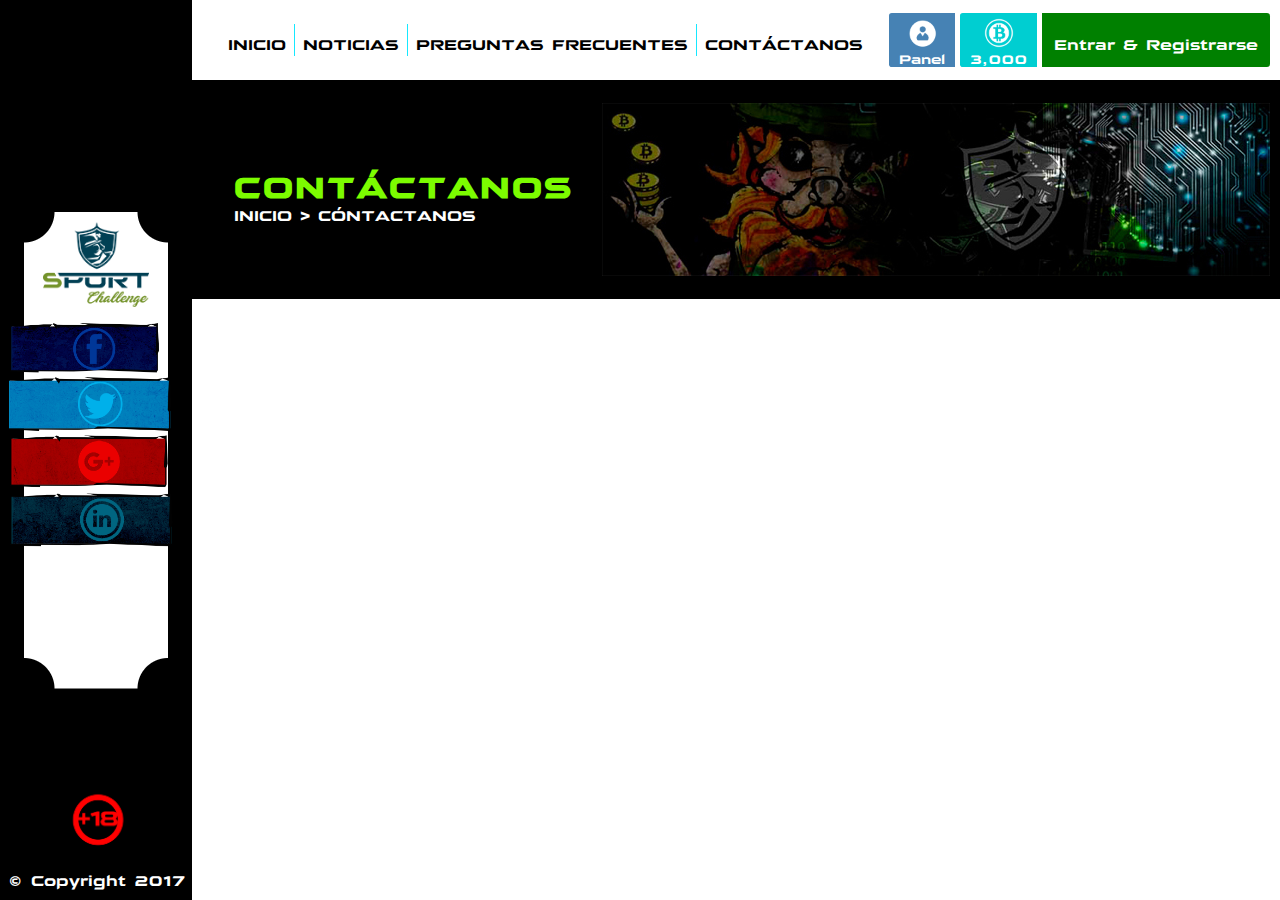
==== contact.html @ 0193a9b0 "SportChallenge v1" ====
<!DOCTYPE html>
<html lang="en">

<head>
    <meta charset="UTF-8">
    <meta name="viewport" content="width=device-width, initial-scale=1.0">
    <meta http-equiv="X-UA-Compatible" content="ie=edge">
    <link rel="stylesheet" href="css/style.css">
    <title>Sport Challenge</title>
</head>

<body>
    <aside class="sidebar">
        <div class="container">
            <a href="#" class="logo">
                <img src="img/general/logo-2.png" alt="">
            </a>
            <div class="social">
                <a href="#">
                    <img src="img/social/facebook.png" alt="">
                </a>
                <a href="#">
                    <img src="img/social/twitter.png" alt="">
                </a>
                <a href="#">
                    <img src="img/social/googleplus.png" alt="">
                </a>
                <a href="#">
                    <img src="img/social/in.png" alt="">
                </a>
            </div>
        </div>
        <div class="copyright">
            <img src="img/general/18.png" alt="">
            <p>&copy; Copyright 2017</p>
        </div>
    </aside>
    <nav class="wrapper primaryNav">
        <ul>
            <li>
                <a href="index.html">inicio</a>
            </li>
            <li>
                <a href="#">noticias</a>
                <ul class="submenu">
                    <li>
                        <a href="#">fútbol</a>
                    </li>
                    <li>
                        <a href="#">básquetbol</a>
                    </li>
                    <li>
                        <a href="#">béisbol</a>
                    </li>
                    <li>
                        <a href="#">box</a>
                    </li>
                    <li>
                        <a href="#">más deportes</a>
                    </li>
                </ul>
            </li>
            <li>
                <a href="#">preguntas frecuentes</a>
            </li>
            <li>
                <a href="#">contáctanos</a>
            </li>
        </ul>
        <a href="contact.html" class="button button--profile">
            <img src="img/general/user.png" alt="profile">Panel
        </a>
        <div class="button button--wallet">
            <img src="img/general/coin.png" alt="bitcoin"> 3,000
        </div>
        <a href="contact.html" class="button">
            Entrar & Registrarse
        </a>
    </nav>
    <div class="backg">
        <section class="wrapper content">
            <div class="bannerTree">
                <h1>CONTÁCTANOS</h1>
                <p>
                    <a href="index.html">INICIO</a>
                    < CÓNTACTANOS </p>
            </div>
            <div class="terminos">
                TÉRMINOS Y CONDICIONES
                <div id="myBtn">Leer</div>
            </div>
            <!-- The Modal -->
            <div id="myModal" class="modal">

                <!-- Modal content -->
                <div class="modal-content">
                    <span class="close">
                        <i class="btnClose"></i>
                    </span>
                    <h1>TÉRMINOS Y CONDICIONES</h1>
                    <p>Estos términos y condiciones entran en vigor en el momento en que usted crea un usuario.
                        <ol>
                            <li>Usted acepta que es mayor de 18 años de edad o la edad mínima legal como estipula la jurisdicción
                                de su país de residencia.</li>
                            <li>Los residentes de cualquier país pueden abrir una cuenta en THESPORTCHALLENGE.</li>
                            <li>Usted es el único responsable de sus pérdidas o ganancias obtenidas en THESPORTCHALLENGE.</li>
                            <li>Los retiros de fondos desde THESPORTCHALLENGE serán transferidos al número de cuenta que se proporcione.</li>
                            <li>El monto mínimo de retiro son 5,000 (cinco mil) bits con una comisión por transferencia de 500
                                (quinientos) bits.
                            </li>
                            <li>La transferencia de fondos serán realizadas en un horario de lunes a viernes 8:00am a 15:00pm
                                GMT-5.
                            </li>
                            <li>Los depósitos realizados para comenzar a jugar serán validados por nuestro personal.</li>
                            <li>Para que usted pueda jugar primero deberá tener una cuenta verificada y con fondos suficientes.</li>
                            <li>Debe introducir una dirección de correo valida durante el proceso de registro. Si no introduce
                                una dirección de correo valida, no podríamos brindarle asistencia técnica ante cualquier
                                error. Usted es el único responsable que garantiza que la información que proporciona es
                                verdadera, correcta y completa.</li>
                            <li>Como parte del proceso de registro. Es implícito elegir nombre de usuario y contraseña. Es su
                                única y exclusiva responsabilidad asegurar que sus datos son correctos. No debe compartir
                                sus datos a terceros.</li>
                            <li>Se recomienda utilizar nombres con números, letras y sin espacio: ejemplo SPORT567</li>
                            <li>THESPORTCHALLENGE no se hace responsable de cualquier abuso o mal uso de su cuenta por terceros.</li>
                            <li>THESPORTCHALLENGE prohíbe estrictamente jugar con cualquier software que proporcione ayuda de
                                métodos, bots y/o robots. Por la presente nos reservamos el derecho a bloquear cualquier
                                cuenta que se vea involucrada con estos hechos.</li>
                        </ol>
                    </p>
                </div>
            </div>
        </section>
    </div>
    <script src="js/custom.js"></script>
</body>

</html>
---- css/style.css ----
/* Sport Challenge
    1. HTML Reset
    2. Nav Menu
     2.1. Login Button
    3. Social Sidebar
    4. Contenido Central
     4.1 Modal

*/
@font-face {
  font-family: AlpacaScarlett;
  src: url(../assets/fonts/Alpaca-Scarlett-Demo.otf) format("opentype"); }

@font-face {
  font-family: QarantaBold;
  src: url(../assets/fonts/Qaranta-Bold.otf) format("opentype"); }

:root {
  -webkit-box-sizing: border-box;
  box-sizing: border-box; }

html,
body {
  font-family: QarantaBold, sans-serif;
  margin: 0;
  font-size: 16px;
  line-height: 1;
  height: 100%;
  overflow: hidden;
  color: #fff; }

/* 1. HTML Reset */
html,
body,
div,
span,
object,
iframe,
h1,
h2,
h3,
h4,
h5,
h6,
p,
blockquote,
pre,
abbr,
address,
cite,
code,
del,
dfn,
em,
img,
ins,
kbd,
q,
samp,
small,
strong,
sub,
sup,
var,
b,
i,
dl,
dt,
dd,
ol,
ul,
li,
fieldset,
form,
label,
legend,
table,
caption,
tbody,
tfoot,
thead,
tr,
th,
td,
article,
aside,
canvas,
details,
figcaption,
figure,
footer,
header,
hgroup,
menu,
nav,
section,
summary,
time,
mark,
audio,
video {
  margin: 0;
  padding: 0;
  border: 0;
  outline: 0;
  vertical-align: baseline;
  background: transparent; }

img {
  width: 100%;
  display: block; }

ul,
li {
  list-style: none; }

article,
aside,
details,
figcaption,
figure,
footer,
header,
hgroup,
menu,
nav,
section {
  display: block; }

blockquote,
q {
  quotes: none; }

blockquote:before,
blockquote:after,
q:before,
q:after {
  content: '';
  content: none; }

a {
  margin: 0;
  padding: 0;
  vertical-align: baseline;
  background: transparent;
  text-decoration: none; }

/* change colours to suit your needs */
ins {
  background-color: #ff9;
  color: #000;
  text-decoration: none; }

/* change colours to suit your needs */
mark {
  background-color: #ff9;
  color: #000;
  font-style: italic;
  font-weight: bold; }

del {
  text-decoration: line-through; }

abbr[title],
dfn[title] {
  border-bottom: 1px dotted;
  cursor: help; }

table {
  border-collapse: collapse;
  border-spacing: 0; }

/* change border colour to suit your needs */
hr {
  display: block;
  height: 1px;
  border: 0;
  border-top: 1px solid #cccccc;
  margin: 1em 0;
  padding: 0; }

input,
select {
  vertical-align: middle; }

.wrapper {
  margin-right: auto;
  /* 1 */
  margin-left: 15%;
  /* 1 */
  max-width: 1440px;
  /* 2 */
  padding-right: 10px;
  /* 3 */
  padding-left: 10px;
  /* 3 */ }

/* 2. Nav Menu */
.primaryNav {
  height: 5em;
  display: -webkit-box;
  display: -webkit-flex;
  display: -ms-flexbox;
  display: flex;
  -webkit-box-align: center;
  -webkit-align-items: center;
  -ms-flex-align: center;
  align-items: center;
  -webkit-align-content: center;
  -ms-flex-line-pack: center;
  align-content: center;
  -webkit-box-pack: center;
  -webkit-justify-content: center;
  -ms-flex-pack: center;
  justify-content: center;
  /*Propiedades del Nav en el juego*/ }
  .primaryNav > ul {
    display: -webkit-box;
    display: -webkit-flex;
    display: -ms-flexbox;
    display: flex;
    position: relative;
    -webkit-box-pack: center;
    -webkit-justify-content: center;
    -ms-flex-pack: center;
    justify-content: center;
    text-transform: uppercase;
    -webkit-box-flex: 1;
    -webkit-flex: 1;
    -ms-flex: 1;
    flex: 1; }
    .primaryNav > ul > li {
      margin: 0;
      position: relative;
      text-align: center; }
      .primaryNav > ul > li:not(:last-child) {
        border-right: 1.3px solid #16e8ff; }
      .primaryNav > ul > li:hover {
        background: #000; }
        .primaryNav > ul > li:hover a {
          color: #fff; }
        .primaryNav > ul > li:hover ul {
          display: block; }
    .primaryNav > ul a {
      display: block;
      margin: 0;
      padding: .5em;
      text-decoration: none;
      color: #000; }
  .primaryNav--game {
    background-color: #000; }
    .primaryNav--game > ul > li:hover {
      background: #131313; }
    .primaryNav--game > ul a {
      color: #fff; }
    .primaryNav--game > ul ul {
      background-color: #131313; }

.submenu {
  display: none;
  position: absolute;
  top: 100%;
  left: 0;
  font-size: 14px;
  background-color: #fff;
  font-family: AlpacaScarlett;
  text-align: center;
  color: #000; }
  .submenu li a {
    color: #000 !important; }
  .submenu li :hover {
    background-color: rgba(19, 19, 19, 0.25); }
  .submenu li:not(:last-child) {
    border-bottom: 1px solid #666; }
  .submenu--game li a {
    color: #fff !important; }

/* Login Button */
.button {
  padding: 19px 12px;
  color: white;
  background-color: green;
  border-radius: 0 .2em .2em 0;
  display: -webkit-box;
  display: -webkit-flex;
  display: -ms-flexbox;
  display: flex;
  -webkit-box-orient: vertical;
  -webkit-box-direction: normal;
  -webkit-flex-direction: column;
  -ms-flex-direction: column;
  flex-direction: column;
  -webkit-box-align: center;
  -webkit-align-items: center;
  -ms-flex-align: center;
  align-items: center; }
  .button:hover {
    background-color: #009900; }
  .button--profile {
    background-color: steelblue;
    border-radius: .2em 0 0 .2em;
    margin-right: 5px;
    padding: 5px 10px;
    font-size: 14px; }
    .button--profile:hover {
      background-color: #47a1eb; }
  .button--wallet {
    background-color: darkturquoise;
    border-radius: .2em 0 0 .2em;
    margin-right: 5px;
    padding: 5px 10px;
    font-size: 14px; }
    .button--wallet:hover {
      cursor: pointer;
      background-color: #12e9ed; }
  .button img {
    width: 30px; }

/* 3. Social SideBar */
.sidebar {
  height: 100%;
  width: 15%;
  position: fixed;
  z-index: 1;
  overflow: auto;
  display: -webkit-box;
  display: -webkit-flex;
  display: -ms-flexbox;
  display: flex;
  -webkit-box-orient: vertical;
  -webkit-box-direction: normal;
  -webkit-flex-direction: column;
  -ms-flex-direction: column;
  flex-direction: column;
  -webkit-box-align: center;
  -webkit-align-items: center;
  -ms-flex-align: center;
  align-items: center;
  -webkit-box-pack: center;
  -webkit-justify-content: center;
  -ms-flex-pack: center;
  justify-content: center;
  background-color: #000; }
  .sidebar .container {
    height: 53%;
    /*Bordes del contenedor*/
    background: -webkit-radial-gradient(0 100%, circle, rgba(204, 0, 0, 0) 30px, #fff 31px), -webkit-radial-gradient(100% 100%, circle, rgba(204, 0, 0, 0) 30px, #fff 31px), -webkit-radial-gradient(100% 0, circle, rgba(204, 0, 0, 0) 30px, #fff 31px), -webkit-radial-gradient(0 0, circle, rgba(204, 0, 0, 0) 30px, #fff 31px);
    background: -o-radial-gradient(0 100%, circle, rgba(204, 0, 0, 0) 30px, #fff 31px), -o-radial-gradient(100% 100%, circle, rgba(204, 0, 0, 0) 30px, #fff 31px), -o-radial-gradient(100% 0, circle, rgba(204, 0, 0, 0) 30px, #fff 31px), -o-radial-gradient(0 0, circle, rgba(204, 0, 0, 0) 30px, #fff 31px);
    background: radial-gradient(0 100%, circle, rgba(204, 0, 0, 0) 30px, #fff 31px), radial-gradient(100% 100%, circle, rgba(204, 0, 0, 0) 30px, #fff 31px), radial-gradient(100% 0, circle, rgba(204, 0, 0, 0) 30px, #fff 31px), radial-gradient(0 0, circle, rgba(204, 0, 0, 0) 30px, #fff 31px);
    background-position: bottom left, bottom right, top right, top left;
    background-size: 50% 50%;
    background-repeat: no-repeat;
    width: 75%; }

.logo img {
  width: calc(80% - 10px);
  margin: 10px auto; }

.social img {
  width: 115%;
  position: relative;
  left: -15px; }

.copyright {
  position: absolute;
  bottom: 0;
  text-align: center;
  margin: 1em 0; }
  .copyright img {
    width: calc(50% - 10px);
    margin: auto; }

/* 4. Contenido Central */
.backg {
  background: #000; }

.content {
  overflow: hidden;
  min-height: 93%;
  z-index: -1; }
  .content--game {
    background: -webkit-radial-gradient(40vw, circle cover, #555A5F 0%, #000 30%);
    background: -o-radial-gradient(40vw, circle cover, #555A5F 0%, #000 30%);
    background: radial-gradient(40vw, circle cover, #555A5F 0%, #000 30%);
    background-color: #000; }

.terminos {
  font-family: AlpacaScarlett;
  position: absolute;
  font-size: 12px;
  left: 50%;
  bottom: 2em;
  text-align: center; }

.bannerTree {
  height: 219px;
  background: url(../img/general/bannerTree.jpg) no-repeat center right;
  background-color: #000;
  display: -webkit-box;
  display: -webkit-flex;
  display: -ms-flexbox;
  display: flex;
  -webkit-box-orient: vertical;
  -webkit-box-direction: normal;
  -webkit-flex-direction: column;
  -ms-flex-direction: column;
  flex-direction: column;
  -webkit-box-pack: center;
  -webkit-justify-content: center;
  -ms-flex-pack: center;
  justify-content: center;
  margin-left: 2em; }
  .bannerTree h1 {
    font-size: 32px;
    letter-spacing: 2px;
    color: lawngreen;
    margin-bottom: 10px; }
  .bannerTree a,
  .bannerTree a:visited {
    color: #fff; }
  .bannerTree a:hover {
    color: lawngreen; }

/*Modal*/
/* The Modal (background) */
.modal {
  display: none;
  /* Hidden by default */
  position: fixed;
  /* Stay in place */
  z-index: 1;
  /* Sit on top */
  left: 0;
  top: 0;
  width: 100%;
  /* Full width */
  height: 100%;
  /* Full height */
  overflow: hidden;
  /* Enable scroll if needed */
  background-color: black;
  /* Fallback color */
  background-color: rgba(0, 0, 0, 0.4);
  /* Black w/ opacity */ }

/* Modal Content/Box */
.modal-content {
  background-color: #424242;
  color: #a0a0a0;
  position: relative;
  margin: 8%;
  margin-left: 15%;
  letter-spacing: 1px;
  line-height: 105%;
  /* 15% from the top and centered */
  padding: 3em;
  border: 1px solid #888;
  width: 70%;
  border-radius: 10px;
  /* Could be more or less, depending on screen size */ }
  .modal-content h1 {
    color: #a4e800;
    text-align: center;
    margin-bottom: 1em; }
  .modal-content ol {
    font-size: 14px; }
    .modal-content ol li {
      list-style-type: decimal; }

#myBtn {
  cursor: pointer; }

/* The Close Button */
.close {
  position: absolute;
  display: block;
  width: 50px;
  height: 50px;
  left: 93%;
  top: 10px;
  border-radius: 100%;
  background: -webkit-gradient(linear, left bottom, right top, color-stop(65%, #0e0e0e), color-stop(90%, white));
  background: -webkit-linear-gradient(left bottom, #0e0e0e 65%, white 90%);
  background: -o-linear-gradient(left bottom, #0e0e0e 65%, white 90%);
  background: linear-gradient(to right top, #0e0e0e 65%, white 90%); }
  .close:hover {
    background: -webkit-gradient(linear, left bottom, right top, color-stop(65%, #1d1a1a), color-stop(90%, white));
    background: -webkit-linear-gradient(left bottom, #1d1a1a 65%, white 90%);
    background: -o-linear-gradient(left bottom, #1d1a1a 65%, white 90%);
    background: linear-gradient(to right top, #1d1a1a 65%, white 90%);
    cursor: pointer; }
    .close:hover .btnClose {
      background-color: #444; }
    .close:hover .btnClose::after,
    .close:hover .btnClose::before {
      border-color: #ccc; }

.btnClose {
  position: absolute;
  display: block;
  width: 40px;
  height: 40px;
  left: 5px;
  top: 5px;
  border-radius: 100%;
  background: #333; }
  .btnClose::after, .btnClose::before {
    content: '';
    position: absolute;
    width: 17px;
    top: 16px;
    left: 7px;
    border: 4px solid #888;
    border-radius: 10px; }
  .btnClose::after {
    -webkit-transform: rotate(45deg);
    -ms-transform: rotate(45deg);
    transform: rotate(45deg); }
  .btnClose::before {
    -webkit-transform: rotate(-45deg);
    -ms-transform: rotate(-45deg);
    transform: rotate(-45deg); }
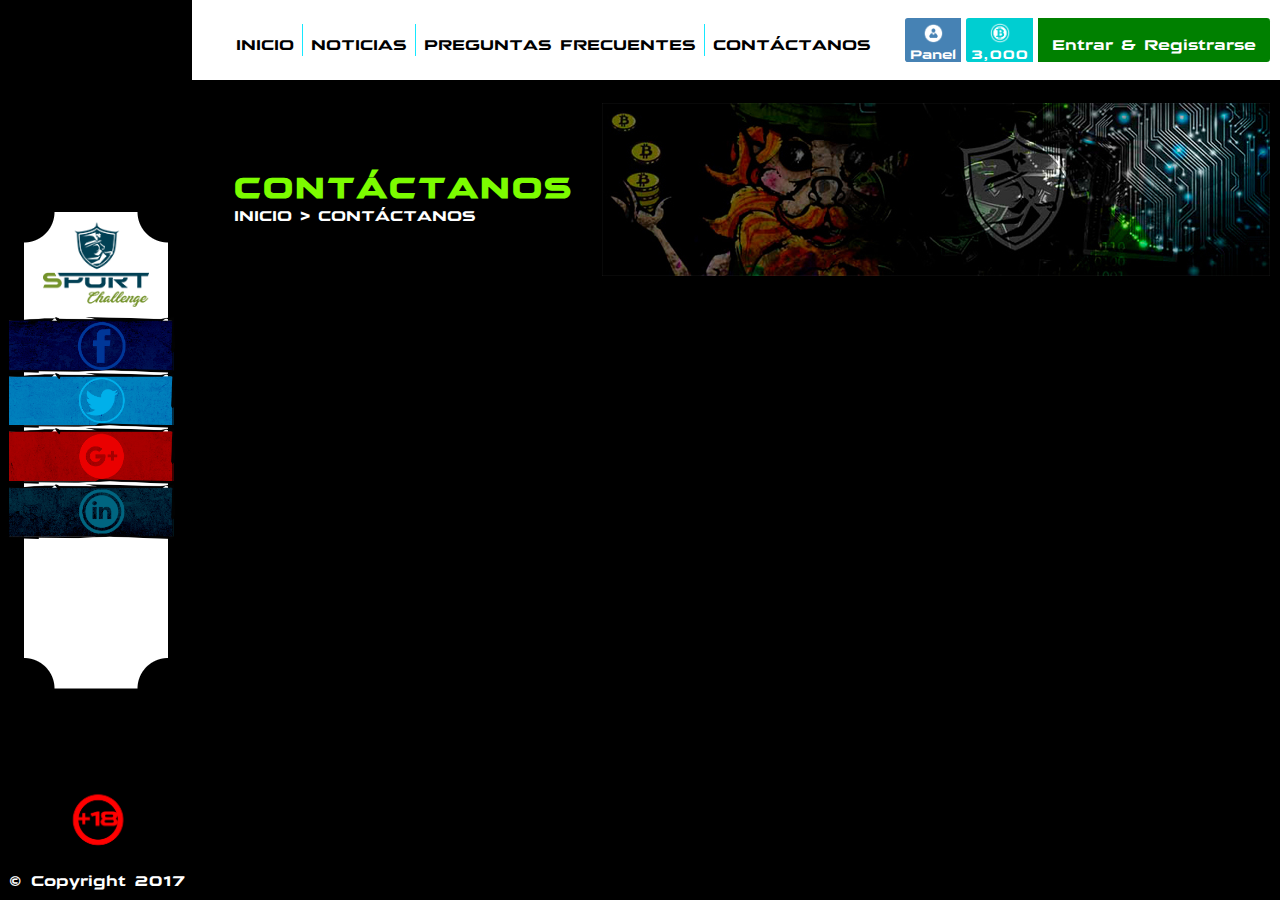
==== commit 6e736e82: "Global Container" ====
--- a/contact.html
+++ b/contact.html
@@ -10,126 +10,126 @@
 </head>
 
 <body>
-    <aside class="sidebar">
-        <div class="container">
-            <a href="#" class="logo">
-                <img src="img/general/logo-2.png" alt="">
+    <div class="globalcontainer">
+        <aside class="sidebar">
+            <div class="container">
+                <a href="#" class="logo">
+                    <img src="img/general/logo-2.png" alt="">
+                </a>
+                <div class="social">
+                    <a href="#">
+                        <img src="img/social/facebook.png" alt="">
+                    </a>
+                    <a href="#">
+                        <img src="img/social/twitter.png" alt="">
+                    </a>
+                    <a href="#">
+                        <img src="img/social/googleplus.png" alt="">
+                    </a>
+                    <a href="#">
+                        <img src="img/social/in.png" alt="">
+                    </a>
+                </div>
+            </div>
+            <div class="copyright">
+                <img src="img/general/18.png" alt="">
+                <p>&copy; Copyright 2017</p>
+            </div>
+        </aside>
+        <nav class="wrapper primaryNav">
+            <ul>
+                <li>
+                    <a href="index.html">inicio</a>
+                </li>
+                <li>
+                    <a href="#">noticias</a>
+                    <ul class="submenu">
+                        <li>
+                            <a href="#">fútbol</a>
+                        </li>
+                        <li>
+                            <a href="#">básquetbol</a>
+                        </li>
+                        <li>
+                            <a href="#">béisbol</a>
+                        </li>
+                        <li>
+                            <a href="#">box</a>
+                        </li>
+                        <li>
+                            <a href="#">más deportes</a>
+                        </li>
+                    </ul>
+                </li>
+                <li>
+                    <a href="#">preguntas frecuentes</a>
+                </li>
+                <li>
+                    <a href="#">contáctanos</a>
+                </li>
+            </ul>
+            <a href="contact.html" class="button button--profile">
+                <img src="img/general/user.png" alt="profile">Panel
             </a>
-            <div class="social">
-                <a href="#">
-                    <img src="img/social/facebook.png" alt="">
-                </a>
-                <a href="#">
-                    <img src="img/social/twitter.png" alt="">
-                </a>
-                <a href="#">
-                    <img src="img/social/googleplus.png" alt="">
-                </a>
-                <a href="#">
-                    <img src="img/social/in.png" alt="">
-                </a>
+            <div class="button button--wallet">
+                <img src="img/general/coin.png" alt="bitcoin"> 3,000
             </div>
-        </div>
-        <div class="copyright">
-            <img src="img/general/18.png" alt="">
-            <p>&copy; Copyright 2017</p>
-        </div>
-    </aside>
-    <nav class="wrapper primaryNav">
-        <ul>
-            <li>
-                <a href="index.html">inicio</a>
-            </li>
-            <li>
-                <a href="#">noticias</a>
-                <ul class="submenu">
-                    <li>
-                        <a href="#">fútbol</a>
-                    </li>
-                    <li>
-                        <a href="#">básquetbol</a>
-                    </li>
-                    <li>
-                        <a href="#">béisbol</a>
-                    </li>
-                    <li>
-                        <a href="#">box</a>
-                    </li>
-                    <li>
-                        <a href="#">más deportes</a>
-                    </li>
-                </ul>
-            </li>
-            <li>
-                <a href="#">preguntas frecuentes</a>
-            </li>
-            <li>
-                <a href="#">contáctanos</a>
-            </li>
-        </ul>
-        <a href="contact.html" class="button button--profile">
-            <img src="img/general/user.png" alt="profile">Panel
-        </a>
-        <div class="button button--wallet">
-            <img src="img/general/coin.png" alt="bitcoin"> 3,000
-        </div>
-        <a href="contact.html" class="button">
-            Entrar & Registrarse
-        </a>
-    </nav>
-    <div class="backg">
+            <a href="contact.html" class="button">
+                Entrar & Registrarse
+            </a>
+        </nav>
         <section class="wrapper content">
             <div class="bannerTree">
                 <h1>CONTÁCTANOS</h1>
                 <p>
                     <a href="index.html">INICIO</a>
-                    < CÓNTACTANOS </p>
+                    < CONTÁCTANOS </p>
+        </div>
+        </section>
+        <footer class="wrapper terminos">
+                    TÉRMINOS Y CONDICIONES
+                    <div id="myBtn">Leer</div>
+        </footer>
+        <!-- The Modal -->
+        <div id="myModal" class="modal">
+
+            <!-- Modal content -->
+            <div class="modal-content">
+                <span class="close">
+                    <i class="btnClose"></i>
+                </span>
+                <h1>TÉRMINOS Y CONDICIONES</h1>
+                <p>Estos términos y condiciones entran en vigor en el momento en que usted crea un usuario.
+                    <ol>
+                        <li>Usted acepta que es mayor de 18 años de edad o la edad mínima legal como estipula la jurisdicción
+                            de su país de residencia.</li>
+                        <li>Los residentes de cualquier país pueden abrir una cuenta en THESPORTCHALLENGE.</li>
+                        <li>Usted es el único responsable de sus pérdidas o ganancias obtenidas en THESPORTCHALLENGE.</li>
+                        <li>Los retiros de fondos desde THESPORTCHALLENGE serán transferidos al número de cuenta que se proporcione.</li>
+                        <li>El monto mínimo de retiro son 5,000 (cinco mil) bits con una comisión por transferencia de 500
+                            (quinientos) bits.
+                        </li>
+                        <li>La transferencia de fondos serán realizadas en un horario de lunes a viernes 8:00am a 15:00pm
+                            GMT-5.
+                        </li>
+                        <li>Los depósitos realizados para comenzar a jugar serán validados por nuestro personal.</li>
+                        <li>Para que usted pueda jugar primero deberá tener una cuenta verificada y con fondos suficientes.</li>
+                        <li>Debe introducir una dirección de correo valida durante el proceso de registro. Si no introduce
+                            una dirección de correo valida, no podríamos brindarle asistencia técnica ante cualquier
+                            error. Usted es el único responsable que garantiza que la información que proporciona es
+                            verdadera, correcta y completa.</li>
+                        <li>Como parte del proceso de registro. Es implícito elegir nombre de usuario y contraseña. Es su
+                            única y exclusiva responsabilidad asegurar que sus datos son correctos. No debe compartir
+                            sus datos a terceros.</li>
+                        <li>Se recomienda utilizar nombres con números, letras y sin espacio: ejemplo SPORT567</li>
+                        <li>THESPORTCHALLENGE no se hace responsable de cualquier abuso o mal uso de su cuenta por terceros.</li>
+                        <li>THESPORTCHALLENGE prohíbe estrictamente jugar con cualquier software que proporcione ayuda de
+                            métodos, bots y/o robots. Por la presente nos reservamos el derecho a bloquear cualquier
+                            cuenta que se vea involucrada con estos hechos.</li>
+                    </ol>
+                </p>
             </div>
-            <div class="terminos">
-                TÉRMINOS Y CONDICIONES
-                <div id="myBtn">Leer</div>
-            </div>
-            <!-- The Modal -->
-            <div id="myModal" class="modal">
-
-                <!-- Modal content -->
-                <div class="modal-content">
-                    <span class="close">
-                        <i class="btnClose"></i>
-                    </span>
-                    <h1>TÉRMINOS Y CONDICIONES</h1>
-                    <p>Estos términos y condiciones entran en vigor en el momento en que usted crea un usuario.
-                        <ol>
-                            <li>Usted acepta que es mayor de 18 años de edad o la edad mínima legal como estipula la jurisdicción
-                                de su país de residencia.</li>
-                            <li>Los residentes de cualquier país pueden abrir una cuenta en THESPORTCHALLENGE.</li>
-                            <li>Usted es el único responsable de sus pérdidas o ganancias obtenidas en THESPORTCHALLENGE.</li>
-                            <li>Los retiros de fondos desde THESPORTCHALLENGE serán transferidos al número de cuenta que se proporcione.</li>
-                            <li>El monto mínimo de retiro son 5,000 (cinco mil) bits con una comisión por transferencia de 500
-                                (quinientos) bits.
-                            </li>
-                            <li>La transferencia de fondos serán realizadas en un horario de lunes a viernes 8:00am a 15:00pm
-                                GMT-5.
-                            </li>
-                            <li>Los depósitos realizados para comenzar a jugar serán validados por nuestro personal.</li>
-                            <li>Para que usted pueda jugar primero deberá tener una cuenta verificada y con fondos suficientes.</li>
-                            <li>Debe introducir una dirección de correo valida durante el proceso de registro. Si no introduce
-                                una dirección de correo valida, no podríamos brindarle asistencia técnica ante cualquier
-                                error. Usted es el único responsable que garantiza que la información que proporciona es
-                                verdadera, correcta y completa.</li>
-                            <li>Como parte del proceso de registro. Es implícito elegir nombre de usuario y contraseña. Es su
-                                única y exclusiva responsabilidad asegurar que sus datos son correctos. No debe compartir
-                                sus datos a terceros.</li>
-                            <li>Se recomienda utilizar nombres con números, letras y sin espacio: ejemplo SPORT567</li>
-                            <li>THESPORTCHALLENGE no se hace responsable de cualquier abuso o mal uso de su cuenta por terceros.</li>
-                            <li>THESPORTCHALLENGE prohíbe estrictamente jugar con cualquier software que proporcione ayuda de
-                                métodos, bots y/o robots. Por la presente nos reservamos el derecho a bloquear cualquier
-                                cuenta que se vea involucrada con estos hechos.</li>
-                        </ol>
-                    </p>
-                </div>
-            </div>
-        </section>
+        </div>
     </div>
     <script src="js/custom.js"></script>
 </body>
--- a/css/style.css
+++ b/css/style.css
@@ -1,4 +1,5 @@
 /* Sport Challenge
+    0. Variables
     1. HTML Reset
     2. Nav Menu
      2.1. Login Button
@@ -9,15 +10,16 @@
 */
 @font-face {
   font-family: AlpacaScarlett;
-  src: url(../assets/fonts/Alpaca-Scarlett-Demo.otf) format("opentype"); }
+  src: url(../fonts/Alpaca-Scarlett-Demo.otf) format("opentype"); }
 
 @font-face {
   font-family: QarantaBold;
-  src: url(../assets/fonts/Qaranta-Bold.otf) format("opentype"); }
+  src: url(../fonts/Qaranta-Bold.otf) format("opentype"); }
 
 :root {
   -webkit-box-sizing: border-box;
-  box-sizing: border-box; }
+  box-sizing: border-box;
+  background-color: #000; }
 
 html,
 body {
@@ -183,17 +185,23 @@
 select {
   vertical-align: middle; }
 
+.globalcontainer {
+  margin: auto;
+  max-width: 1440px; }
+
 .wrapper {
   margin-right: auto;
   /* 1 */
   margin-left: 15%;
   /* 1 */
-  max-width: 1440px;
   /* 2 */
   padding-right: 10px;
   /* 3 */
   padding-left: 10px;
   /* 3 */ }
+  @media screen and (min-width: 1441px) {
+    .wrapper {
+      margin-left: 25%; } }
 
 /* 2. Nav Menu */
 .primaryNav {
@@ -213,6 +221,7 @@
   -webkit-justify-content: center;
   -ms-flex-pack: center;
   justify-content: center;
+  background-color: #fff;
   /*Propiedades del Nav en el juego*/ }
   .primaryNav > ul {
     display: -webkit-box;
@@ -277,7 +286,7 @@
 
 /* Login Button */
 .button {
-  padding: 19px 12px;
+  padding: 14px;
   color: white;
   background-color: green;
   border-radius: 0 .2em .2em 0;
@@ -300,7 +309,7 @@
     background-color: steelblue;
     border-radius: .2em 0 0 .2em;
     margin-right: 5px;
-    padding: 5px 10px;
+    padding: 5px;
     font-size: 14px; }
     .button--profile:hover {
       background-color: #47a1eb; }
@@ -308,13 +317,13 @@
     background-color: darkturquoise;
     border-radius: .2em 0 0 .2em;
     margin-right: 5px;
-    padding: 5px 10px;
+    padding: 5px;
     font-size: 14px; }
     .button--wallet:hover {
       cursor: pointer;
       background-color: #12e9ed; }
   .button img {
-    width: 30px; }
+    width: 20px; }
 
 /* 3. Social SideBar */
 .sidebar {
@@ -374,11 +383,16 @@
 .backg {
   background: #000; }
 
+.score {
+  position: absolute;
+  z-index: -10; }
+
 .content {
-  overflow: hidden;
-  min-height: 93%;
-  z-index: -1; }
+  min-height: 100%;
+  z-index: -1;
+  position: relative; }
   .content--game {
+    top: -7%;
     background: -webkit-radial-gradient(40vw, circle cover, #555A5F 0%, #000 30%);
     background: -o-radial-gradient(40vw, circle cover, #555A5F 0%, #000 30%);
     background: radial-gradient(40vw, circle cover, #555A5F 0%, #000 30%);
@@ -386,11 +400,33 @@
 
 .terminos {
   font-family: AlpacaScarlett;
+  font-size: 12px;
+  display: -webkit-box;
+  display: -webkit-flex;
+  display: -ms-flexbox;
+  display: flex;
+  text-align: center;
+  -webkit-box-pack: center;
+  -webkit-justify-content: center;
+  -ms-flex-pack: center;
+  justify-content: center;
+  -webkit-box-orient: vertical;
+  -webkit-box-direction: normal;
+  -webkit-flex-direction: column;
+  -ms-flex-direction: column;
+  flex-direction: column;
+  -webkit-box-align: center;
+  -webkit-align-items: center;
+  -ms-flex-align: center;
+  align-items: center;
   position: absolute;
-  font-size: 12px;
-  left: 50%;
-  bottom: 2em;
-  text-align: center; }
+  bottom: 0;
+  color: #000;
+  background-color: #000;
+  height: 100px;
+  width: 85%; }
+  .terminos--game {
+    color: #fff; }
 
 .bannerTree {
   height: 219px;
@@ -409,7 +445,7 @@
   -webkit-justify-content: center;
   -ms-flex-pack: center;
   justify-content: center;
-  margin-left: 2em; }
+  padding-left: 2em; }
   .bannerTree h1 {
     font-size: 32px;
     letter-spacing: 2px;
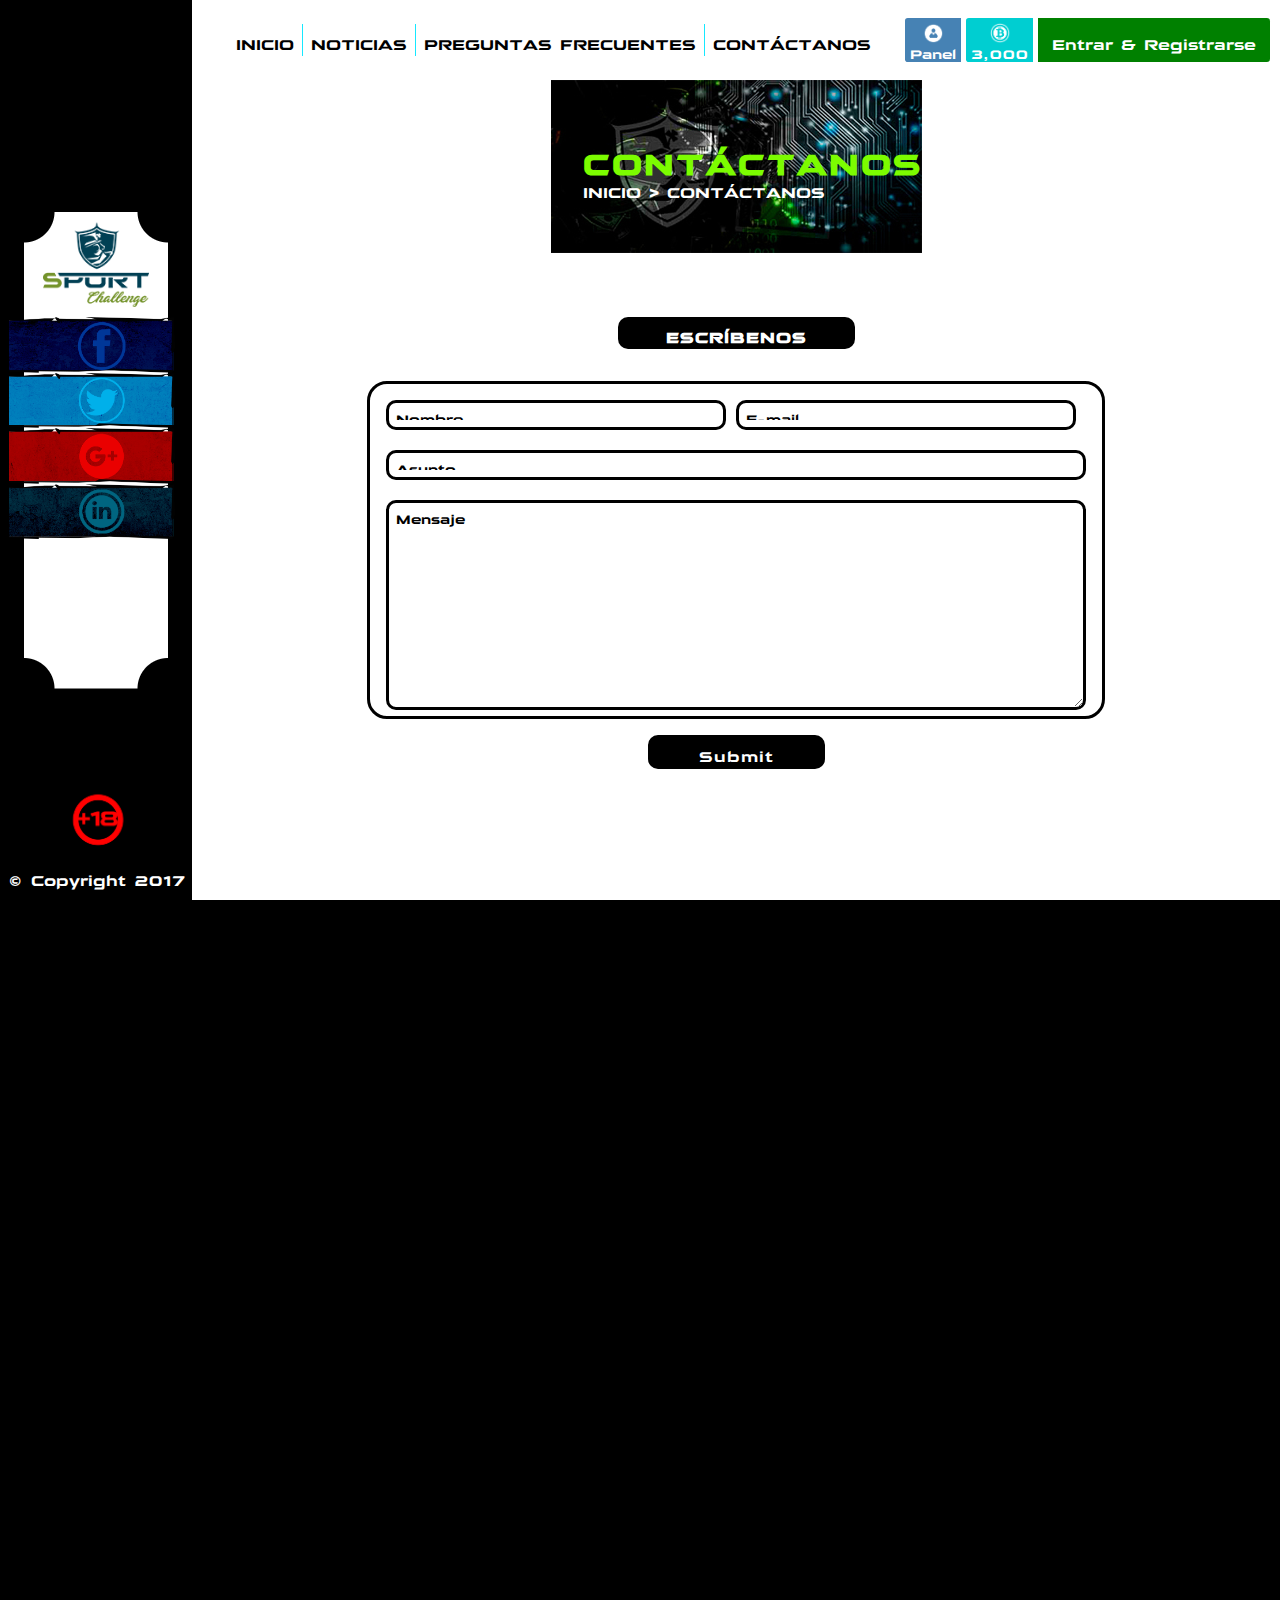
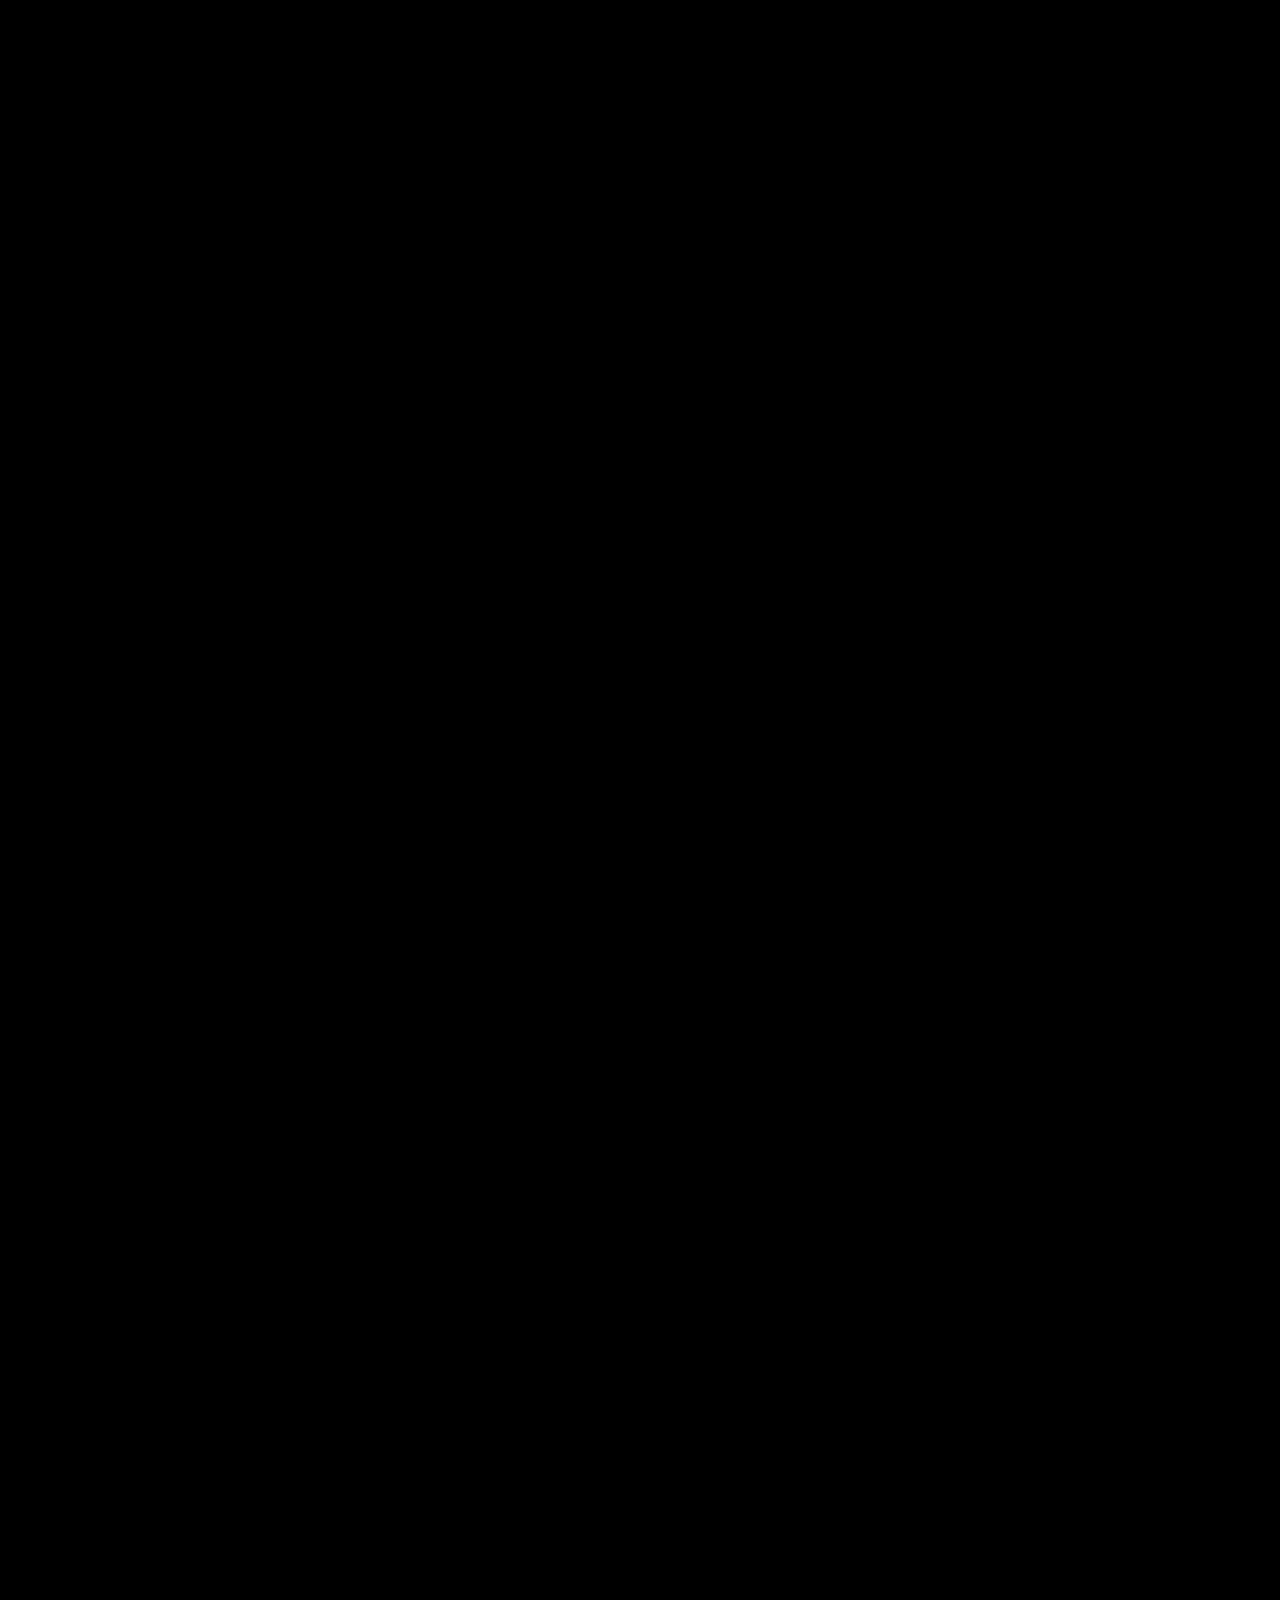
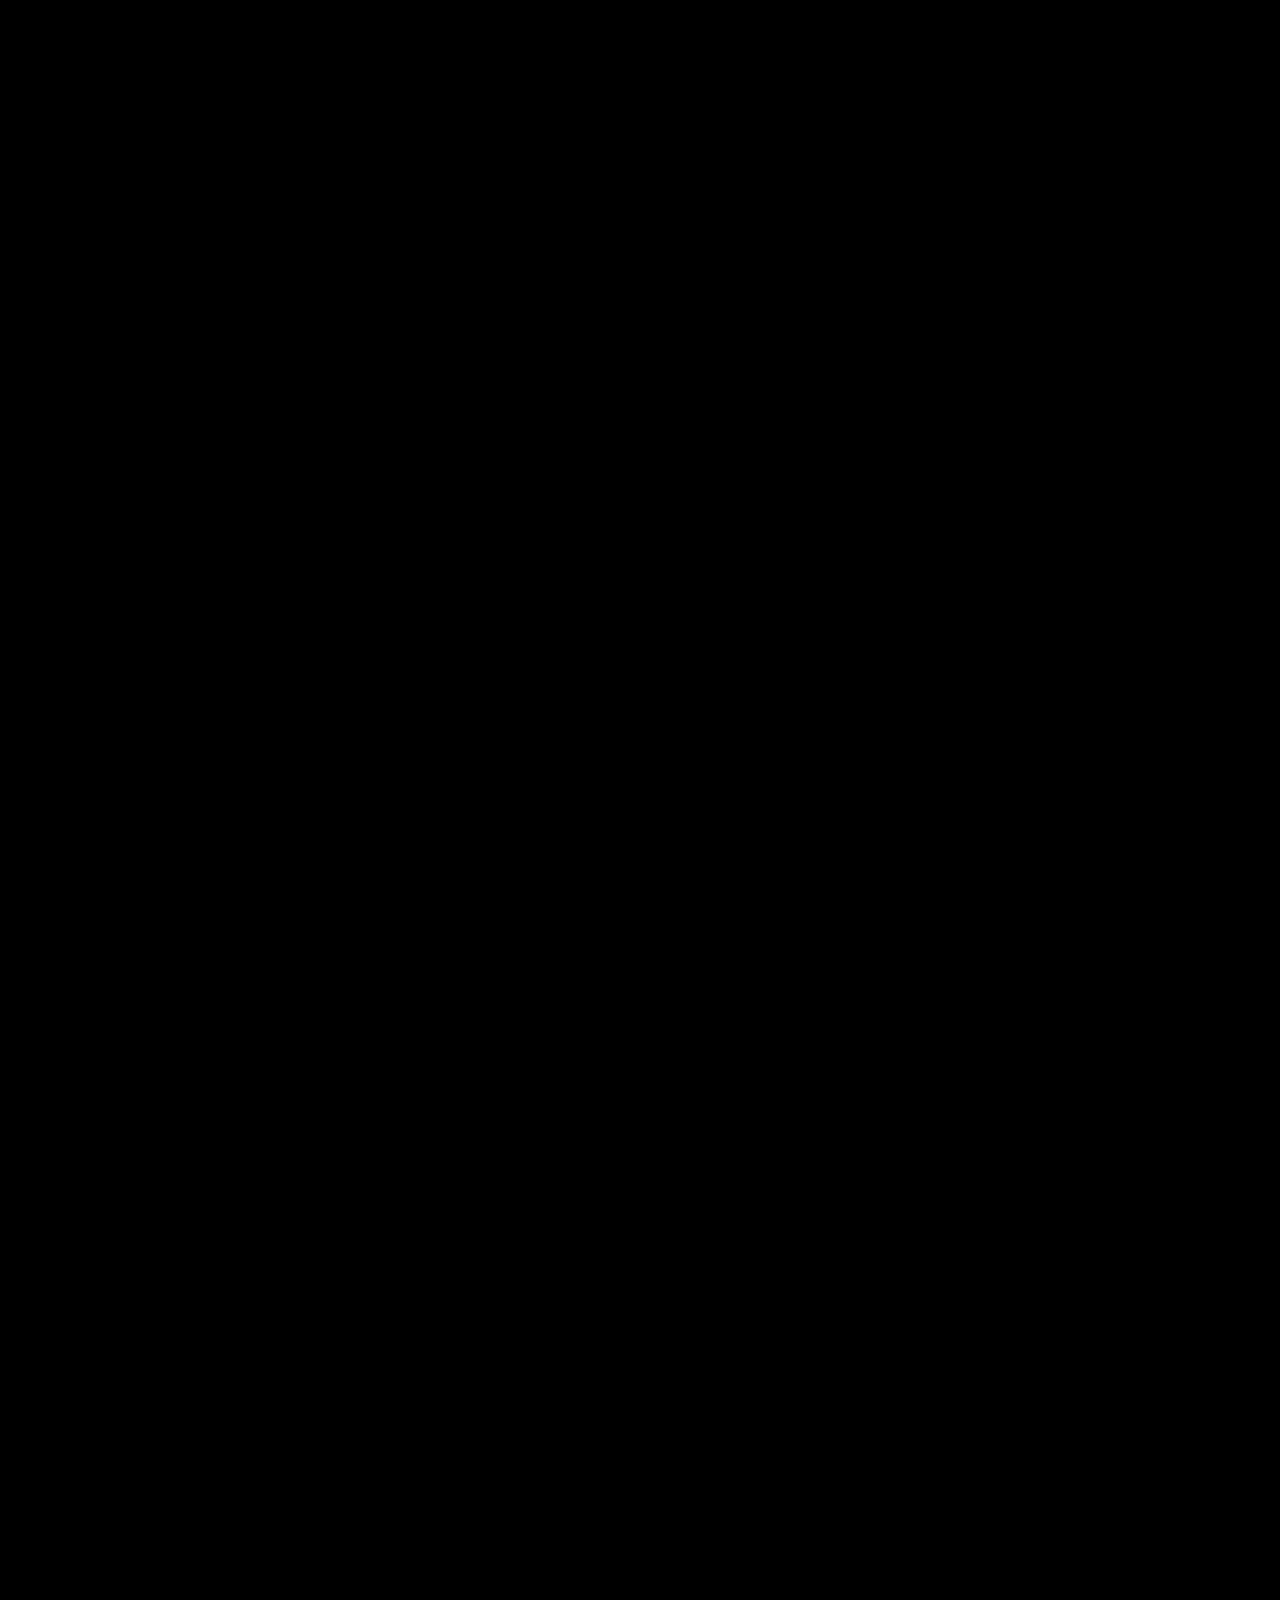
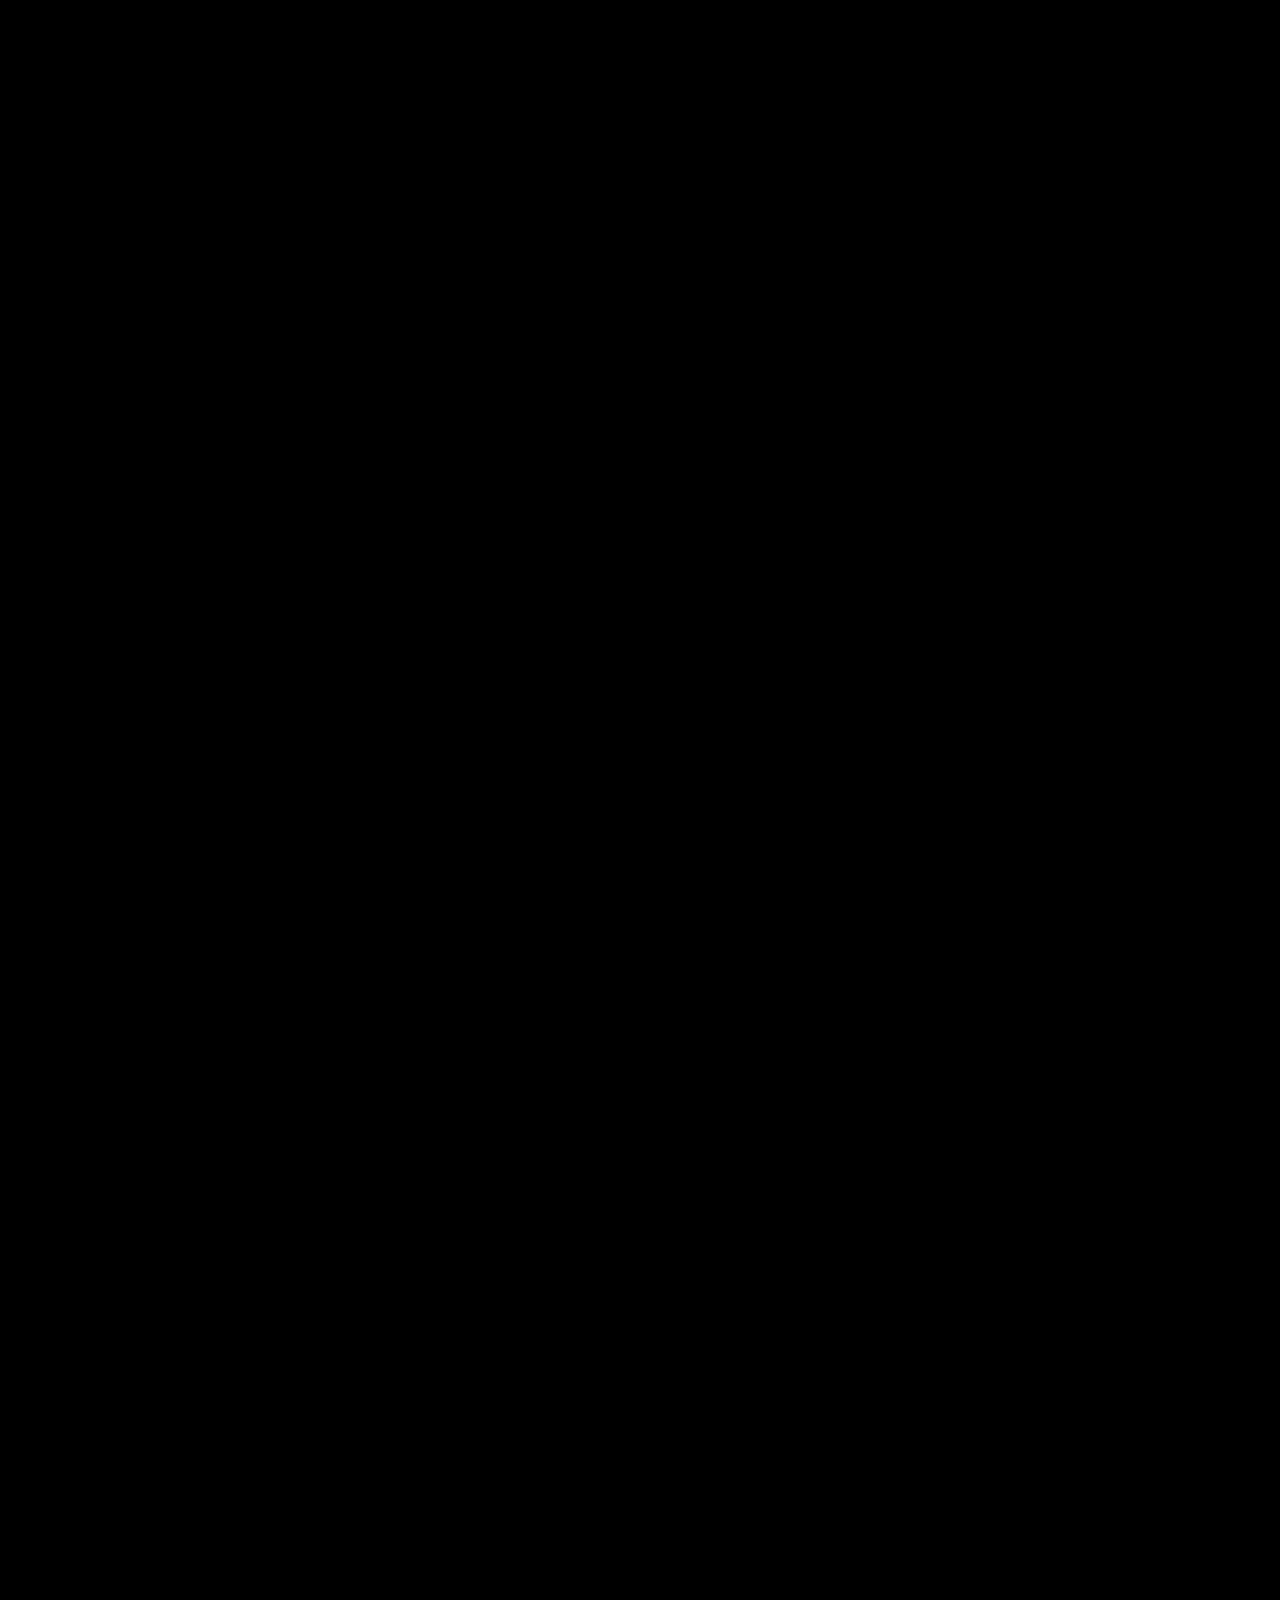
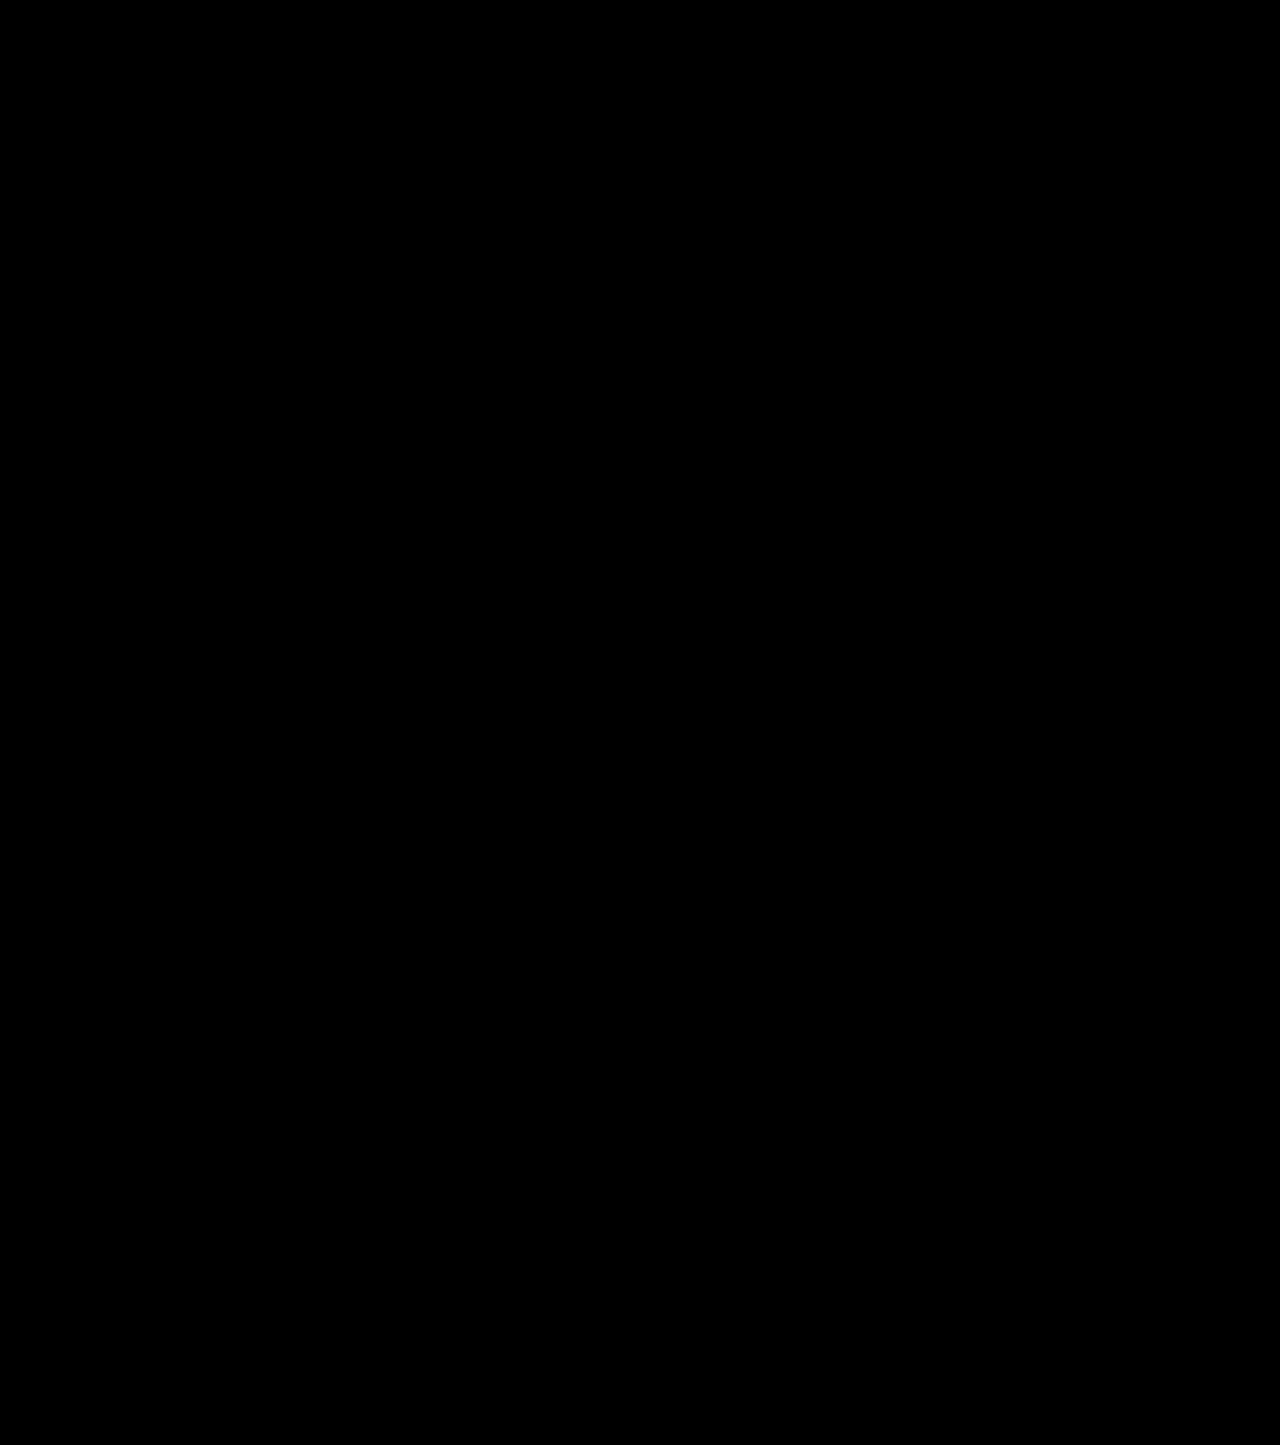
==== commit a234c317: "Contacto Checar" ====
--- a/contact.html
+++ b/contact.html
@@ -78,18 +78,236 @@
                 Entrar & Registrarse
             </a>
         </nav>
-        <section class="wrapper content">
+        <section class="content">
             <div class="bannerTree">
                 <h1>CONTÁCTANOS</h1>
                 <p>
                     <a href="index.html">INICIO</a>
                     < CONTÁCTANOS </p>
-        </div>
+                </div>
+                <!-- <div class="mainContent"> -->
+                <h2 class="tittle tittle--contact">ESCRÍBENOS</h2>
+
+                <!-- Formulario -->
+                <form action="#" method="get">
+                    <div class="contactForm">
+                    <input type="text" name="nombre" placeholder="Nombre" id="input-name">
+                    <input type="email" name="email" placeholder="E-mail" >
+                    <input type="text" name="asunto" placeholder="Asunto">
+                    <textarea name="message" type="text" id="input-message" placeholder="Mensaje"></textarea>                
+                </div>
+                    <input class="tittle" type="submit" value="Submit">
+                </form>
+                <div class="terminos">TÉRMINOS Y CONDICIONES
+                        <div id="myBtn">Leer</div>
+                </div>
+                Lorem ipsum dolor, sit amet consectetur adipisicing elit. Delectus iusto sit rerum deleniti iste deserunt, adipisci itaque quis eius quaerat expedita in? Itaque velit inventore mollitia, debitis atque alias vero?
+                Reprehenderit voluptate debitis, eos eum sequi fugiat unde? At praesentium tempora exercitationem ad adipisci sequi laudantium fugiat quasi qui, unde ipsam consequuntur facere deleniti perspiciatis fugit quod dolores totam enim!
+                Hic, omnis? Nostrum cupiditate cumque eaque at animi ex dicta! A inventore, aliquam vel sit temporibus, magni saepe quia non maiores cum sequi, sapiente voluptatem asperiores harum praesentium rem pariatur.
+                Expedita, aliquam consequatur ullam magni dicta delectus! Minus, quae tenetur hic ea expedita quam molestiae deserunt placeat impedit voluptas rerum assumenda enim dolor repellat vitae asperiores eum ullam ut! Saepe!
+                Provident quibusdam cupiditate mollitia quisquam eligendi placeat obcaecati aperiam quos, veritatis ad non molestiae animi illum rem odit ullam in doloremque dolores eum fuga architecto amet nobis voluptate saepe? Quisquam.
+                Saepe cum tenetur officia autem soluta, molestiae perferendis exercitationem magni eveniet hic deleniti rerum numquam earum corporis ducimus veniam aspernatur porro illum quae voluptates. Itaque nihil ipsam aut at ab.
+                Aliquam esse sunt id ipsam autem voluptatum eaque asperiores possimus excepturi magnam at ut quia, quibusdam alias nihil architecto debitis mollitia ea aut hic, impedit magni! Minus cupiditate ad error.
+                Optio nostrum earum soluta perspiciatis doloribus. Nisi quidem tempora beatae, natus alias sed. Quibusdam quis nam asperiores doloribus facere aut illum sequi maiores. Dolorum, porro voluptas iure laborum asperiores consequatur!
+                Aliquid ratione dolores architecto, soluta recusandae quia. Obcaecati, ratione cupiditate consequatur suscipit dolores provident, quas neque reprehenderit eligendi in architecto numquam corrupti vitae, ea tempora voluptas mollitia maxime consectetur doloribus!
+                Excepturi, ab quidem nobis distinctio ex id a quam voluptatem, nesciunt quisquam dolor repellendus delectus eligendi aperiam accusantium, reiciendis tempore autem totam in aut magni ratione labore odit corporis. Quasi.
+                Harum dolores, odio impedit, facilis est labore possimus atque necessitatibus cupiditate consequuntur fuga. Consectetur hic veritatis, quisquam rerum veniam iure dolore totam minima quod, tempore perspiciatis ipsa laudantium nostrum dignissimos?
+                Dicta accusantium iste officiis iusto modi perspiciatis minima reprehenderit incidunt ad possimus quidem id illum, suscipit totam eveniet nulla! Eaque dolorem quos nam eligendi dolor nihil ad soluta optio vel.
+                Magni doloremque sunt quibusdam officiis nobis a iste voluptatum quidem illum facilis dolor id ex excepturi, quis sit provident! At a placeat soluta, temporibus animi quos libero sapiente odio? Ratione!
+                Laborum, accusamus necessitatibus! Nostrum quidem ut labore odio quae, minus reprehenderit soluta facere non nihil? Inventore voluptas assumenda excepturi maxime consequatur soluta sequi dolorem non voluptatum dicta blanditiis, accusamus fugiat!
+                Accusantium mollitia repellendus ut vel reiciendis blanditiis ullam nesciunt perspiciatis quis sit dicta atque sapiente quos, voluptas saepe veritatis repudiandae harum voluptate, fugit nobis aut! Voluptates nemo illum in velit?
+                Tempore ab fuga eum repellendus assumenda rem earum ut consequuntur ad omnis vero beatae, officiis est aspernatur repudiandae. Distinctio quae in dicta ullam voluptatum culpa quo nam fugiat aliquid aliquam.
+                Animi labore eveniet nulla sint ipsam dicta! Cum autem, labore nam eveniet quis error quod facere exercitationem aspernatur pariatur quaerat laborum aliquam fugit ut ipsam ad nemo cumque placeat inventore.
+                Assumenda voluptas voluptatibus dolore in quidem repudiandae, ratione voluptatum quas possimus inventore laboriosam magni minima doloremque quam animi optio? Repellat, saepe sunt tenetur blanditiis fugit autem maxime tempora optio et!
+                Ut quos odit sequi tenetur repellendus minus modi corrupti? Animi unde commodi exercitationem sapiente distinctio, optio expedita facilis quos harum earum voluptatibus dolore veniam dolorem, eos inventore, deserunt magni aperiam.
+                Dolor sapiente, qui odit aliquid expedita neque sit similique molestias alias aperiam, laudantium ipsam quod incidunt iure? Deleniti, qui suscipit quod aperiam rem ea nostrum tenetur excepturi assumenda iste ex!
+                Ipsam, ratione facere rem atque dolores consectetur id modi, ducimus eum blanditiis repudiandae natus minima doloremque unde! Quod perferendis, quisquam ipsam et fuga, quam ipsa, placeat assumenda in ab accusantium.
+                Consequatur illo aliquam quia sequi. Vel ex similique ipsam a fuga dicta eaque atque minima, delectus vero commodi asperiores temporibus deleniti, cumque amet aliquid? Voluptatibus eligendi illo nam nesciunt qui?
+                Tempora veritatis laborum id suscipit voluptatem? At ipsa totam ex quia accusantium quidem fugiat nihil excepturi provident quae aperiam, optio eligendi nesciunt aut sapiente facilis voluptatibus, laudantium, ducimus ea aliquam!
+                Hic distinctio, labore voluptas laudantium dolor totam quod commodi? Facilis dolorem aliquid doloribus officia suscipit praesentium repellendus excepturi fugiat alias quam sint, consequuntur distinctio voluptatum ipsam laudantium voluptate totam ex!
+                Error ipsum sapiente maiores qui ipsa harum officia dolorum saepe sit similique ipsam soluta illo, in totam sequi? Et nobis doloremque voluptatem distinctio sint exercitationem minus placeat quibusdam reprehenderit officiis?
+                Officiis dolores laudantium maxime maiores nemo soluta voluptates voluptatibus quisquam voluptas ut est praesentium eveniet, quis voluptatem? Vero in, amet numquam sequi voluptatem ad cupiditate quo nesciunt optio quos animi?
+                Ad quia praesentium corporis illum et quas dolorum voluptatibus similique, officia repellat. Ipsa exercitationem quia harum voluptatum eveniet labore voluptatibus, ut reprehenderit magni omnis obcaecati corrupti consequuntur accusantium asperiores culpa?
+                Saepe numquam aliquam cupiditate dignissimos, pariatur consequatur temporibus? Voluptatibus impedit quibusdam blanditiis, magnam repellendus sit porro adipisci a accusamus quos molestias nemo voluptate doloribus, voluptates magni ad nostrum in tempore.
+                Pariatur voluptatum dicta incidunt nisi possimus eligendi dolor suscipit vitae esse cumque hic labore sit necessitatibus culpa fuga optio, beatae quas quasi sunt nostrum placeat atque odio. Commodi, ipsa molestiae?
+                Iusto enim quia deserunt ab consequuntur explicabo, blanditiis nulla. Sed totam obcaecati rerum, cumque fugit in quaerat beatae quasi, laborum aliquam laudantium libero nam aut iste sequi pariatur, ut officia.
+                Ex tempore sed facere cum neque sequi ipsa omnis similique eligendi, veritatis nihil enim quam provident, aut adipisci repellat assumenda? Ducimus natus, quasi amet neque libero aliquid ullam soluta molestias.
+                In, atque rerum ipsum porro sint obcaecati non voluptate excepturi cumque inventore veniam maxime quis dolorem accusantium cupiditate! Illo consequuntur porro quo repudiandae error culpa, quia provident aliquam dolorem optio!
+                Sunt et rerum illum aliquid officia perferendis soluta hic ipsa eligendi eaque similique assumenda quisquam inventore enim dolorum dolores, deserunt ut pariatur esse ipsam error provident! Optio alias sit esse!
+                Et aliquid voluptatibus nulla fuga tenetur, necessitatibus tempora ex quia odio. Atque molestias commodi deserunt nam, totam delectus dignissimos reprehenderit ex, hic harum minus repellat illo exercitationem error quia veritatis.
+                Ullam hic velit doloribus id distinctio, iusto inventore nostrum debitis minima itaque eum quia tempora ex. Ducimus nobis eos molestias animi odit alias quis at, maiores iste adipisci ipsam dicta.
+                Totam culpa veritatis cum sunt alias commodi facere tempore, exercitationem eius eaque repudiandae, expedita ipsum id impedit nam eligendi fugiat dicta, itaque earum cumque inventore dolorem placeat molestias fuga. Amet.
+                Quod totam alias quidem doloremque, dolorum facere unde veritatis reiciendis laborum nulla eum iste laudantium non excepturi, cupiditate quia. Laudantium, quisquam labore ex veniam dolorum aliquid atque magnam at eligendi?
+                Sed obcaecati iste, neque inventore dolorem nisi nostrum nemo! Perspiciatis at quo, unde culpa sunt obcaecati consequuntur accusantium temporibus eum molestias cum, tempore nesciunt vero accusamus assumenda iure omnis id?
+                A earum aperiam ut facere culpa voluptas voluptates aliquid necessitatibus eius. Quae iusto amet incidunt quisquam quibusdam eligendi doloribus qui quis ullam ad optio molestias, quas voluptatem dignissimos ducimus debitis.
+                Sequi, dignissimos rerum? Voluptatibus neque nihil doloribus atque nulla, impedit fugit repellat mollitia exercitationem at pariatur. Dolores ad nemo quis error nihil, aliquid vitae maxime! Hic error reiciendis dolorem veniam.
+                Repellendus eum, rerum culpa quia et dignissimos atque illo laborum suscipit. Maxime assumenda voluptates fugit non, perferendis, consectetur nisi officiis optio ipsa rem commodi, repellat provident? Autem voluptatum illum perferendis.
+                Voluptates similique, veniam modi dolorum recusandae odio reprehenderit eaque magnam atque id nihil magni quos placeat. Voluptates laboriosam optio debitis deserunt fugit magni necessitatibus asperiores nisi explicabo? Hic, tempore praesentium.
+                Vel, consectetur natus iusto placeat maxime veniam corporis quisquam saepe reprehenderit beatae voluptas libero, adipisci asperiores necessitatibus nihil atque vero nesciunt repellendus? Vitae dicta nemo possimus sed placeat aliquam impedit?
+                Cumque dolores sunt quasi error quibusdam corporis quisquam corrupti natus iste. Nobis delectus libero ea, culpa commodi alias officiis perferendis, perspiciatis consequuntur expedita minima molestias neque eaque. Quas, iste repellendus!
+                Maxime fuga sequi optio impedit, doloribus totam odio id quidem, laudantium aut exercitationem molestias quo praesentium est consequuntur. Cumque adipisci exercitationem ducimus culpa ut deleniti facilis cupiditate commodi deserunt consequuntur.
+                Adipisci aperiam amet labore eum, consequuntur aut repellat itaque doloremque iusto ipsum! Architecto exercitationem, soluta facere molestiae repellendus magnam consequuntur odit optio quisquam et impedit porro officiis itaque recusandae provident.
+                Architecto adipisci nesciunt quisquam cum nam! Recusandae excepturi, aperiam corporis voluptatum et quas praesentium. Officia dolor minus fuga error ipsum deserunt harum? Commodi distinctio expedita dolorem nemo excepturi aspernatur explicabo?
+                Id doloribus vero laudantium voluptatem a rem nisi aperiam vel. Voluptas commodi mollitia qui deleniti doloribus labore. Suscipit vero laudantium illum ab, provident tenetur soluta dolore quasi itaque, mollitia aliquam.
+                Earum in nulla doloribus repellendus soluta nisi corporis laborum fugit ea quod, impedit iusto maxime libero quis ducimus ratione quos eligendi quaerat quo? Corrupti nemo nihil error quam inventore aut?
+                Ex itaque maxime ut est laboriosam eveniet repudiandae officia et atque porro amet ullam eaque autem nobis, excepturi sunt soluta, iure perferendis quo ipsum quam natus vitae. Animi, voluptatem aut?
+                Numquam quis, aut porro commodi rerum, a atque, quam animi amet adipisci reprehenderit suscipit ab laboriosam non quo nulla inventore facilis qui illum! At veritatis repellat iure aspernatur recusandae deleniti!
+                Quisquam deserunt eius consequuntur sequi quis ipsum accusamus saepe nisi sint totam eaque asperiores obcaecati, blanditiis maxime enim praesentium, aliquid corrupti corporis nulla non? Porro omnis maxime tempore veniam consequuntur.
+                Error dignissimos nulla deserunt sed harum corporis aperiam tempora, officia quam, totam voluptas? Nostrum magni, delectus autem distinctio, minima molestiae laudantium quae sint accusamus veritatis itaque? Aspernatur suscipit laboriosam vel.
+                Odit odio porro ea obcaecati, provident repudiandae quo velit, esse enim doloribus perspiciatis perferendis molestias exercitationem dicta id, repellat excepturi dolorem nam sequi cumque. Quod quibusdam voluptatem nemo veritatis animi.
+                Voluptatum sint ipsam quia enim aliquam eligendi. Aspernatur quos cupiditate, dolor praesentium architecto id explicabo tempore voluptatem numquam voluptate repellendus aliquid error consequatur cum facilis mollitia corporis repudiandae debitis voluptas!
+                Ipsum, dolorum nulla est fuga eius deserunt vitae voluptate optio. Delectus, architecto laboriosam. Maxime eveniet consequuntur soluta ad magni a, ex impedit inventore praesentium! Voluptatem optio sed eos debitis at.
+                Suscipit dolor, repudiandae id facilis eveniet laudantium libero molestias quis dicta? Possimus qui quasi molestiae esse perferendis eum laboriosam quae commodi ut, quidem eligendi obcaecati, cumque error veritatis. Illo, at!
+                Earum et nulla magni adipisci quasi obcaecati quos recusandae quia repellat? Voluptatum accusantium delectus illum quam eaque quibusdam eius maxime quaerat, hic magni nemo ipsa quos iure? Commodi, hic fuga?
+                Ab corporis nihil at excepturi et sapiente neque fugit atque in. Dicta ullam illum unde repellat voluptatem. At quas natus expedita commodi quidem illo, repudiandae nulla voluptatem beatae, maxime sit.
+                Odit, voluptates aperiam molestias maxime culpa voluptas saepe deleniti suscipit nam minus, fuga maiores et esse labore explicabo obcaecati earum! Nesciunt ipsum harum praesentium voluptatibus alias voluptate nostrum error rerum?
+                Ratione, ea accusantium. Error dolorum mollitia eius, nihil voluptatibus enim sequi provident iste neque maxime itaque veniam dolores in molestias similique veritatis voluptas, nesciunt possimus commodi nobis ab. Voluptas, corporis?
+                Natus unde quaerat tempora earum minima amet laborum mollitia id dolor aspernatur beatae quibusdam nesciunt itaque eius, illo exercitationem similique quis nostrum optio numquam eveniet eligendi. Animi cum ipsa magni?
+                Cumque expedita molestiae consequatur sapiente adipisci dolorem aliquam possimus porro earum est, facere obcaecati fuga error! Natus, tenetur provident. Ducimus aut blanditiis quod iusto, sint ratione eius placeat officiis libero.
+                A earum sit deleniti tempora illo, explicabo aliquam voluptatibus! Sit perspiciatis nulla, aut maiores numquam harum qui debitis! Voluptate vero corporis assumenda veritatis saepe aspernatur, provident nulla illo quod dignissimos?
+                Cupiditate quia eum accusantium repellat cumque voluptas. Sint commodi accusamus eveniet fuga adipisci ducimus repudiandae pariatur corporis. A ullam velit quisquam quos accusantium et blanditiis voluptates optio! Voluptatum, delectus aliquam.
+                Voluptatum unde provident minus obcaecati at eligendi voluptas quasi odio velit dolore? Veritatis voluptas provident quia? Deleniti, provident? Ad cupiditate eligendi incidunt dolore assumenda eaque reiciendis aliquam tenetur, facere rem?
+                Dolor incidunt aut numquam illum error nulla quod nesciunt. Iusto, est quibusdam! Esse, deserunt rem! Quod aliquam amet, voluptas doloremque repellendus commodi deleniti facere dolor iusto ut. Ut, modi quia.
+                Atque, iste optio dolor hic reprehenderit placeat porro ullam fugit sequi maiores, perferendis ad veniam consequatur dolore omnis ea fugiat! Corrupti distinctio fugiat odio minus expedita sapiente praesentium quas officiis.
+                Unde voluptate minus temporibus at placeat reiciendis doloremque mollitia adipisci ullam, deserunt eligendi exercitationem, repudiandae harum quisquam odio. Expedita assumenda magnam eius tenetur vitae quam laborum quisquam nobis veniam autem.
+                Possimus delectus modi officia totam vero iusto non corrupti obcaecati reprehenderit voluptatum doloribus cumque, eum ab aliquam neque libero ratione. Voluptatem et cupiditate nobis! Ratione ipsa aspernatur nobis rerum corporis.
+                Enim deserunt necessitatibus hic magni corrupti debitis velit, reprehenderit sapiente et molestias architecto inventore, ad eaque impedit! Dicta, molestias eaque cum ullam ex suscipit nisi dolore. Recusandae, assumenda enim? Itaque?
+                Dicta quisquam commodi harum assumenda necessitatibus culpa ab eum in quam excepturi modi mollitia molestias, quia repellendus recusandae omnis ipsa cumque repudiandae vel asperiores enim? Sapiente quod harum dolorem? Obcaecati.
+                Fuga enim minus excepturi omnis ut, laudantium sed qui. Voluptatum impedit iure, quia, quas facere, et soluta tempora eum incidunt labore necessitatibus voluptas numquam cumque voluptatibus officia! Voluptas, cumque eum.
+                Quibusdam laborum eaque asperiores rerum earum velit, ipsa dolorum culpa perspiciatis quaerat vitae magni, laboriosam amet iure corrupti assumenda architecto dolore. Sed amet ipsam at nisi ratione magnam quaerat adipisci.
+                Architecto id dolorum fugiat enim numquam quibusdam ut velit eligendi! Blanditiis eveniet nam veritatis. Sint enim, inventore ab obcaecati id quia optio ullam est? Necessitatibus eligendi eum expedita harum perferendis.
+                Repellendus ducimus maiores earum hic ea, ut perferendis sint atque placeat autem dolor enim optio delectus obcaecati. Laboriosam laborum, adipisci non expedita a placeat culpa vitae dolor fugit autem iste?
+                Quasi debitis neque unde fugiat velit? Debitis officiis rem nesciunt repellat dicta voluptate at laborum delectus corporis quos, vitae, nemo adipisci accusantium eligendi repudiandae itaque cum doloribus sapiente tempora molestiae.
+                Dolore distinctio repellat quo, itaque tenetur nemo rem id inventore aut nam labore fugiat illo fugit et quibusdam omnis magni quasi, saepe eius harum aspernatur porro? Porro soluta nam error.
+                Asperiores molestiae nostrum quisquam pariatur reprehenderit officia voluptate atque ex repellendus quasi accusamus dignissimos adipisci, dolore accusantium culpa minus incidunt nobis? Vel, unde aspernatur maiores vero corporis qui voluptatibus maxime?
+                A distinctio, nesciunt alias aspernatur, provident inventore, harum minima tempora facilis ea recusandae commodi unde quia accusantium officiis eveniet similique facere neque sint praesentium quidem maiores itaque exercitationem ex. Nemo!
+                Ad consequatur assumenda maiores enim rem sunt saepe, in quo excepturi eligendi at molestiae eveniet est, sint corrupti vitae fuga ex deleniti cum ratione illo quia voluptatibus? Libero, iste dignissimos!
+                Cupiditate totam necessitatibus vero fugiat harum. Adipisci, maiores tempora doloribus aspernatur possimus fuga neque ipsum eaque ullam incidunt numquam, dolore ab facilis soluta asperiores nam omnis beatae rem vero cupiditate.
+                At, rerum consequatur cumque voluptas aut adipisci commodi delectus rem maxime labore cupiditate natus saepe assumenda earum tenetur placeat, incidunt pariatur fuga consequuntur nesciunt sapiente exercitationem, cum modi! Nostrum, rem?
+                Officia molestias quasi, sit iusto corporis similique voluptates explicabo, cupiditate, placeat omnis assumenda recusandae optio facilis sint animi eum? Totam minima quam molestiae accusamus recusandae, rerum eius cum ut pariatur!
+                Id debitis iusto minima magnam officiis. Omnis quisquam ab delectus culpa repellat, accusamus harum neque illo voluptatibus perferendis suscipit iure voluptatum sunt nulla voluptates optio praesentium excepturi officiis cupiditate facilis?
+                Ullam illo aliquam sapiente dolorum. Necessitatibus commodi itaque excepturi similique, blanditiis ipsa hic eos libero quia? Culpa, ratione maiores non exercitationem animi voluptatum totam unde in rem voluptatem ipsam nesciunt!
+                Laudantium tempora id voluptatum nostrum officiis placeat, qui, unde reiciendis doloribus modi, soluta iure repellendus impedit. Quam quibusdam aliquam dolorum esse exercitationem? Vitae sed ab consequatur cum odio? Repellat, laboriosam.
+                Cumque blanditiis esse atque excepturi est architecto non repudiandae, provident odit. Sit consequatur sunt dignissimos a aliquam doloribus non ullam, optio, iusto ducimus vel dolore, quia dolorem porro deserunt quisquam.
+                Dicta temporibus eos consectetur sunt. Magnam reprehenderit tempora cumque, molestiae architecto tenetur dignissimos atque placeat aspernatur odio sapiente eos, magni a nulla? Amet fugiat iusto tempore suscipit blanditiis deleniti vitae?
+                Omnis, vel fugiat sed voluptatum exercitationem at veritatis aliquam et beatae ducimus minus, doloremque dolores suscipit eveniet amet, qui officia tempora odit tempore repellendus? Laboriosam porro autem natus molestias eius?
+                Impedit tenetur esse similique atque beatae quibusdam inventore, earum, soluta sint eveniet adipisci recusandae ducimus sapiente explicabo nam blanditiis minus tempora voluptas expedita quo perferendis dignissimos animi! Facilis, odit sint.
+                Modi repellendus ea voluptates iusto autem sequi! Tempore recusandae exercitationem nobis obcaecati numquam officia aperiam esse beatae pariatur quaerat alias culpa itaque vitae commodi, perspiciatis corrupti nihil sint non eos!
+                Et magnam libero quasi, autem in itaque cumque blanditiis culpa nisi, minus quae, accusantium porro tempora a corporis asperiores aperiam explicabo quo suscipit architecto labore. Necessitatibus possimus natus mollitia facere!
+                Enim vel, aperiam fugit modi ut similique in magnam repudiandae molestiae deserunt repellendus voluptatibus esse soluta corporis dolor nemo recusandae quas odio atque sint laudantium veritatis iste tempora. Labore, at!
+                Ad, laboriosam itaque sapiente eligendi corporis, doloremque perspiciatis exercitationem, minima voluptate accusantium voluptas sint veniam molestiae! Beatae eveniet nam quod sapiente magni rerum harum mollitia voluptas. Cupiditate iste qui consequatur?
+                Placeat accusantium consequuntur facilis aspernatur deleniti, doloribus commodi, asperiores reiciendis labore nesciunt quo possimus illum vel iusto soluta, ipsa harum quibusdam eius alias at omnis earum. Quis cumque alias totam.
+                Ipsa magnam libero ad fuga deserunt reiciendis facere ex! Animi nobis facere nihil consectetur cumque! Dignissimos voluptate, dolorem commodi, deserunt blanditiis, molestiae beatae laudantium totam id obcaecati deleniti pariatur consequuntur.
+                Laboriosam qui quo tempora similique! Consequatur aperiam alias ipsam labore tempora eligendi. Dicta ullam magnam unde facilis laudantium tenetur omnis, reiciendis dolor numquam quas totam, aspernatur maxime delectus error nobis.
+                Cumque vel quaerat dolorum. Eum magnam debitis libero praesentium fugit? Totam beatae odio cumque omnis, voluptas quas error in recusandae non ut ullam, magnam asperiores nobis ipsam cupiditate illum itaque.
+                Quae est odio consectetur sint commodi? Quidem, eum quae id illo facilis aperiam obcaecati iste at possimus dolores esse, nostrum odio? Hic vitae eius enim nulla consectetur itaque repellendus minima.
+                Ea placeat quia ratione laboriosam, obcaecati repellat aperiam cum. Magni vitae esse dolor est cum repellendus cupiditate pariatur ex nostrum, molestias saepe, animi consequatur culpa incidunt unde dignissimos doloribus expedita.
+                Aperiam mollitia consequatur maiores doloribus! Ipsam laudantium magnam repellendus nam iure odit eos quibusdam aliquam sunt, velit modi maiores voluptates tenetur dolorum itaque rem sed alias. Labore numquam nostrum facere.
+                Unde labore reprehenderit pariatur explicabo sed dolore adipisci at, molestias maiores amet nam qui impedit dolor aut ratione, cum officia corporis nisi laborum recusandae. Nostrum rem excepturi deserunt velit sequi.
+                Est eos doloremque similique ratione doloribus eaque facere ut maxime perspiciatis eum, debitis quam. Est, vel voluptate illo perferendis modi laudantium nesciunt? Ipsa sequi, omnis in provident quae et sed?
+                Dolores sapiente magnam consectetur. Debitis aliquam culpa voluptatibus a maiores accusamus dolores esse labore praesentium quasi molestias consequatur rem pariatur, doloribus sequi possimus inventore eum unde! Voluptatem possimus nostrum nam.
+                Alias dolores molestiae, cumque laborum sed officiis porro magni repellat temporibus aliquam in odio, architecto omnis, cum magnam blanditiis enim earum autem nulla. Repellendus iure incidunt quo, vero numquam ea!
+                Tenetur est quas, officiis sequi ipsam quia ratione voluptas aliquid? Maxime itaque dolore sunt aliquid repellendus corrupti praesentium nam ipsum iste at? Nesciunt quas explicabo temporibus nostrum? Sed, expedita quisquam.
+                Aliquam maxime aut perspiciatis repellendus molestiae deserunt at odit. Deleniti alias modi suscipit voluptatem assumenda possimus illo a pariatur voluptatum temporibus ea, quis sunt aut consequatur eligendi recusandae earum minima.
+                Eligendi natus quia commodi! Saepe corporis cupiditate, dolores dolorum sunt hic veniam blanditiis quam adipisci. Fugiat suscipit dolores voluptates distinctio voluptatum atque, molestiae obcaecati sit et, quae sunt facere autem?
+                Maxime, reiciendis iusto incidunt eaque fuga asperiores, aperiam numquam temporibus nemo tempore praesentium cupiditate neque. Dolor quaerat accusantium blanditiis, odit quis soluta vitae iusto. Quasi, officiis placeat. Qui, architecto quod.
+                Voluptatibus, officia explicabo. Unde culpa optio, id, ad ratione fuga pariatur quae vero ut nesciunt accusantium totam doloribus illo quidem aspernatur dolor laudantium porro, rem numquam dolores odit! Temporibus, facilis.
+                Dicta repellat accusamus, reiciendis nostrum libero maxime nesciunt aperiam modi culpa rem cupiditate voluptate natus, cum illo. Corporis labore delectus accusantium maiores alias libero vitae facere nemo id odio! Architecto?
+                Cupiditate dignissimos doloremque necessitatibus delectus eos. Molestias id pariatur suscipit atque nam ipsum est eveniet dolore impedit perspiciatis dicta asperiores sed sapiente minus sequi iure enim, ad autem? Nemo, quos!
+                In consectetur, illo consequatur dolorum corporis non neque distinctio autem ut omnis obcaecati itaque ea maxime. Labore quisquam obcaecati impedit reprehenderit, voluptatum praesentium doloribus dolores placeat ex! Dolore, provident laudantium?
+                Velit quae excepturi dolorum ratione voluptas mollitia vero cumque sapiente similique temporibus exercitationem nobis ducimus consequuntur veniam necessitatibus natus laborum enim sequi dolores quisquam, maxime architecto ipsam vel consectetur! Natus?
+                Nihil exercitationem qui dicta debitis. Eum distinctio minus aspernatur neque iusto. Eaque, quos! Libero, error autem hic illo vero labore voluptates tenetur, ipsam rem ab culpa cumque amet, aspernatur perspiciatis?
+                Unde maxime nesciunt dolore asperiores assumenda perspiciatis aut, deserunt totam quibusdam cumque debitis. Ipsam at unde ut impedit iure, expedita rerum eveniet sint nam eligendi, iste magnam error est inventore?
+                Temporibus, nam cupiditate. In molestias quae aspernatur harum dolorem, asperiores error beatae corporis quas incidunt? Exercitationem, autem eum, vero hic similique beatae omnis rerum minima voluptatibus quaerat accusantium maxime nemo.
+                Iste esse dolore voluptas! Nemo earum provident accusamus neque consequatur quos, quas quidem doloremque temporibus amet. Quisquam quos explicabo voluptatem placeat tenetur debitis asperiores cumque quasi alias, totam accusamus aspernatur?
+                Quaerat quas iusto ab officiis labore totam esse rem sit necessitatibus beatae distinctio laborum, eligendi ipsam fuga magni quae delectus enim quia suscipit quis. Vel explicabo labore dicta ea soluta?
+                Quisquam doloremque, odit hic error cum aut praesentium eligendi iure eum dicta amet repellendus! Ipsa magni perspiciatis, reprehenderit pariatur ipsum atque iste facilis eos molestiae magnam libero veniam repudiandae. Quidem?
+                Ratione, ad. Nisi, eum? Repellendus magni distinctio iure veniam est, quis non libero consequuntur quas corrupti fugit ipsa totam deleniti, debitis ducimus qui nostrum provident earum velit. Exercitationem, totam suscipit.
+                Dolore dolorem optio id doloremque omnis deleniti, commodi nulla repellat consectetur perferendis, aliquam cupiditate totam impedit ullam ut facilis! Facilis, quas corporis veniam magni quidem beatae accusantium. Atque, quidem doloremque?
+                Fugiat ut asperiores deserunt aperiam itaque explicabo cupiditate iusto, natus beatae sit dolor voluptatem id doloremque quod magni distinctio nobis, recusandae harum? Quod, quo earum culpa non repellat molestias ut?
+                Velit alias tempore magnam, numquam suscipit vero iusto dolor doloremque. Deserunt cum, laboriosam odit doloribus velit laborum quis quos necessitatibus! Fuga deserunt eveniet ad debitis officia voluptate dolorem laboriosam et!
+                Iure distinctio maiores dolorum error corrupti, quos, quia non veniam odio, quae eius iusto eligendi. Ipsum iusto ratione quo quasi inventore dicta aperiam at laudantium earum, tempore consectetur cupiditate unde.
+                Aspernatur laudantium porro quae labore, ex rerum eos, ipsa ea nesciunt alias quaerat, impedit atque necessitatibus. Magnam ad alias deserunt deleniti aperiam ex animi. Quaerat sapiente dolorum enim? Nesciunt, beatae.
+                Eveniet architecto sint veritatis soluta fuga corporis provident distinctio, impedit, officiis sunt natus ad laborum. Placeat natus sint, nihil officiis magni laborum in, repellat, modi architecto iusto quis molestias obcaecati.
+                Aspernatur beatae dolores, quibusdam corporis iste vel sequi voluptates ex tempora perferendis cumque voluptatem, optio, delectus in repudiandae debitis sed! Laboriosam neque a dolorum velit explicabo ullam dolorem perferendis libero.
+                Nesciunt, at delectus perspiciatis, nihil modi sunt quos voluptate natus ea harum nulla non reprehenderit perferendis adipisci error ipsum excepturi doloribus tempora. Beatae debitis et sapiente, rem sit inventore illo.
+                Vero, magni eaque ab voluptatibus possimus minima, voluptate iste odit ratione necessitatibus debitis consectetur. Harum sint reprehenderit est sit minima voluptas distinctio asperiores placeat laborum? Molestiae non hic nam distinctio.
+                Doloribus, consequuntur! Totam ullam libero et accusamus, est blanditiis fuga debitis. Nemo porro ullam cum sunt cumque! Illum maiores nam ratione porro hic repudiandae, sunt, deserunt nisi excepturi, explicabo omnis.
+                Quo magni laudantium incidunt enim voluptatem sequi. Eligendi soluta minima eaque possimus a hic molestiae reiciendis consequuntur beatae est non enim deserunt, itaque consequatur tempore accusamus dolore esse quia distinctio.
+                Possimus eaque nobis esse ad asperiores veritatis nulla obcaecati. Aliquid nulla numquam quae blanditiis, corrupti ratione doloremque sit minus temporibus repellendus quo optio mollitia unde tenetur, iste amet eius quod.
+                Magni vitae, beatae maiores repellendus perferendis, recusandae nobis suscipit deserunt nostrum officiis sit officia reiciendis laudantium dolorem assumenda, eveniet quisquam provident ratione similique. Beatae placeat, quisquam blanditiis ad pariatur quae.
+                Fuga cupiditate dolorem asperiores totam ipsa, voluptatibus voluptatum, obcaecati non sapiente vitae eligendi. Assumenda asperiores odio facere voluptates, nihil sapiente fugiat eius placeat porro veniam exercitationem quidem corrupti! Dolorem, quisquam.
+                Nobis quia laudantium minima quas labore soluta modi esse reiciendis libero sint, expedita odio, asperiores quod ipsa repudiandae quasi voluptate facere officia nesciunt. Tempora adipisci distinctio ut, natus nihil fuga!
+                Dolore iusto facere vitae nisi nihil necessitatibus quam molestiae. Dolorem incidunt sit tenetur repellendus natus illum, ratione ex molestias. Aliquid obcaecati ut fugit quae officiis doloremque quos aliquam hic provident.
+                Possimus corporis eveniet, numquam, voluptatibus cum hic officiis odio illum consequatur suscipit harum accusamus sequi, nemo necessitatibus molestias rerum corrupti minima? Obcaecati consectetur et nemo veniam laboriosam beatae tenetur magnam.
+                Dolorum ut consequuntur culpa veniam laudantium, iste sapiente est ullam pariatur nobis excepturi. Molestiae doloribus perspiciatis suscipit omnis dignissimos odit similique, accusamus id laborum blanditiis repudiandae tempora hic doloremque mollitia!
+                Doloribus suscipit a ullam, esse eum vitae quae, voluptatum accusamus repudiandae nulla dolorum voluptates quaerat, culpa architecto soluta? Vitae assumenda libero ipsam ratione. Ea adipisci quae quia ducimus necessitatibus harum!
+                Similique voluptatem libero itaque repellat porro alias a nam ea natus. Facere obcaecati quae, ipsam fugiat nulla quaerat similique. Tempora maiores modi pariatur assumenda dolore natus repellendus illum exercitationem obcaecati!
+                Aut numquam velit, rerum quia itaque porro? Provident eum laudantium sapiente natus voluptates optio esse labore cumque quis nesciunt dignissimos inventore odit repudiandae voluptate, deserunt excepturi ducimus ea. Iure, veniam?
+                Autem voluptatem possimus non, sequi rerum quis, laboriosam fugiat aspernatur ratione totam pariatur debitis corrupti cumque impedit earum itaque voluptatibus natus tenetur, officiis temporibus nam maiores officia! Doloribus, voluptates maiores?
+                Voluptate earum et culpa assumenda illo quos eveniet vitae quod atque, repellendus facere debitis esse. Exercitationem voluptas, veniam laudantium expedita architecto ipsum iste, cupiditate voluptatum, id rem nulla debitis quaerat?
+                Tempore nihil iure, asperiores architecto recusandae eius culpa harum quo incidunt maxime, nisi magnam impedit saepe consequatur laborum amet temporibus explicabo provident consectetur hic ipsa blanditiis itaque? Tempore, dignissimos numquam!
+                Accusamus deserunt eum consequatur commodi a beatae facere dolore, mollitia, facilis reprehenderit, nobis nihil excepturi hic adipisci corporis iste repellendus voluptates molestiae dolores consequuntur voluptate officia. Cum odit blanditiis ut!
+                Quae laborum fugit explicabo aliquid aut aspernatur quas recusandae itaque maiores perferendis neque qui a eaque voluptates minus consequatur ad, error totam illo nulla alias nostrum! Laudantium a provident harum.
+                Iste necessitatibus odio est doloremque suscipit saepe aliquam sequi totam error laboriosam id voluptatem natus dolor, explicabo nobis itaque illum fuga nulla eligendi magnam fugiat ipsa ducimus. Illo, repellat dolorum.
+                Expedita quo harum sint ex quas sit possimus earum quisquam molestias commodi incidunt, odio magnam aliquid quia exercitationem soluta sed consequuntur. Iure numquam dignissimos fuga dolore accusamus eveniet animi maiores.
+                Quae similique ullam natus ea cupiditate vero nam sunt quas ad excepturi eum, suscipit magnam quis impedit. Voluptatibus fuga omnis quo praesentium corporis nemo, delectus architecto id iusto eius neque!
+                Doloremque deserunt, odit a aut molestiae quod dolorem veniam sequi accusamus hic explicabo non pariatur, officiis totam? Ipsam explicabo illo asperiores quis illum vero possimus, vitae repellendus! Reiciendis, perspiciatis distinctio!
+                Id illum quidem amet deserunt labore magnam aliquam voluptate necessitatibus fugiat quam molestias facilis quae nobis ad, sunt natus temporibus quasi. Id consequatur a ex architecto vitae placeat deserunt fugiat.
+                Adipisci tenetur molestias, aliquid voluptatibus illum aliquam delectus harum ipsam nobis facere quos reiciendis deleniti ea ipsum, fugit corporis repudiandae. Quis sequi ullam deserunt architecto placeat optio quos vero! Culpa!
+                Dicta veritatis ipsa aliquid voluptates minima minus aliquam, totam provident eum et facere adipisci excepturi quam pariatur, vero illum possimus ea accusantium blanditiis hic iure corrupti maiores odit. Illo, quas!
+                Fuga repellendus id inventore harum odio totam, architecto animi nihil voluptates blanditiis, omnis necessitatibus eum illum laborum a vero cum laudantium nisi? Similique omnis distinctio ea totam dicta rem sequi.
+                Vero necessitatibus dolor maxime tempore corporis temporibus aspernatur neque eius nihil quis, ad eveniet nemo quidem, cupiditate voluptatum corrupti accusamus doloribus aperiam. Iste consequatur, fugiat expedita a deleniti saepe porro.
+                Ipsam eligendi praesentium ab in dignissimos fugit totam pariatur, eaque vero, odio accusamus earum fuga esse nostrum suscipit cupiditate, nobis voluptatibus officia commodi consequuntur quaerat placeat? Culpa et iste repellat!
+                Quas pariatur sequi repellendus in quod temporibus itaque quos expedita magnam, nulla voluptatum voluptatem iste! Libero cupiditate minus a ut, excepturi tempore voluptatibus tenetur sequi incidunt facere nostrum enim. Exercitationem?
+                Voluptate, velit laudantium eum vero repudiandae commodi deserunt blanditiis aut ab, possimus quisquam ad maiores adipisci veritatis sapiente maxime in. Autem voluptates deleniti natus libero dolore expedita obcaecati at aperiam!
+                Non alias iusto officia consequatur perspiciatis neque eaque dolor qui ipsam nam necessitatibus maiores at mollitia quibusdam labore, quisquam facilis aliquid repellendus expedita nobis ducimus a? Commodi nostrum sunt nulla.
+                Repellat tempora sequi aliquam quam corporis excepturi, vel ad laborum, laudantium delectus quia porro! Tenetur quos, consequuntur culpa vitae, error pariatur doloremque porro suscipit alias, quam impedit reiciendis consectetur beatae.
+                Adipisci explicabo, voluptatibus assumenda eveniet unde accusantium excepturi aspernatur quod voluptas asperiores ullam voluptatem quos maxime nam, animi omnis, modi tempora iusto corporis. Nesciunt explicabo fugit, odit molestiae reiciendis voluptatum?
+                Rem recusandae fuga, aspernatur ad possimus officia molestias quisquam voluptas similique ipsam excepturi nihil error eius soluta sunt. Animi dolores dolore cupiditate assumenda dignissimos consequuntur perspiciatis veniam vel placeat similique.
+                Quo aliquam maiores dolorem doloremque dolores earum, voluptatum voluptate praesentium delectus officia, esse magni minima suscipit illum reprehenderit tempora quisquam laudantium soluta nihil culpa? Eligendi veritatis ullam consequuntur obcaecati numquam.
+                Temporibus enim tenetur ea praesentium quasi vitae quod repellendus modi nemo nulla! Temporibus repellendus voluptate dolor autem culpa sed inventore laborum nemo adipisci obcaecati consequuntur et vel, iste deserunt facere?
+                Ad exercitationem sed error modi blanditiis esse ex maxime praesentium facere, dolores hic itaque commodi nisi, accusamus mollitia excepturi earum tempore ducimus. Quaerat voluptate quam aliquid delectus voluptatum esse facilis.
+                Esse similique dolorem officia natus, dolor hic porro iste? Minus cumque reiciendis, voluptatibus, nam laudantium consectetur adipisci eaque inventore, dolore aperiam porro veniam repudiandae provident dolorum unde voluptate doloremque beatae?
+                Dolor magnam sunt soluta rem inventore quisquam porro quae illo cum, nam in totam officia necessitatibus quibusdam, consectetur ducimus eum voluptatibus tenetur a hic voluptatum atque vel. Quidem, eius. Alias?
+                Odio molestias maxime debitis, vel ipsum temporibus error cumque asperiores modi eum? Quisquam quasi, id molestiae voluptatum dolore laudantium eius soluta iusto nisi pariatur earum, delectus, deleniti saepe natus odit?
+                Dolores minus quod inventore eum corrupti dolorem dicta, amet est nesciunt officia perferendis. Nulla, explicabo commodi totam eligendi laudantium iusto repellendus aperiam magnam animi praesentium magni quibusdam iure maxime! Nobis.
+                Necessitatibus eligendi error perspiciatis? Et praesentium blanditiis officiis deleniti distinctio alias maiores mollitia illum neque sapiente placeat recusandae, assumenda omnis reiciendis aliquid fugit consequatur inventore earum explicabo doloremque voluptatum cumque.
+                Repellendus consequatur dolorum cum ducimus ex beatae nulla quos quod placeat corrupti. Quasi quidem delectus rem ex earum vitae modi cum ipsum. Amet eum illo magni, distinctio aut maxime in.
+                Ad corporis quis tenetur est reprehenderit non fuga facere voluptates perferendis. Delectus quidem voluptate ea, iusto inventore natus. Velit magni quisquam neque fuga architecto, culpa nisi dolor cumque eveniet explicabo!
+                Sint sunt, exercitationem temporibus nihil dicta quis ad dolorum itaque deserunt, repellat quisquam qui totam pariatur minus ab sit, eaque dolorem delectus enim cumque atque! Quibusdam quas non ullam porro.
+                Dignissimos sint, ad laboriosam porro aut voluptates neque officiis magni error, eum quidem fugit, tempora eveniet ab itaque magnam molestiae provident. Ut iste voluptates atque temporibus similique cum id tempore!
+                Mollitia, laudantium. Voluptatem minima cupiditate nulla odit, nam at cumque culpa iure officia dolores eligendi vitae soluta necessitatibus similique asperiores quia dolore doloribus ad perspiciatis. Perspiciatis magni quo blanditiis illum.
+                Tempora, labore, modi hic fuga facere sapiente dolor nisi reiciendis deserunt delectus voluptates, totam iste veritatis autem. Nobis quibusdam maxime atque. Voluptates accusantium modi adipisci laudantium numquam nesciunt fugiat voluptatibus!
+                Delectus velit enim eveniet, dolore quisquam fugit, aliquid sequi quaerat beatae dolor, natus accusantium quas? Laborum sequi voluptate quibusdam aut corporis quod illum, pariatur exercitationem voluptatibus sed hic assumenda enim?
+                Cumque id tenetur veniam rerum dolor, doloribus quaerat magnam iste cum, eveniet, animi earum alias autem perspiciatis dolorem molestiae dignissimos harum? Consectetur optio corporis, ratione expedita rerum quos! Pariatur, asperiores.
+                Dolore nam error esse neque ex quos nobis provident enim architecto corrupti similique optio corporis sed fuga cumque, doloremque quia nemo asperiores quo quis explicabo molestias id praesentium voluptatem! Ducimus?
+                Obcaecati perferendis officia nobis alias eveniet enim quas nemo dolorum deserunt ducimus, nulla laudantium minus voluptatem cupiditate quisquam nisi repudiandae architecto quia quibusdam expedita nesciunt eum recusandae? Quaerat, molestiae asperiores!
+                Provident tempora aliquam eaque consequatur eius aspernatur explicabo eveniet cupiditate sint, mollitia facere quam quas velit magni perspiciatis vero delectus quaerat! Tempore laborum, eum temporibus nesciunt adipisci ratione quaerat omnis?
+                Molestias voluptas dolorem expedita alias ipsum sunt ullam soluta exercitationem, aliquid, dolorum nulla facere perspiciatis ducimus. Facere minima, enim esse, deserunt nesciunt, quas adipisci officia perspiciatis eligendi veritatis numquam voluptate!
+                Recusandae deleniti, optio quasi minus nobis minima, eveniet animi iure officia voluptatem quisquam dolores nisi mollitia corporis! Voluptates rerum possimus asperiores suscipit voluptas at fugit eos. Et totam animi excepturi.
+                Culpa esse facilis excepturi quaerat temporibus consectetur voluptate reprehenderit doloremque cumque earum ipsam itaque officia, illo ducimus. Aspernatur perferendis cumque vitae at excepturi dolore doloribus, doloremque mollitia dignissimos culpa! Vel!
+                Eligendi repellat nostrum sed asperiores dignissimos animi quos beatae ipsa molestiae atque aperiam, quae hic dolore earum excepturi reprehenderit sunt voluptatum vitae assumenda consequatur enim praesentium alias eveniet? Dolorum, assumenda!
+                Similique ipsum illum maiores magni, qui accusantium doloribus repellat aut pariatur, nulla obcaecati! Cumque atque facere vero consequatur hic suscipit modi, facilis ea reprehenderit harum sequi blanditiis quam quibusdam asperiores.
+                Corrupti, assumenda? Ex tempora magni amet laudantium quod perspiciatis aliquid libero voluptatibus recusandae architecto incidunt vero nisi, repellendus harum nemo minus qui assumenda repellat doloremque commodi consequatur sed hic excepturi!
+                Praesentium sed repellendus modi ex, eaque quasi eveniet cupiditate aperiam. Itaque nihil autem, minus aperiam similique voluptatibus necessitatibus enim at quam veritatis accusantium asperiores magnam natus tempora ducimus corrupti quis.
+                Enim eum ipsam ullam iste ipsa assumenda ex minima. Veritatis accusamus dolorum impedit odit nobis eum aspernatur! Laboriosam, pariatur sed illum deserunt et quibusdam perferendis iure explicabo nobis, soluta earum.
+                Numquam illo, porro, vero suscipit nulla voluptatibus voluptatem eius reiciendis laborum cupiditate expedita enim blanditiis soluta necessitatibus ducimus quas doloribus nobis unde, qui odit? Impedit nemo accusantium iure esse architecto?
+                Sequi totam optio similique accusamus facere, corrupti ab deleniti fuga, exercitationem officia explicabo quod impedit quasi modi cumque aperiam recusandae maxime mollitia iusto culpa adipisci commodi? Impedit vitae tempora vero!
+                Adipisci expedita cum similique ullam eos blanditiis ex eius modi ducimus mollitia atque facilis quos quis odio nulla asperiores dolores, non ipsa magnam omnis voluptatibus illum dicta! Maiores, laboriosam nobis?
+                Placeat dolor nobis iusto dolorem hic sed vitae libero rem? Odio laboriosam perferendis sunt recusandae, officiis aspernatur! Commodi vero pariatur aperiam? Alias, blanditiis culpa ut fugit optio consequatur magni mollitia?
+                Maxime libero fuga error nostrum soluta quas quia, ad non totam veritatis, pariatur, exercitationem beatae! Quis impedit voluptas iusto vel aliquid natus, facilis cumque pariatur quos libero labore rerum provident?
+                Magni delectus non magnam consectetur nihil eos assumenda vero aliquam, nostrum incidunt voluptates? In vitae explicabo dolorem fuga beatae asperiores molestias quibusdam sint aut. Dolore, fugiat! Est saepe dignissimos eius.
+                Architecto tempore corrupti fugiat quia facilis amet, rerum dignissimos asperiores nostrum ea ipsa consequatur perferendis alias quis mollitia error porro ad sequi doloribus dolorem officiis iste deleniti? Placeat, modi aliquam.
+                Eligendi placeat eum incidunt dolorum blanditiis tempore corrupti suscipit distinctio itaque inventore ullam atque fugit quas officia voluptates molestias, eaque eius minima explicabo reprehenderit non a cum! Animi, adipisci hic.
+                Sed necessitatibus quidem earum doloremque fugit eaque ipsa quaerat consectetur facilis fugiat voluptates commodi sint quasi quos nemo nihil animi distinctio maiores sit corrupti, possimus perspiciatis vel! Rem, dicta ea!
+            <!-- </div> -->
         </section>
-        <footer class="wrapper terminos">
-                    TÉRMINOS Y CONDICIONES
-                    <div id="myBtn">Leer</div>
-        </footer>
+        
+        <!-- <footer class="wrapper">
+                   <div class="terminos">TÉRMINOS Y CONDICIONES
+                    <div id="myBtn">Leer</div></div>
+        </footer> -->
         <!-- The Modal -->
         <div id="myModal" class="modal">
 
--- a/css/style.css
+++ b/css/style.css
@@ -5,7 +5,10 @@
      2.1. Login Button
     3. Social Sidebar
     4. Contenido Central
-     4.1 Modal
+     4.1. Formulario
+     4.2 Modal
+    5. Footer
+     Terminos
 
 */
 @font-face {
@@ -388,48 +391,35 @@
   z-index: -10; }
 
 .content {
-  min-height: 100%;
-  z-index: -1;
-  position: relative; }
+  height: 100%;
+  margin-left: 15%;
+  display: -webkit-box;
+  display: -webkit-flex;
+  display: -ms-flexbox;
+  display: flex;
+  -webkit-box-orient: vertical;
+  -webkit-box-direction: normal;
+  -webkit-flex-direction: column;
+  -ms-flex-direction: column;
+  flex-direction: column;
+  overflow: scroll;
+  background-color: #fff;
+  -webkit-box-align: center;
+  -webkit-align-items: center;
+  -ms-flex-align: center;
+  align-items: center; }
   .content--game {
     top: -7%;
     background: -webkit-radial-gradient(40vw, circle cover, #555A5F 0%, #000 30%);
     background: -o-radial-gradient(40vw, circle cover, #555A5F 0%, #000 30%);
     background: radial-gradient(40vw, circle cover, #555A5F 0%, #000 30%);
     background-color: #000; }
-
-.terminos {
-  font-family: AlpacaScarlett;
-  font-size: 12px;
-  display: -webkit-box;
-  display: -webkit-flex;
-  display: -ms-flexbox;
-  display: flex;
-  text-align: center;
-  -webkit-box-pack: center;
-  -webkit-justify-content: center;
-  -ms-flex-pack: center;
-  justify-content: center;
-  -webkit-box-orient: vertical;
-  -webkit-box-direction: normal;
-  -webkit-flex-direction: column;
-  -ms-flex-direction: column;
-  flex-direction: column;
-  -webkit-box-align: center;
-  -webkit-align-items: center;
-  -ms-flex-align: center;
-  align-items: center;
-  position: absolute;
-  bottom: 0;
-  color: #000;
-  background-color: #000;
-  height: 100px;
-  width: 85%; }
-  .terminos--game {
-    color: #fff; }
+  @media screen and (min-width: 1441px) {
+    .content {
+      margin-left: 25%; } }
 
 .bannerTree {
-  height: 219px;
+  height: 173px;
   background: url(../img/general/bannerTree.jpg) no-repeat center right;
   background-color: #000;
   display: -webkit-box;
@@ -456,6 +446,94 @@
     color: #fff; }
   .bannerTree a:hover {
     color: lawngreen; }
+
+.mainContent {
+  background-color: #fff;
+  color: #000;
+  height: 100vh;
+  overflow-x: scroll;
+  padding: 0 10px;
+  display: -webkit-box;
+  display: -webkit-flex;
+  display: -ms-flexbox;
+  display: flex;
+  -webkit-box-orient: vertical;
+  -webkit-box-direction: normal;
+  -webkit-flex-direction: column;
+  -ms-flex-direction: column;
+  flex-direction: column;
+  -webkit-box-align: center;
+  -webkit-align-items: center;
+  -ms-flex-align: center;
+  align-items: center; }
+
+.tittle {
+  background-color: #000;
+  color: #fff;
+  border-radius: 10px;
+  font-size: 16px;
+  padding: .5em 3em;
+  letter-spacing: 1px;
+  margin-top: 1em; }
+  .tittle--contact {
+    margin: 4em 0 2em; }
+
+/* Formulario */
+form {
+  text-align: center; }
+
+.contactForm {
+  width: 700px;
+  height: 300px;
+  border: 3px solid #000;
+  border-radius: 20px;
+  padding: 1em;
+  display: -webkit-box;
+  display: -webkit-flex;
+  display: -ms-flexbox;
+  display: flex;
+  -webkit-flex-wrap: wrap;
+  -ms-flex-wrap: wrap;
+  flex-wrap: wrap;
+  -webkit-box-align: start;
+  -webkit-align-items: flex-start;
+  -ms-flex-align: start;
+  align-items: flex-start; }
+  .contactForm input {
+    -webkit-box-flex: 1;
+    -webkit-flex: 1;
+    -ms-flex: 1;
+    flex: 1; }
+    .contactForm input:not(:last-of-type) {
+      margin-right: 10px; }
+  .contactForm textarea {
+    height: 190px;
+    width: 100%;
+    margin-bottom: 0; }
+
+input[type="submit"] {
+  cursor: pointer; }
+
+input,
+textarea {
+  border: 3px solid black;
+  font-size: 14px;
+  font-family: QarantaBold;
+  padding: .5em;
+  border-radius: 10px;
+  margin-bottom: 20px; }
+  input::-webkit-input-placeholder,
+  textarea::-webkit-input-placeholder {
+    font-size: 14px;
+    color: #000; }
+  input:-ms-input-placeholder,
+  textarea:-ms-input-placeholder {
+    font-size: 14px;
+    color: #000; }
+  input::placeholder,
+  textarea::placeholder {
+    font-size: 14px;
+    color: #000; }
 
 /*Modal*/
 /* The Modal (background) */
@@ -556,3 +634,39 @@
     -webkit-transform: rotate(-45deg);
     -ms-transform: rotate(-45deg);
     transform: rotate(-45deg); }
+
+/*Terminos y Condiciones */
+footer {
+  -webkit-box-align: center;
+  -webkit-align-items: center;
+  -ms-flex-align: center;
+  align-items: center;
+  background: url(../img/general/mancha.png) no-repeat center bottom;
+  background-size: contain;
+  bottom: 0;
+  color: #fff;
+  display: -webkit-box;
+  display: -webkit-flex;
+  display: -ms-flexbox;
+  display: flex;
+  font-family: AlpacaScarlett;
+  font-size: 12px;
+  -webkit-box-orient: vertical;
+  -webkit-box-direction: normal;
+  -webkit-flex-direction: column;
+  -ms-flex-direction: column;
+  flex-direction: column;
+  -webkit-box-pack: center;
+  -webkit-justify-content: center;
+  -ms-flex-pack: center;
+  justify-content: center;
+  position: absolute;
+  padding-top: 1em;
+  text-align: center;
+  height: 130px;
+  width: 85%; }
+  footer--game {
+    color: #fff; }
+  footer .terminos {
+    position: absolute;
+    top: 60%; }
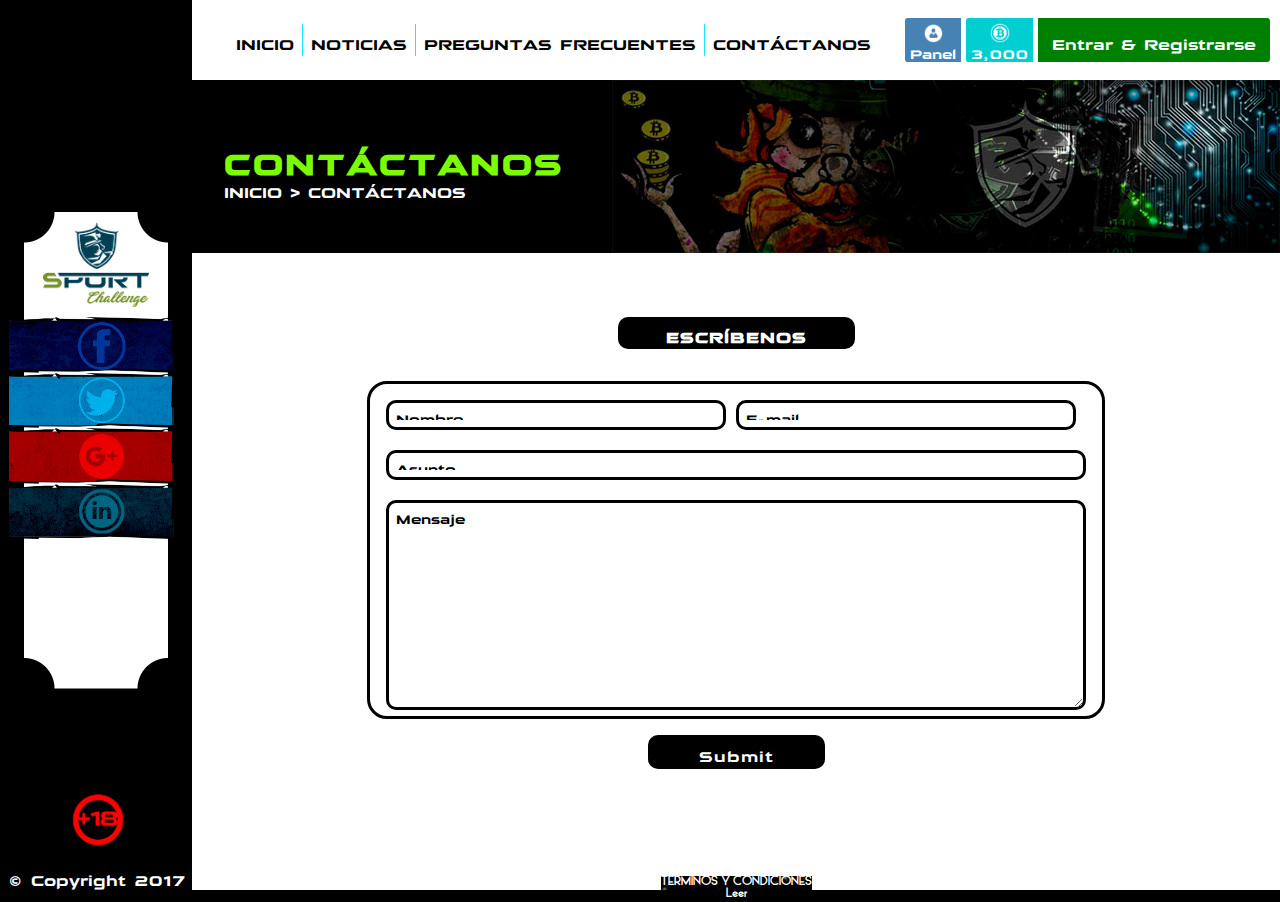
==== commit ce9d3a35: "Contacto Checar v2" ====
--- a/contact.html
+++ b/contact.html
@@ -101,206 +101,7 @@
                 <div class="terminos">TÉRMINOS Y CONDICIONES
                         <div id="myBtn">Leer</div>
                 </div>
-                Lorem ipsum dolor, sit amet consectetur adipisicing elit. Delectus iusto sit rerum deleniti iste deserunt, adipisci itaque quis eius quaerat expedita in? Itaque velit inventore mollitia, debitis atque alias vero?
-                Reprehenderit voluptate debitis, eos eum sequi fugiat unde? At praesentium tempora exercitationem ad adipisci sequi laudantium fugiat quasi qui, unde ipsam consequuntur facere deleniti perspiciatis fugit quod dolores totam enim!
-                Hic, omnis? Nostrum cupiditate cumque eaque at animi ex dicta! A inventore, aliquam vel sit temporibus, magni saepe quia non maiores cum sequi, sapiente voluptatem asperiores harum praesentium rem pariatur.
-                Expedita, aliquam consequatur ullam magni dicta delectus! Minus, quae tenetur hic ea expedita quam molestiae deserunt placeat impedit voluptas rerum assumenda enim dolor repellat vitae asperiores eum ullam ut! Saepe!
-                Provident quibusdam cupiditate mollitia quisquam eligendi placeat obcaecati aperiam quos, veritatis ad non molestiae animi illum rem odit ullam in doloremque dolores eum fuga architecto amet nobis voluptate saepe? Quisquam.
-                Saepe cum tenetur officia autem soluta, molestiae perferendis exercitationem magni eveniet hic deleniti rerum numquam earum corporis ducimus veniam aspernatur porro illum quae voluptates. Itaque nihil ipsam aut at ab.
-                Aliquam esse sunt id ipsam autem voluptatum eaque asperiores possimus excepturi magnam at ut quia, quibusdam alias nihil architecto debitis mollitia ea aut hic, impedit magni! Minus cupiditate ad error.
-                Optio nostrum earum soluta perspiciatis doloribus. Nisi quidem tempora beatae, natus alias sed. Quibusdam quis nam asperiores doloribus facere aut illum sequi maiores. Dolorum, porro voluptas iure laborum asperiores consequatur!
-                Aliquid ratione dolores architecto, soluta recusandae quia. Obcaecati, ratione cupiditate consequatur suscipit dolores provident, quas neque reprehenderit eligendi in architecto numquam corrupti vitae, ea tempora voluptas mollitia maxime consectetur doloribus!
-                Excepturi, ab quidem nobis distinctio ex id a quam voluptatem, nesciunt quisquam dolor repellendus delectus eligendi aperiam accusantium, reiciendis tempore autem totam in aut magni ratione labore odit corporis. Quasi.
-                Harum dolores, odio impedit, facilis est labore possimus atque necessitatibus cupiditate consequuntur fuga. Consectetur hic veritatis, quisquam rerum veniam iure dolore totam minima quod, tempore perspiciatis ipsa laudantium nostrum dignissimos?
-                Dicta accusantium iste officiis iusto modi perspiciatis minima reprehenderit incidunt ad possimus quidem id illum, suscipit totam eveniet nulla! Eaque dolorem quos nam eligendi dolor nihil ad soluta optio vel.
-                Magni doloremque sunt quibusdam officiis nobis a iste voluptatum quidem illum facilis dolor id ex excepturi, quis sit provident! At a placeat soluta, temporibus animi quos libero sapiente odio? Ratione!
-                Laborum, accusamus necessitatibus! Nostrum quidem ut labore odio quae, minus reprehenderit soluta facere non nihil? Inventore voluptas assumenda excepturi maxime consequatur soluta sequi dolorem non voluptatum dicta blanditiis, accusamus fugiat!
-                Accusantium mollitia repellendus ut vel reiciendis blanditiis ullam nesciunt perspiciatis quis sit dicta atque sapiente quos, voluptas saepe veritatis repudiandae harum voluptate, fugit nobis aut! Voluptates nemo illum in velit?
-                Tempore ab fuga eum repellendus assumenda rem earum ut consequuntur ad omnis vero beatae, officiis est aspernatur repudiandae. Distinctio quae in dicta ullam voluptatum culpa quo nam fugiat aliquid aliquam.
-                Animi labore eveniet nulla sint ipsam dicta! Cum autem, labore nam eveniet quis error quod facere exercitationem aspernatur pariatur quaerat laborum aliquam fugit ut ipsam ad nemo cumque placeat inventore.
-                Assumenda voluptas voluptatibus dolore in quidem repudiandae, ratione voluptatum quas possimus inventore laboriosam magni minima doloremque quam animi optio? Repellat, saepe sunt tenetur blanditiis fugit autem maxime tempora optio et!
-                Ut quos odit sequi tenetur repellendus minus modi corrupti? Animi unde commodi exercitationem sapiente distinctio, optio expedita facilis quos harum earum voluptatibus dolore veniam dolorem, eos inventore, deserunt magni aperiam.
-                Dolor sapiente, qui odit aliquid expedita neque sit similique molestias alias aperiam, laudantium ipsam quod incidunt iure? Deleniti, qui suscipit quod aperiam rem ea nostrum tenetur excepturi assumenda iste ex!
-                Ipsam, ratione facere rem atque dolores consectetur id modi, ducimus eum blanditiis repudiandae natus minima doloremque unde! Quod perferendis, quisquam ipsam et fuga, quam ipsa, placeat assumenda in ab accusantium.
-                Consequatur illo aliquam quia sequi. Vel ex similique ipsam a fuga dicta eaque atque minima, delectus vero commodi asperiores temporibus deleniti, cumque amet aliquid? Voluptatibus eligendi illo nam nesciunt qui?
-                Tempora veritatis laborum id suscipit voluptatem? At ipsa totam ex quia accusantium quidem fugiat nihil excepturi provident quae aperiam, optio eligendi nesciunt aut sapiente facilis voluptatibus, laudantium, ducimus ea aliquam!
-                Hic distinctio, labore voluptas laudantium dolor totam quod commodi? Facilis dolorem aliquid doloribus officia suscipit praesentium repellendus excepturi fugiat alias quam sint, consequuntur distinctio voluptatum ipsam laudantium voluptate totam ex!
-                Error ipsum sapiente maiores qui ipsa harum officia dolorum saepe sit similique ipsam soluta illo, in totam sequi? Et nobis doloremque voluptatem distinctio sint exercitationem minus placeat quibusdam reprehenderit officiis?
-                Officiis dolores laudantium maxime maiores nemo soluta voluptates voluptatibus quisquam voluptas ut est praesentium eveniet, quis voluptatem? Vero in, amet numquam sequi voluptatem ad cupiditate quo nesciunt optio quos animi?
-                Ad quia praesentium corporis illum et quas dolorum voluptatibus similique, officia repellat. Ipsa exercitationem quia harum voluptatum eveniet labore voluptatibus, ut reprehenderit magni omnis obcaecati corrupti consequuntur accusantium asperiores culpa?
-                Saepe numquam aliquam cupiditate dignissimos, pariatur consequatur temporibus? Voluptatibus impedit quibusdam blanditiis, magnam repellendus sit porro adipisci a accusamus quos molestias nemo voluptate doloribus, voluptates magni ad nostrum in tempore.
-                Pariatur voluptatum dicta incidunt nisi possimus eligendi dolor suscipit vitae esse cumque hic labore sit necessitatibus culpa fuga optio, beatae quas quasi sunt nostrum placeat atque odio. Commodi, ipsa molestiae?
-                Iusto enim quia deserunt ab consequuntur explicabo, blanditiis nulla. Sed totam obcaecati rerum, cumque fugit in quaerat beatae quasi, laborum aliquam laudantium libero nam aut iste sequi pariatur, ut officia.
-                Ex tempore sed facere cum neque sequi ipsa omnis similique eligendi, veritatis nihil enim quam provident, aut adipisci repellat assumenda? Ducimus natus, quasi amet neque libero aliquid ullam soluta molestias.
-                In, atque rerum ipsum porro sint obcaecati non voluptate excepturi cumque inventore veniam maxime quis dolorem accusantium cupiditate! Illo consequuntur porro quo repudiandae error culpa, quia provident aliquam dolorem optio!
-                Sunt et rerum illum aliquid officia perferendis soluta hic ipsa eligendi eaque similique assumenda quisquam inventore enim dolorum dolores, deserunt ut pariatur esse ipsam error provident! Optio alias sit esse!
-                Et aliquid voluptatibus nulla fuga tenetur, necessitatibus tempora ex quia odio. Atque molestias commodi deserunt nam, totam delectus dignissimos reprehenderit ex, hic harum minus repellat illo exercitationem error quia veritatis.
-                Ullam hic velit doloribus id distinctio, iusto inventore nostrum debitis minima itaque eum quia tempora ex. Ducimus nobis eos molestias animi odit alias quis at, maiores iste adipisci ipsam dicta.
-                Totam culpa veritatis cum sunt alias commodi facere tempore, exercitationem eius eaque repudiandae, expedita ipsum id impedit nam eligendi fugiat dicta, itaque earum cumque inventore dolorem placeat molestias fuga. Amet.
-                Quod totam alias quidem doloremque, dolorum facere unde veritatis reiciendis laborum nulla eum iste laudantium non excepturi, cupiditate quia. Laudantium, quisquam labore ex veniam dolorum aliquid atque magnam at eligendi?
-                Sed obcaecati iste, neque inventore dolorem nisi nostrum nemo! Perspiciatis at quo, unde culpa sunt obcaecati consequuntur accusantium temporibus eum molestias cum, tempore nesciunt vero accusamus assumenda iure omnis id?
-                A earum aperiam ut facere culpa voluptas voluptates aliquid necessitatibus eius. Quae iusto amet incidunt quisquam quibusdam eligendi doloribus qui quis ullam ad optio molestias, quas voluptatem dignissimos ducimus debitis.
-                Sequi, dignissimos rerum? Voluptatibus neque nihil doloribus atque nulla, impedit fugit repellat mollitia exercitationem at pariatur. Dolores ad nemo quis error nihil, aliquid vitae maxime! Hic error reiciendis dolorem veniam.
-                Repellendus eum, rerum culpa quia et dignissimos atque illo laborum suscipit. Maxime assumenda voluptates fugit non, perferendis, consectetur nisi officiis optio ipsa rem commodi, repellat provident? Autem voluptatum illum perferendis.
-                Voluptates similique, veniam modi dolorum recusandae odio reprehenderit eaque magnam atque id nihil magni quos placeat. Voluptates laboriosam optio debitis deserunt fugit magni necessitatibus asperiores nisi explicabo? Hic, tempore praesentium.
-                Vel, consectetur natus iusto placeat maxime veniam corporis quisquam saepe reprehenderit beatae voluptas libero, adipisci asperiores necessitatibus nihil atque vero nesciunt repellendus? Vitae dicta nemo possimus sed placeat aliquam impedit?
-                Cumque dolores sunt quasi error quibusdam corporis quisquam corrupti natus iste. Nobis delectus libero ea, culpa commodi alias officiis perferendis, perspiciatis consequuntur expedita minima molestias neque eaque. Quas, iste repellendus!
-                Maxime fuga sequi optio impedit, doloribus totam odio id quidem, laudantium aut exercitationem molestias quo praesentium est consequuntur. Cumque adipisci exercitationem ducimus culpa ut deleniti facilis cupiditate commodi deserunt consequuntur.
-                Adipisci aperiam amet labore eum, consequuntur aut repellat itaque doloremque iusto ipsum! Architecto exercitationem, soluta facere molestiae repellendus magnam consequuntur odit optio quisquam et impedit porro officiis itaque recusandae provident.
-                Architecto adipisci nesciunt quisquam cum nam! Recusandae excepturi, aperiam corporis voluptatum et quas praesentium. Officia dolor minus fuga error ipsum deserunt harum? Commodi distinctio expedita dolorem nemo excepturi aspernatur explicabo?
-                Id doloribus vero laudantium voluptatem a rem nisi aperiam vel. Voluptas commodi mollitia qui deleniti doloribus labore. Suscipit vero laudantium illum ab, provident tenetur soluta dolore quasi itaque, mollitia aliquam.
-                Earum in nulla doloribus repellendus soluta nisi corporis laborum fugit ea quod, impedit iusto maxime libero quis ducimus ratione quos eligendi quaerat quo? Corrupti nemo nihil error quam inventore aut?
-                Ex itaque maxime ut est laboriosam eveniet repudiandae officia et atque porro amet ullam eaque autem nobis, excepturi sunt soluta, iure perferendis quo ipsum quam natus vitae. Animi, voluptatem aut?
-                Numquam quis, aut porro commodi rerum, a atque, quam animi amet adipisci reprehenderit suscipit ab laboriosam non quo nulla inventore facilis qui illum! At veritatis repellat iure aspernatur recusandae deleniti!
-                Quisquam deserunt eius consequuntur sequi quis ipsum accusamus saepe nisi sint totam eaque asperiores obcaecati, blanditiis maxime enim praesentium, aliquid corrupti corporis nulla non? Porro omnis maxime tempore veniam consequuntur.
-                Error dignissimos nulla deserunt sed harum corporis aperiam tempora, officia quam, totam voluptas? Nostrum magni, delectus autem distinctio, minima molestiae laudantium quae sint accusamus veritatis itaque? Aspernatur suscipit laboriosam vel.
-                Odit odio porro ea obcaecati, provident repudiandae quo velit, esse enim doloribus perspiciatis perferendis molestias exercitationem dicta id, repellat excepturi dolorem nam sequi cumque. Quod quibusdam voluptatem nemo veritatis animi.
-                Voluptatum sint ipsam quia enim aliquam eligendi. Aspernatur quos cupiditate, dolor praesentium architecto id explicabo tempore voluptatem numquam voluptate repellendus aliquid error consequatur cum facilis mollitia corporis repudiandae debitis voluptas!
-                Ipsum, dolorum nulla est fuga eius deserunt vitae voluptate optio. Delectus, architecto laboriosam. Maxime eveniet consequuntur soluta ad magni a, ex impedit inventore praesentium! Voluptatem optio sed eos debitis at.
-                Suscipit dolor, repudiandae id facilis eveniet laudantium libero molestias quis dicta? Possimus qui quasi molestiae esse perferendis eum laboriosam quae commodi ut, quidem eligendi obcaecati, cumque error veritatis. Illo, at!
-                Earum et nulla magni adipisci quasi obcaecati quos recusandae quia repellat? Voluptatum accusantium delectus illum quam eaque quibusdam eius maxime quaerat, hic magni nemo ipsa quos iure? Commodi, hic fuga?
-                Ab corporis nihil at excepturi et sapiente neque fugit atque in. Dicta ullam illum unde repellat voluptatem. At quas natus expedita commodi quidem illo, repudiandae nulla voluptatem beatae, maxime sit.
-                Odit, voluptates aperiam molestias maxime culpa voluptas saepe deleniti suscipit nam minus, fuga maiores et esse labore explicabo obcaecati earum! Nesciunt ipsum harum praesentium voluptatibus alias voluptate nostrum error rerum?
-                Ratione, ea accusantium. Error dolorum mollitia eius, nihil voluptatibus enim sequi provident iste neque maxime itaque veniam dolores in molestias similique veritatis voluptas, nesciunt possimus commodi nobis ab. Voluptas, corporis?
-                Natus unde quaerat tempora earum minima amet laborum mollitia id dolor aspernatur beatae quibusdam nesciunt itaque eius, illo exercitationem similique quis nostrum optio numquam eveniet eligendi. Animi cum ipsa magni?
-                Cumque expedita molestiae consequatur sapiente adipisci dolorem aliquam possimus porro earum est, facere obcaecati fuga error! Natus, tenetur provident. Ducimus aut blanditiis quod iusto, sint ratione eius placeat officiis libero.
-                A earum sit deleniti tempora illo, explicabo aliquam voluptatibus! Sit perspiciatis nulla, aut maiores numquam harum qui debitis! Voluptate vero corporis assumenda veritatis saepe aspernatur, provident nulla illo quod dignissimos?
-                Cupiditate quia eum accusantium repellat cumque voluptas. Sint commodi accusamus eveniet fuga adipisci ducimus repudiandae pariatur corporis. A ullam velit quisquam quos accusantium et blanditiis voluptates optio! Voluptatum, delectus aliquam.
-                Voluptatum unde provident minus obcaecati at eligendi voluptas quasi odio velit dolore? Veritatis voluptas provident quia? Deleniti, provident? Ad cupiditate eligendi incidunt dolore assumenda eaque reiciendis aliquam tenetur, facere rem?
-                Dolor incidunt aut numquam illum error nulla quod nesciunt. Iusto, est quibusdam! Esse, deserunt rem! Quod aliquam amet, voluptas doloremque repellendus commodi deleniti facere dolor iusto ut. Ut, modi quia.
-                Atque, iste optio dolor hic reprehenderit placeat porro ullam fugit sequi maiores, perferendis ad veniam consequatur dolore omnis ea fugiat! Corrupti distinctio fugiat odio minus expedita sapiente praesentium quas officiis.
-                Unde voluptate minus temporibus at placeat reiciendis doloremque mollitia adipisci ullam, deserunt eligendi exercitationem, repudiandae harum quisquam odio. Expedita assumenda magnam eius tenetur vitae quam laborum quisquam nobis veniam autem.
-                Possimus delectus modi officia totam vero iusto non corrupti obcaecati reprehenderit voluptatum doloribus cumque, eum ab aliquam neque libero ratione. Voluptatem et cupiditate nobis! Ratione ipsa aspernatur nobis rerum corporis.
-                Enim deserunt necessitatibus hic magni corrupti debitis velit, reprehenderit sapiente et molestias architecto inventore, ad eaque impedit! Dicta, molestias eaque cum ullam ex suscipit nisi dolore. Recusandae, assumenda enim? Itaque?
-                Dicta quisquam commodi harum assumenda necessitatibus culpa ab eum in quam excepturi modi mollitia molestias, quia repellendus recusandae omnis ipsa cumque repudiandae vel asperiores enim? Sapiente quod harum dolorem? Obcaecati.
-                Fuga enim minus excepturi omnis ut, laudantium sed qui. Voluptatum impedit iure, quia, quas facere, et soluta tempora eum incidunt labore necessitatibus voluptas numquam cumque voluptatibus officia! Voluptas, cumque eum.
-                Quibusdam laborum eaque asperiores rerum earum velit, ipsa dolorum culpa perspiciatis quaerat vitae magni, laboriosam amet iure corrupti assumenda architecto dolore. Sed amet ipsam at nisi ratione magnam quaerat adipisci.
-                Architecto id dolorum fugiat enim numquam quibusdam ut velit eligendi! Blanditiis eveniet nam veritatis. Sint enim, inventore ab obcaecati id quia optio ullam est? Necessitatibus eligendi eum expedita harum perferendis.
-                Repellendus ducimus maiores earum hic ea, ut perferendis sint atque placeat autem dolor enim optio delectus obcaecati. Laboriosam laborum, adipisci non expedita a placeat culpa vitae dolor fugit autem iste?
-                Quasi debitis neque unde fugiat velit? Debitis officiis rem nesciunt repellat dicta voluptate at laborum delectus corporis quos, vitae, nemo adipisci accusantium eligendi repudiandae itaque cum doloribus sapiente tempora molestiae.
-                Dolore distinctio repellat quo, itaque tenetur nemo rem id inventore aut nam labore fugiat illo fugit et quibusdam omnis magni quasi, saepe eius harum aspernatur porro? Porro soluta nam error.
-                Asperiores molestiae nostrum quisquam pariatur reprehenderit officia voluptate atque ex repellendus quasi accusamus dignissimos adipisci, dolore accusantium culpa minus incidunt nobis? Vel, unde aspernatur maiores vero corporis qui voluptatibus maxime?
-                A distinctio, nesciunt alias aspernatur, provident inventore, harum minima tempora facilis ea recusandae commodi unde quia accusantium officiis eveniet similique facere neque sint praesentium quidem maiores itaque exercitationem ex. Nemo!
-                Ad consequatur assumenda maiores enim rem sunt saepe, in quo excepturi eligendi at molestiae eveniet est, sint corrupti vitae fuga ex deleniti cum ratione illo quia voluptatibus? Libero, iste dignissimos!
-                Cupiditate totam necessitatibus vero fugiat harum. Adipisci, maiores tempora doloribus aspernatur possimus fuga neque ipsum eaque ullam incidunt numquam, dolore ab facilis soluta asperiores nam omnis beatae rem vero cupiditate.
-                At, rerum consequatur cumque voluptas aut adipisci commodi delectus rem maxime labore cupiditate natus saepe assumenda earum tenetur placeat, incidunt pariatur fuga consequuntur nesciunt sapiente exercitationem, cum modi! Nostrum, rem?
-                Officia molestias quasi, sit iusto corporis similique voluptates explicabo, cupiditate, placeat omnis assumenda recusandae optio facilis sint animi eum? Totam minima quam molestiae accusamus recusandae, rerum eius cum ut pariatur!
-                Id debitis iusto minima magnam officiis. Omnis quisquam ab delectus culpa repellat, accusamus harum neque illo voluptatibus perferendis suscipit iure voluptatum sunt nulla voluptates optio praesentium excepturi officiis cupiditate facilis?
-                Ullam illo aliquam sapiente dolorum. Necessitatibus commodi itaque excepturi similique, blanditiis ipsa hic eos libero quia? Culpa, ratione maiores non exercitationem animi voluptatum totam unde in rem voluptatem ipsam nesciunt!
-                Laudantium tempora id voluptatum nostrum officiis placeat, qui, unde reiciendis doloribus modi, soluta iure repellendus impedit. Quam quibusdam aliquam dolorum esse exercitationem? Vitae sed ab consequatur cum odio? Repellat, laboriosam.
-                Cumque blanditiis esse atque excepturi est architecto non repudiandae, provident odit. Sit consequatur sunt dignissimos a aliquam doloribus non ullam, optio, iusto ducimus vel dolore, quia dolorem porro deserunt quisquam.
-                Dicta temporibus eos consectetur sunt. Magnam reprehenderit tempora cumque, molestiae architecto tenetur dignissimos atque placeat aspernatur odio sapiente eos, magni a nulla? Amet fugiat iusto tempore suscipit blanditiis deleniti vitae?
-                Omnis, vel fugiat sed voluptatum exercitationem at veritatis aliquam et beatae ducimus minus, doloremque dolores suscipit eveniet amet, qui officia tempora odit tempore repellendus? Laboriosam porro autem natus molestias eius?
-                Impedit tenetur esse similique atque beatae quibusdam inventore, earum, soluta sint eveniet adipisci recusandae ducimus sapiente explicabo nam blanditiis minus tempora voluptas expedita quo perferendis dignissimos animi! Facilis, odit sint.
-                Modi repellendus ea voluptates iusto autem sequi! Tempore recusandae exercitationem nobis obcaecati numquam officia aperiam esse beatae pariatur quaerat alias culpa itaque vitae commodi, perspiciatis corrupti nihil sint non eos!
-                Et magnam libero quasi, autem in itaque cumque blanditiis culpa nisi, minus quae, accusantium porro tempora a corporis asperiores aperiam explicabo quo suscipit architecto labore. Necessitatibus possimus natus mollitia facere!
-                Enim vel, aperiam fugit modi ut similique in magnam repudiandae molestiae deserunt repellendus voluptatibus esse soluta corporis dolor nemo recusandae quas odio atque sint laudantium veritatis iste tempora. Labore, at!
-                Ad, laboriosam itaque sapiente eligendi corporis, doloremque perspiciatis exercitationem, minima voluptate accusantium voluptas sint veniam molestiae! Beatae eveniet nam quod sapiente magni rerum harum mollitia voluptas. Cupiditate iste qui consequatur?
-                Placeat accusantium consequuntur facilis aspernatur deleniti, doloribus commodi, asperiores reiciendis labore nesciunt quo possimus illum vel iusto soluta, ipsa harum quibusdam eius alias at omnis earum. Quis cumque alias totam.
-                Ipsa magnam libero ad fuga deserunt reiciendis facere ex! Animi nobis facere nihil consectetur cumque! Dignissimos voluptate, dolorem commodi, deserunt blanditiis, molestiae beatae laudantium totam id obcaecati deleniti pariatur consequuntur.
-                Laboriosam qui quo tempora similique! Consequatur aperiam alias ipsam labore tempora eligendi. Dicta ullam magnam unde facilis laudantium tenetur omnis, reiciendis dolor numquam quas totam, aspernatur maxime delectus error nobis.
-                Cumque vel quaerat dolorum. Eum magnam debitis libero praesentium fugit? Totam beatae odio cumque omnis, voluptas quas error in recusandae non ut ullam, magnam asperiores nobis ipsam cupiditate illum itaque.
-                Quae est odio consectetur sint commodi? Quidem, eum quae id illo facilis aperiam obcaecati iste at possimus dolores esse, nostrum odio? Hic vitae eius enim nulla consectetur itaque repellendus minima.
-                Ea placeat quia ratione laboriosam, obcaecati repellat aperiam cum. Magni vitae esse dolor est cum repellendus cupiditate pariatur ex nostrum, molestias saepe, animi consequatur culpa incidunt unde dignissimos doloribus expedita.
-                Aperiam mollitia consequatur maiores doloribus! Ipsam laudantium magnam repellendus nam iure odit eos quibusdam aliquam sunt, velit modi maiores voluptates tenetur dolorum itaque rem sed alias. Labore numquam nostrum facere.
-                Unde labore reprehenderit pariatur explicabo sed dolore adipisci at, molestias maiores amet nam qui impedit dolor aut ratione, cum officia corporis nisi laborum recusandae. Nostrum rem excepturi deserunt velit sequi.
-                Est eos doloremque similique ratione doloribus eaque facere ut maxime perspiciatis eum, debitis quam. Est, vel voluptate illo perferendis modi laudantium nesciunt? Ipsa sequi, omnis in provident quae et sed?
-                Dolores sapiente magnam consectetur. Debitis aliquam culpa voluptatibus a maiores accusamus dolores esse labore praesentium quasi molestias consequatur rem pariatur, doloribus sequi possimus inventore eum unde! Voluptatem possimus nostrum nam.
-                Alias dolores molestiae, cumque laborum sed officiis porro magni repellat temporibus aliquam in odio, architecto omnis, cum magnam blanditiis enim earum autem nulla. Repellendus iure incidunt quo, vero numquam ea!
-                Tenetur est quas, officiis sequi ipsam quia ratione voluptas aliquid? Maxime itaque dolore sunt aliquid repellendus corrupti praesentium nam ipsum iste at? Nesciunt quas explicabo temporibus nostrum? Sed, expedita quisquam.
-                Aliquam maxime aut perspiciatis repellendus molestiae deserunt at odit. Deleniti alias modi suscipit voluptatem assumenda possimus illo a pariatur voluptatum temporibus ea, quis sunt aut consequatur eligendi recusandae earum minima.
-                Eligendi natus quia commodi! Saepe corporis cupiditate, dolores dolorum sunt hic veniam blanditiis quam adipisci. Fugiat suscipit dolores voluptates distinctio voluptatum atque, molestiae obcaecati sit et, quae sunt facere autem?
-                Maxime, reiciendis iusto incidunt eaque fuga asperiores, aperiam numquam temporibus nemo tempore praesentium cupiditate neque. Dolor quaerat accusantium blanditiis, odit quis soluta vitae iusto. Quasi, officiis placeat. Qui, architecto quod.
-                Voluptatibus, officia explicabo. Unde culpa optio, id, ad ratione fuga pariatur quae vero ut nesciunt accusantium totam doloribus illo quidem aspernatur dolor laudantium porro, rem numquam dolores odit! Temporibus, facilis.
-                Dicta repellat accusamus, reiciendis nostrum libero maxime nesciunt aperiam modi culpa rem cupiditate voluptate natus, cum illo. Corporis labore delectus accusantium maiores alias libero vitae facere nemo id odio! Architecto?
-                Cupiditate dignissimos doloremque necessitatibus delectus eos. Molestias id pariatur suscipit atque nam ipsum est eveniet dolore impedit perspiciatis dicta asperiores sed sapiente minus sequi iure enim, ad autem? Nemo, quos!
-                In consectetur, illo consequatur dolorum corporis non neque distinctio autem ut omnis obcaecati itaque ea maxime. Labore quisquam obcaecati impedit reprehenderit, voluptatum praesentium doloribus dolores placeat ex! Dolore, provident laudantium?
-                Velit quae excepturi dolorum ratione voluptas mollitia vero cumque sapiente similique temporibus exercitationem nobis ducimus consequuntur veniam necessitatibus natus laborum enim sequi dolores quisquam, maxime architecto ipsam vel consectetur! Natus?
-                Nihil exercitationem qui dicta debitis. Eum distinctio minus aspernatur neque iusto. Eaque, quos! Libero, error autem hic illo vero labore voluptates tenetur, ipsam rem ab culpa cumque amet, aspernatur perspiciatis?
-                Unde maxime nesciunt dolore asperiores assumenda perspiciatis aut, deserunt totam quibusdam cumque debitis. Ipsam at unde ut impedit iure, expedita rerum eveniet sint nam eligendi, iste magnam error est inventore?
-                Temporibus, nam cupiditate. In molestias quae aspernatur harum dolorem, asperiores error beatae corporis quas incidunt? Exercitationem, autem eum, vero hic similique beatae omnis rerum minima voluptatibus quaerat accusantium maxime nemo.
-                Iste esse dolore voluptas! Nemo earum provident accusamus neque consequatur quos, quas quidem doloremque temporibus amet. Quisquam quos explicabo voluptatem placeat tenetur debitis asperiores cumque quasi alias, totam accusamus aspernatur?
-                Quaerat quas iusto ab officiis labore totam esse rem sit necessitatibus beatae distinctio laborum, eligendi ipsam fuga magni quae delectus enim quia suscipit quis. Vel explicabo labore dicta ea soluta?
-                Quisquam doloremque, odit hic error cum aut praesentium eligendi iure eum dicta amet repellendus! Ipsa magni perspiciatis, reprehenderit pariatur ipsum atque iste facilis eos molestiae magnam libero veniam repudiandae. Quidem?
-                Ratione, ad. Nisi, eum? Repellendus magni distinctio iure veniam est, quis non libero consequuntur quas corrupti fugit ipsa totam deleniti, debitis ducimus qui nostrum provident earum velit. Exercitationem, totam suscipit.
-                Dolore dolorem optio id doloremque omnis deleniti, commodi nulla repellat consectetur perferendis, aliquam cupiditate totam impedit ullam ut facilis! Facilis, quas corporis veniam magni quidem beatae accusantium. Atque, quidem doloremque?
-                Fugiat ut asperiores deserunt aperiam itaque explicabo cupiditate iusto, natus beatae sit dolor voluptatem id doloremque quod magni distinctio nobis, recusandae harum? Quod, quo earum culpa non repellat molestias ut?
-                Velit alias tempore magnam, numquam suscipit vero iusto dolor doloremque. Deserunt cum, laboriosam odit doloribus velit laborum quis quos necessitatibus! Fuga deserunt eveniet ad debitis officia voluptate dolorem laboriosam et!
-                Iure distinctio maiores dolorum error corrupti, quos, quia non veniam odio, quae eius iusto eligendi. Ipsum iusto ratione quo quasi inventore dicta aperiam at laudantium earum, tempore consectetur cupiditate unde.
-                Aspernatur laudantium porro quae labore, ex rerum eos, ipsa ea nesciunt alias quaerat, impedit atque necessitatibus. Magnam ad alias deserunt deleniti aperiam ex animi. Quaerat sapiente dolorum enim? Nesciunt, beatae.
-                Eveniet architecto sint veritatis soluta fuga corporis provident distinctio, impedit, officiis sunt natus ad laborum. Placeat natus sint, nihil officiis magni laborum in, repellat, modi architecto iusto quis molestias obcaecati.
-                Aspernatur beatae dolores, quibusdam corporis iste vel sequi voluptates ex tempora perferendis cumque voluptatem, optio, delectus in repudiandae debitis sed! Laboriosam neque a dolorum velit explicabo ullam dolorem perferendis libero.
-                Nesciunt, at delectus perspiciatis, nihil modi sunt quos voluptate natus ea harum nulla non reprehenderit perferendis adipisci error ipsum excepturi doloribus tempora. Beatae debitis et sapiente, rem sit inventore illo.
-                Vero, magni eaque ab voluptatibus possimus minima, voluptate iste odit ratione necessitatibus debitis consectetur. Harum sint reprehenderit est sit minima voluptas distinctio asperiores placeat laborum? Molestiae non hic nam distinctio.
-                Doloribus, consequuntur! Totam ullam libero et accusamus, est blanditiis fuga debitis. Nemo porro ullam cum sunt cumque! Illum maiores nam ratione porro hic repudiandae, sunt, deserunt nisi excepturi, explicabo omnis.
-                Quo magni laudantium incidunt enim voluptatem sequi. Eligendi soluta minima eaque possimus a hic molestiae reiciendis consequuntur beatae est non enim deserunt, itaque consequatur tempore accusamus dolore esse quia distinctio.
-                Possimus eaque nobis esse ad asperiores veritatis nulla obcaecati. Aliquid nulla numquam quae blanditiis, corrupti ratione doloremque sit minus temporibus repellendus quo optio mollitia unde tenetur, iste amet eius quod.
-                Magni vitae, beatae maiores repellendus perferendis, recusandae nobis suscipit deserunt nostrum officiis sit officia reiciendis laudantium dolorem assumenda, eveniet quisquam provident ratione similique. Beatae placeat, quisquam blanditiis ad pariatur quae.
-                Fuga cupiditate dolorem asperiores totam ipsa, voluptatibus voluptatum, obcaecati non sapiente vitae eligendi. Assumenda asperiores odio facere voluptates, nihil sapiente fugiat eius placeat porro veniam exercitationem quidem corrupti! Dolorem, quisquam.
-                Nobis quia laudantium minima quas labore soluta modi esse reiciendis libero sint, expedita odio, asperiores quod ipsa repudiandae quasi voluptate facere officia nesciunt. Tempora adipisci distinctio ut, natus nihil fuga!
-                Dolore iusto facere vitae nisi nihil necessitatibus quam molestiae. Dolorem incidunt sit tenetur repellendus natus illum, ratione ex molestias. Aliquid obcaecati ut fugit quae officiis doloremque quos aliquam hic provident.
-                Possimus corporis eveniet, numquam, voluptatibus cum hic officiis odio illum consequatur suscipit harum accusamus sequi, nemo necessitatibus molestias rerum corrupti minima? Obcaecati consectetur et nemo veniam laboriosam beatae tenetur magnam.
-                Dolorum ut consequuntur culpa veniam laudantium, iste sapiente est ullam pariatur nobis excepturi. Molestiae doloribus perspiciatis suscipit omnis dignissimos odit similique, accusamus id laborum blanditiis repudiandae tempora hic doloremque mollitia!
-                Doloribus suscipit a ullam, esse eum vitae quae, voluptatum accusamus repudiandae nulla dolorum voluptates quaerat, culpa architecto soluta? Vitae assumenda libero ipsam ratione. Ea adipisci quae quia ducimus necessitatibus harum!
-                Similique voluptatem libero itaque repellat porro alias a nam ea natus. Facere obcaecati quae, ipsam fugiat nulla quaerat similique. Tempora maiores modi pariatur assumenda dolore natus repellendus illum exercitationem obcaecati!
-                Aut numquam velit, rerum quia itaque porro? Provident eum laudantium sapiente natus voluptates optio esse labore cumque quis nesciunt dignissimos inventore odit repudiandae voluptate, deserunt excepturi ducimus ea. Iure, veniam?
-                Autem voluptatem possimus non, sequi rerum quis, laboriosam fugiat aspernatur ratione totam pariatur debitis corrupti cumque impedit earum itaque voluptatibus natus tenetur, officiis temporibus nam maiores officia! Doloribus, voluptates maiores?
-                Voluptate earum et culpa assumenda illo quos eveniet vitae quod atque, repellendus facere debitis esse. Exercitationem voluptas, veniam laudantium expedita architecto ipsum iste, cupiditate voluptatum, id rem nulla debitis quaerat?
-                Tempore nihil iure, asperiores architecto recusandae eius culpa harum quo incidunt maxime, nisi magnam impedit saepe consequatur laborum amet temporibus explicabo provident consectetur hic ipsa blanditiis itaque? Tempore, dignissimos numquam!
-                Accusamus deserunt eum consequatur commodi a beatae facere dolore, mollitia, facilis reprehenderit, nobis nihil excepturi hic adipisci corporis iste repellendus voluptates molestiae dolores consequuntur voluptate officia. Cum odit blanditiis ut!
-                Quae laborum fugit explicabo aliquid aut aspernatur quas recusandae itaque maiores perferendis neque qui a eaque voluptates minus consequatur ad, error totam illo nulla alias nostrum! Laudantium a provident harum.
-                Iste necessitatibus odio est doloremque suscipit saepe aliquam sequi totam error laboriosam id voluptatem natus dolor, explicabo nobis itaque illum fuga nulla eligendi magnam fugiat ipsa ducimus. Illo, repellat dolorum.
-                Expedita quo harum sint ex quas sit possimus earum quisquam molestias commodi incidunt, odio magnam aliquid quia exercitationem soluta sed consequuntur. Iure numquam dignissimos fuga dolore accusamus eveniet animi maiores.
-                Quae similique ullam natus ea cupiditate vero nam sunt quas ad excepturi eum, suscipit magnam quis impedit. Voluptatibus fuga omnis quo praesentium corporis nemo, delectus architecto id iusto eius neque!
-                Doloremque deserunt, odit a aut molestiae quod dolorem veniam sequi accusamus hic explicabo non pariatur, officiis totam? Ipsam explicabo illo asperiores quis illum vero possimus, vitae repellendus! Reiciendis, perspiciatis distinctio!
-                Id illum quidem amet deserunt labore magnam aliquam voluptate necessitatibus fugiat quam molestias facilis quae nobis ad, sunt natus temporibus quasi. Id consequatur a ex architecto vitae placeat deserunt fugiat.
-                Adipisci tenetur molestias, aliquid voluptatibus illum aliquam delectus harum ipsam nobis facere quos reiciendis deleniti ea ipsum, fugit corporis repudiandae. Quis sequi ullam deserunt architecto placeat optio quos vero! Culpa!
-                Dicta veritatis ipsa aliquid voluptates minima minus aliquam, totam provident eum et facere adipisci excepturi quam pariatur, vero illum possimus ea accusantium blanditiis hic iure corrupti maiores odit. Illo, quas!
-                Fuga repellendus id inventore harum odio totam, architecto animi nihil voluptates blanditiis, omnis necessitatibus eum illum laborum a vero cum laudantium nisi? Similique omnis distinctio ea totam dicta rem sequi.
-                Vero necessitatibus dolor maxime tempore corporis temporibus aspernatur neque eius nihil quis, ad eveniet nemo quidem, cupiditate voluptatum corrupti accusamus doloribus aperiam. Iste consequatur, fugiat expedita a deleniti saepe porro.
-                Ipsam eligendi praesentium ab in dignissimos fugit totam pariatur, eaque vero, odio accusamus earum fuga esse nostrum suscipit cupiditate, nobis voluptatibus officia commodi consequuntur quaerat placeat? Culpa et iste repellat!
-                Quas pariatur sequi repellendus in quod temporibus itaque quos expedita magnam, nulla voluptatum voluptatem iste! Libero cupiditate minus a ut, excepturi tempore voluptatibus tenetur sequi incidunt facere nostrum enim. Exercitationem?
-                Voluptate, velit laudantium eum vero repudiandae commodi deserunt blanditiis aut ab, possimus quisquam ad maiores adipisci veritatis sapiente maxime in. Autem voluptates deleniti natus libero dolore expedita obcaecati at aperiam!
-                Non alias iusto officia consequatur perspiciatis neque eaque dolor qui ipsam nam necessitatibus maiores at mollitia quibusdam labore, quisquam facilis aliquid repellendus expedita nobis ducimus a? Commodi nostrum sunt nulla.
-                Repellat tempora sequi aliquam quam corporis excepturi, vel ad laborum, laudantium delectus quia porro! Tenetur quos, consequuntur culpa vitae, error pariatur doloremque porro suscipit alias, quam impedit reiciendis consectetur beatae.
-                Adipisci explicabo, voluptatibus assumenda eveniet unde accusantium excepturi aspernatur quod voluptas asperiores ullam voluptatem quos maxime nam, animi omnis, modi tempora iusto corporis. Nesciunt explicabo fugit, odit molestiae reiciendis voluptatum?
-                Rem recusandae fuga, aspernatur ad possimus officia molestias quisquam voluptas similique ipsam excepturi nihil error eius soluta sunt. Animi dolores dolore cupiditate assumenda dignissimos consequuntur perspiciatis veniam vel placeat similique.
-                Quo aliquam maiores dolorem doloremque dolores earum, voluptatum voluptate praesentium delectus officia, esse magni minima suscipit illum reprehenderit tempora quisquam laudantium soluta nihil culpa? Eligendi veritatis ullam consequuntur obcaecati numquam.
-                Temporibus enim tenetur ea praesentium quasi vitae quod repellendus modi nemo nulla! Temporibus repellendus voluptate dolor autem culpa sed inventore laborum nemo adipisci obcaecati consequuntur et vel, iste deserunt facere?
-                Ad exercitationem sed error modi blanditiis esse ex maxime praesentium facere, dolores hic itaque commodi nisi, accusamus mollitia excepturi earum tempore ducimus. Quaerat voluptate quam aliquid delectus voluptatum esse facilis.
-                Esse similique dolorem officia natus, dolor hic porro iste? Minus cumque reiciendis, voluptatibus, nam laudantium consectetur adipisci eaque inventore, dolore aperiam porro veniam repudiandae provident dolorum unde voluptate doloremque beatae?
-                Dolor magnam sunt soluta rem inventore quisquam porro quae illo cum, nam in totam officia necessitatibus quibusdam, consectetur ducimus eum voluptatibus tenetur a hic voluptatum atque vel. Quidem, eius. Alias?
-                Odio molestias maxime debitis, vel ipsum temporibus error cumque asperiores modi eum? Quisquam quasi, id molestiae voluptatum dolore laudantium eius soluta iusto nisi pariatur earum, delectus, deleniti saepe natus odit?
-                Dolores minus quod inventore eum corrupti dolorem dicta, amet est nesciunt officia perferendis. Nulla, explicabo commodi totam eligendi laudantium iusto repellendus aperiam magnam animi praesentium magni quibusdam iure maxime! Nobis.
-                Necessitatibus eligendi error perspiciatis? Et praesentium blanditiis officiis deleniti distinctio alias maiores mollitia illum neque sapiente placeat recusandae, assumenda omnis reiciendis aliquid fugit consequatur inventore earum explicabo doloremque voluptatum cumque.
-                Repellendus consequatur dolorum cum ducimus ex beatae nulla quos quod placeat corrupti. Quasi quidem delectus rem ex earum vitae modi cum ipsum. Amet eum illo magni, distinctio aut maxime in.
-                Ad corporis quis tenetur est reprehenderit non fuga facere voluptates perferendis. Delectus quidem voluptate ea, iusto inventore natus. Velit magni quisquam neque fuga architecto, culpa nisi dolor cumque eveniet explicabo!
-                Sint sunt, exercitationem temporibus nihil dicta quis ad dolorum itaque deserunt, repellat quisquam qui totam pariatur minus ab sit, eaque dolorem delectus enim cumque atque! Quibusdam quas non ullam porro.
-                Dignissimos sint, ad laboriosam porro aut voluptates neque officiis magni error, eum quidem fugit, tempora eveniet ab itaque magnam molestiae provident. Ut iste voluptates atque temporibus similique cum id tempore!
-                Mollitia, laudantium. Voluptatem minima cupiditate nulla odit, nam at cumque culpa iure officia dolores eligendi vitae soluta necessitatibus similique asperiores quia dolore doloribus ad perspiciatis. Perspiciatis magni quo blanditiis illum.
-                Tempora, labore, modi hic fuga facere sapiente dolor nisi reiciendis deserunt delectus voluptates, totam iste veritatis autem. Nobis quibusdam maxime atque. Voluptates accusantium modi adipisci laudantium numquam nesciunt fugiat voluptatibus!
-                Delectus velit enim eveniet, dolore quisquam fugit, aliquid sequi quaerat beatae dolor, natus accusantium quas? Laborum sequi voluptate quibusdam aut corporis quod illum, pariatur exercitationem voluptatibus sed hic assumenda enim?
-                Cumque id tenetur veniam rerum dolor, doloribus quaerat magnam iste cum, eveniet, animi earum alias autem perspiciatis dolorem molestiae dignissimos harum? Consectetur optio corporis, ratione expedita rerum quos! Pariatur, asperiores.
-                Dolore nam error esse neque ex quos nobis provident enim architecto corrupti similique optio corporis sed fuga cumque, doloremque quia nemo asperiores quo quis explicabo molestias id praesentium voluptatem! Ducimus?
-                Obcaecati perferendis officia nobis alias eveniet enim quas nemo dolorum deserunt ducimus, nulla laudantium minus voluptatem cupiditate quisquam nisi repudiandae architecto quia quibusdam expedita nesciunt eum recusandae? Quaerat, molestiae asperiores!
-                Provident tempora aliquam eaque consequatur eius aspernatur explicabo eveniet cupiditate sint, mollitia facere quam quas velit magni perspiciatis vero delectus quaerat! Tempore laborum, eum temporibus nesciunt adipisci ratione quaerat omnis?
-                Molestias voluptas dolorem expedita alias ipsum sunt ullam soluta exercitationem, aliquid, dolorum nulla facere perspiciatis ducimus. Facere minima, enim esse, deserunt nesciunt, quas adipisci officia perspiciatis eligendi veritatis numquam voluptate!
-                Recusandae deleniti, optio quasi minus nobis minima, eveniet animi iure officia voluptatem quisquam dolores nisi mollitia corporis! Voluptates rerum possimus asperiores suscipit voluptas at fugit eos. Et totam animi excepturi.
-                Culpa esse facilis excepturi quaerat temporibus consectetur voluptate reprehenderit doloremque cumque earum ipsam itaque officia, illo ducimus. Aspernatur perferendis cumque vitae at excepturi dolore doloribus, doloremque mollitia dignissimos culpa! Vel!
-                Eligendi repellat nostrum sed asperiores dignissimos animi quos beatae ipsa molestiae atque aperiam, quae hic dolore earum excepturi reprehenderit sunt voluptatum vitae assumenda consequatur enim praesentium alias eveniet? Dolorum, assumenda!
-                Similique ipsum illum maiores magni, qui accusantium doloribus repellat aut pariatur, nulla obcaecati! Cumque atque facere vero consequatur hic suscipit modi, facilis ea reprehenderit harum sequi blanditiis quam quibusdam asperiores.
-                Corrupti, assumenda? Ex tempora magni amet laudantium quod perspiciatis aliquid libero voluptatibus recusandae architecto incidunt vero nisi, repellendus harum nemo minus qui assumenda repellat doloremque commodi consequatur sed hic excepturi!
-                Praesentium sed repellendus modi ex, eaque quasi eveniet cupiditate aperiam. Itaque nihil autem, minus aperiam similique voluptatibus necessitatibus enim at quam veritatis accusantium asperiores magnam natus tempora ducimus corrupti quis.
-                Enim eum ipsam ullam iste ipsa assumenda ex minima. Veritatis accusamus dolorum impedit odit nobis eum aspernatur! Laboriosam, pariatur sed illum deserunt et quibusdam perferendis iure explicabo nobis, soluta earum.
-                Numquam illo, porro, vero suscipit nulla voluptatibus voluptatem eius reiciendis laborum cupiditate expedita enim blanditiis soluta necessitatibus ducimus quas doloribus nobis unde, qui odit? Impedit nemo accusantium iure esse architecto?
-                Sequi totam optio similique accusamus facere, corrupti ab deleniti fuga, exercitationem officia explicabo quod impedit quasi modi cumque aperiam recusandae maxime mollitia iusto culpa adipisci commodi? Impedit vitae tempora vero!
-                Adipisci expedita cum similique ullam eos blanditiis ex eius modi ducimus mollitia atque facilis quos quis odio nulla asperiores dolores, non ipsa magnam omnis voluptatibus illum dicta! Maiores, laboriosam nobis?
-                Placeat dolor nobis iusto dolorem hic sed vitae libero rem? Odio laboriosam perferendis sunt recusandae, officiis aspernatur! Commodi vero pariatur aperiam? Alias, blanditiis culpa ut fugit optio consequatur magni mollitia?
-                Maxime libero fuga error nostrum soluta quas quia, ad non totam veritatis, pariatur, exercitationem beatae! Quis impedit voluptas iusto vel aliquid natus, facilis cumque pariatur quos libero labore rerum provident?
-                Magni delectus non magnam consectetur nihil eos assumenda vero aliquam, nostrum incidunt voluptates? In vitae explicabo dolorem fuga beatae asperiores molestias quibusdam sint aut. Dolore, fugiat! Est saepe dignissimos eius.
-                Architecto tempore corrupti fugiat quia facilis amet, rerum dignissimos asperiores nostrum ea ipsa consequatur perferendis alias quis mollitia error porro ad sequi doloribus dolorem officiis iste deleniti? Placeat, modi aliquam.
-                Eligendi placeat eum incidunt dolorum blanditiis tempore corrupti suscipit distinctio itaque inventore ullam atque fugit quas officia voluptates molestias, eaque eius minima explicabo reprehenderit non a cum! Animi, adipisci hic.
-                Sed necessitatibus quidem earum doloremque fugit eaque ipsa quaerat consectetur facilis fugiat voluptates commodi sint quasi quos nemo nihil animi distinctio maiores sit corrupti, possimus perspiciatis vel! Rem, dicta ea!
+                
             <!-- </div> -->
         </section>
         
--- a/css/style.css
+++ b/css/style.css
@@ -31,7 +31,6 @@
   font-size: 16px;
   line-height: 1;
   height: 100%;
-  overflow: hidden;
   color: #fff; }
 
 /* 1. HTML Reset */
@@ -391,7 +390,6 @@
   z-index: -10; }
 
 .content {
-  height: 100%;
   margin-left: 15%;
   display: -webkit-box;
   display: -webkit-flex;
@@ -402,12 +400,13 @@
   -webkit-flex-direction: column;
   -ms-flex-direction: column;
   flex-direction: column;
-  overflow: scroll;
+  min-height: 100%;
   background-color: #fff;
   -webkit-box-align: center;
   -webkit-align-items: center;
   -ms-flex-align: center;
-  align-items: center; }
+  align-items: center;
+  min-height: 90vh; }
   .content--game {
     top: -7%;
     background: -webkit-radial-gradient(40vw, circle cover, #555A5F 0%, #000 30%);
@@ -435,7 +434,8 @@
   -webkit-justify-content: center;
   -ms-flex-pack: center;
   justify-content: center;
-  padding-left: 2em; }
+  padding-left: 2em;
+  width: calc(100% - 2em); }
   .bannerTree h1 {
     font-size: 32px;
     letter-spacing: 2px;
@@ -641,32 +641,21 @@
   -webkit-align-items: center;
   -ms-flex-align: center;
   align-items: center;
-  background: url(../img/general/mancha.png) no-repeat center bottom;
-  background-size: contain;
-  bottom: 0;
-  color: #fff;
-  display: -webkit-box;
-  display: -webkit-flex;
-  display: -ms-flexbox;
-  display: flex;
-  font-family: AlpacaScarlett;
-  font-size: 12px;
-  -webkit-box-orient: vertical;
-  -webkit-box-direction: normal;
-  -webkit-flex-direction: column;
-  -ms-flex-direction: column;
-  flex-direction: column;
-  -webkit-box-pack: center;
-  -webkit-justify-content: center;
-  -ms-flex-pack: center;
-  justify-content: center;
-  position: absolute;
-  padding-top: 1em;
+  display: -webkit-box;
+  display: -webkit-flex;
+  display: -ms-flexbox;
+  display: flex;
   text-align: center;
   height: 130px;
   width: 85%; }
   footer--game {
     color: #fff; }
-  footer .terminos {
-    position: absolute;
-    top: 60%; }
+
+.terminos {
+  background-size: contain;
+  background: url(../img/general/mancha.png) no-repeat center bottom;
+  position: absolute;
+  font-family: AlpacaScarlett;
+  font-size: 12px;
+  bottom: 0;
+  text-align: center; }
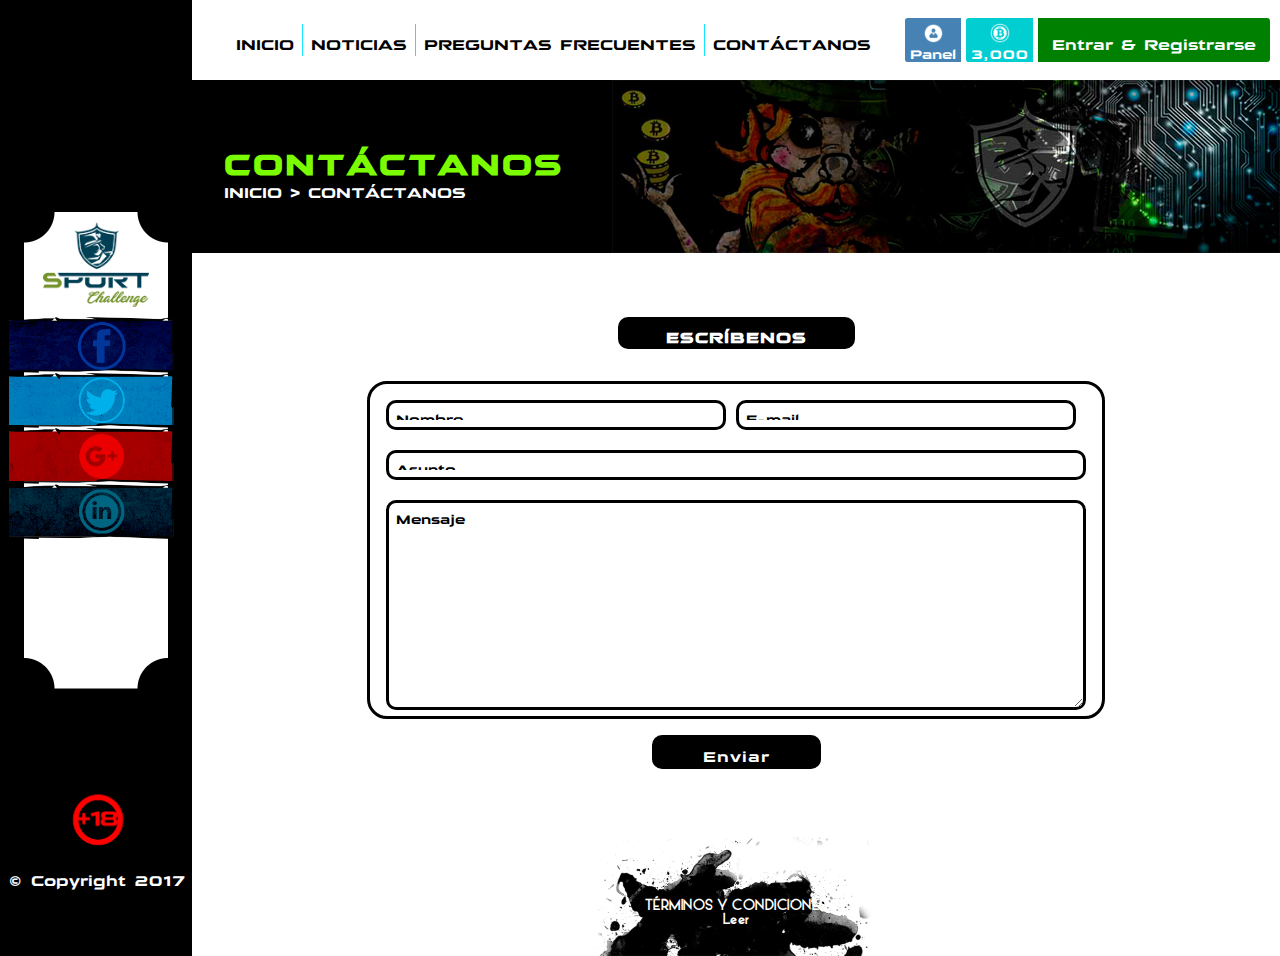
==== commit c2af5e6d: "Contacto v8000" ====
--- a/contact.html
+++ b/contact.html
@@ -84,27 +84,30 @@
                 <p>
                     <a href="index.html">INICIO</a>
                     < CONTÁCTANOS </p>
+            </div>
+            <!-- <div class="mainContent"> -->
+            <h2 class="tittle tittle--contact">ESCRÍBENOS</h2>
+
+            <!-- Formulario -->
+            <form action="#" method="get">
+                <div class="contactForm">
+                    <input type="text" name="nombre" placeholder="Nombre" id="input-name">
+                    <input type="email" name="email" placeholder="E-mail">
+                    <input type="text" name="asunto" placeholder="Asunto">
+                    <textarea name="message" type="text" id="input-message" placeholder="Mensaje"></textarea>
                 </div>
-                <!-- <div class="mainContent"> -->
-                <h2 class="tittle tittle--contact">ESCRÍBENOS</h2>
+                <input class="tittle" type="submit" value="Enviar">
+            </form>
+            <div class="prueba">
+                <img class="mancha" src="img/general/mancha.png" alt="#">
+                <div class="terminos">TÉRMINOS Y CONDICIONES
+                    <div id="myBtn">Leer</div>
+                </div>
+            </div>
 
-                <!-- Formulario -->
-                <form action="#" method="get">
-                    <div class="contactForm">
-                    <input type="text" name="nombre" placeholder="Nombre" id="input-name">
-                    <input type="email" name="email" placeholder="E-mail" >
-                    <input type="text" name="asunto" placeholder="Asunto">
-                    <textarea name="message" type="text" id="input-message" placeholder="Mensaje"></textarea>                
-                </div>
-                    <input class="tittle" type="submit" value="Submit">
-                </form>
-                <div class="terminos">TÉRMINOS Y CONDICIONES
-                        <div id="myBtn">Leer</div>
-                </div>
-                
             <!-- </div> -->
         </section>
-        
+
         <!-- <footer class="wrapper">
                    <div class="terminos">TÉRMINOS Y CONDICIONES
                     <div id="myBtn">Leer</div></div>
@@ -125,26 +128,25 @@
                         <li>Los residentes de cualquier país pueden abrir una cuenta en THESPORTCHALLENGE.</li>
                         <li>Usted es el único responsable de sus pérdidas o ganancias obtenidas en THESPORTCHALLENGE.</li>
                         <li>Los retiros de fondos desde THESPORTCHALLENGE serán transferidos al número de cuenta que se proporcione.</li>
-                        <li>El monto mínimo de retiro son 5,000 (cinco mil) bits con una comisión por transferencia de 500
-                            (quinientos) bits.
+                        <li>El monto mínimo de retiro son 5,000 (cinco mil) bits con una comisión por transferencia de 500 (quinientos)
+                            bits.
                         </li>
-                        <li>La transferencia de fondos serán realizadas en un horario de lunes a viernes 8:00am a 15:00pm
-                            GMT-5.
+                        <li>La transferencia de fondos serán realizadas en un horario de lunes a viernes 8:00am a 15:00pm GMT-5.
                         </li>
                         <li>Los depósitos realizados para comenzar a jugar serán validados por nuestro personal.</li>
                         <li>Para que usted pueda jugar primero deberá tener una cuenta verificada y con fondos suficientes.</li>
-                        <li>Debe introducir una dirección de correo valida durante el proceso de registro. Si no introduce
-                            una dirección de correo valida, no podríamos brindarle asistencia técnica ante cualquier
-                            error. Usted es el único responsable que garantiza que la información que proporciona es
-                            verdadera, correcta y completa.</li>
-                        <li>Como parte del proceso de registro. Es implícito elegir nombre de usuario y contraseña. Es su
-                            única y exclusiva responsabilidad asegurar que sus datos son correctos. No debe compartir
-                            sus datos a terceros.</li>
+                        <li>Debe introducir una dirección de correo valida durante el proceso de registro. Si no introduce una
+                            dirección de correo valida, no podríamos brindarle asistencia técnica ante cualquier error. Usted
+                            es el único responsable que garantiza que la información que proporciona es verdadera, correcta
+                            y completa.</li>
+                        <li>Como parte del proceso de registro. Es implícito elegir nombre de usuario y contraseña. Es su única
+                            y exclusiva responsabilidad asegurar que sus datos son correctos. No debe compartir sus datos
+                            a terceros.</li>
                         <li>Se recomienda utilizar nombres con números, letras y sin espacio: ejemplo SPORT567</li>
                         <li>THESPORTCHALLENGE no se hace responsable de cualquier abuso o mal uso de su cuenta por terceros.</li>
-                        <li>THESPORTCHALLENGE prohíbe estrictamente jugar con cualquier software que proporcione ayuda de
-                            métodos, bots y/o robots. Por la presente nos reservamos el derecho a bloquear cualquier
-                            cuenta que se vea involucrada con estos hechos.</li>
+                        <li>THESPORTCHALLENGE prohíbe estrictamente jugar con cualquier software que proporcione ayuda de métodos,
+                            bots y/o robots. Por la presente nos reservamos el derecho a bloquear cualquier cuenta que se
+                            vea involucrada con estos hechos.</li>
                     </ol>
                 </p>
             </div>
--- a/css/style.css
+++ b/css/style.css
@@ -224,6 +224,8 @@
   -ms-flex-pack: center;
   justify-content: center;
   background-color: #fff;
+  position: fixed;
+  width: calc(85% - 20px);
   /*Propiedades del Nav en el juego*/ }
   .primaryNav > ul {
     display: -webkit-box;
@@ -435,7 +437,8 @@
   -ms-flex-pack: center;
   justify-content: center;
   padding-left: 2em;
-  width: calc(100% - 2em); }
+  width: calc(100% - 2em);
+  margin-top: 5em; }
   .bannerTree h1 {
     font-size: 32px;
     letter-spacing: 2px;
@@ -651,11 +654,32 @@
   footer--game {
     color: #fff; }
 
+.mancha {
+  position: absolute;
+  bottom: 0; }
+
+.prueba {
+  margin-top: 3em;
+  width: 288px;
+  height: 119px;
+  display: -webkit-box;
+  display: -webkit-flex;
+  display: -ms-flexbox;
+  display: flex;
+  -webkit-box-align: center;
+  -webkit-align-items: center;
+  -ms-flex-align: center;
+  align-items: center;
+  position: relative;
+  -webkit-box-pack: center;
+  -webkit-justify-content: center;
+  -ms-flex-pack: center;
+  justify-content: center; }
+
 .terminos {
-  background-size: contain;
-  background: url(../img/general/mancha.png) no-repeat center bottom;
-  position: absolute;
   font-family: AlpacaScarlett;
-  font-size: 12px;
-  bottom: 0;
-  text-align: center; }
+  font-size: 14px;
+  letter-spacing: .5px;
+  text-align: center;
+  margin-top: 2.5em;
+  position: absolute; }
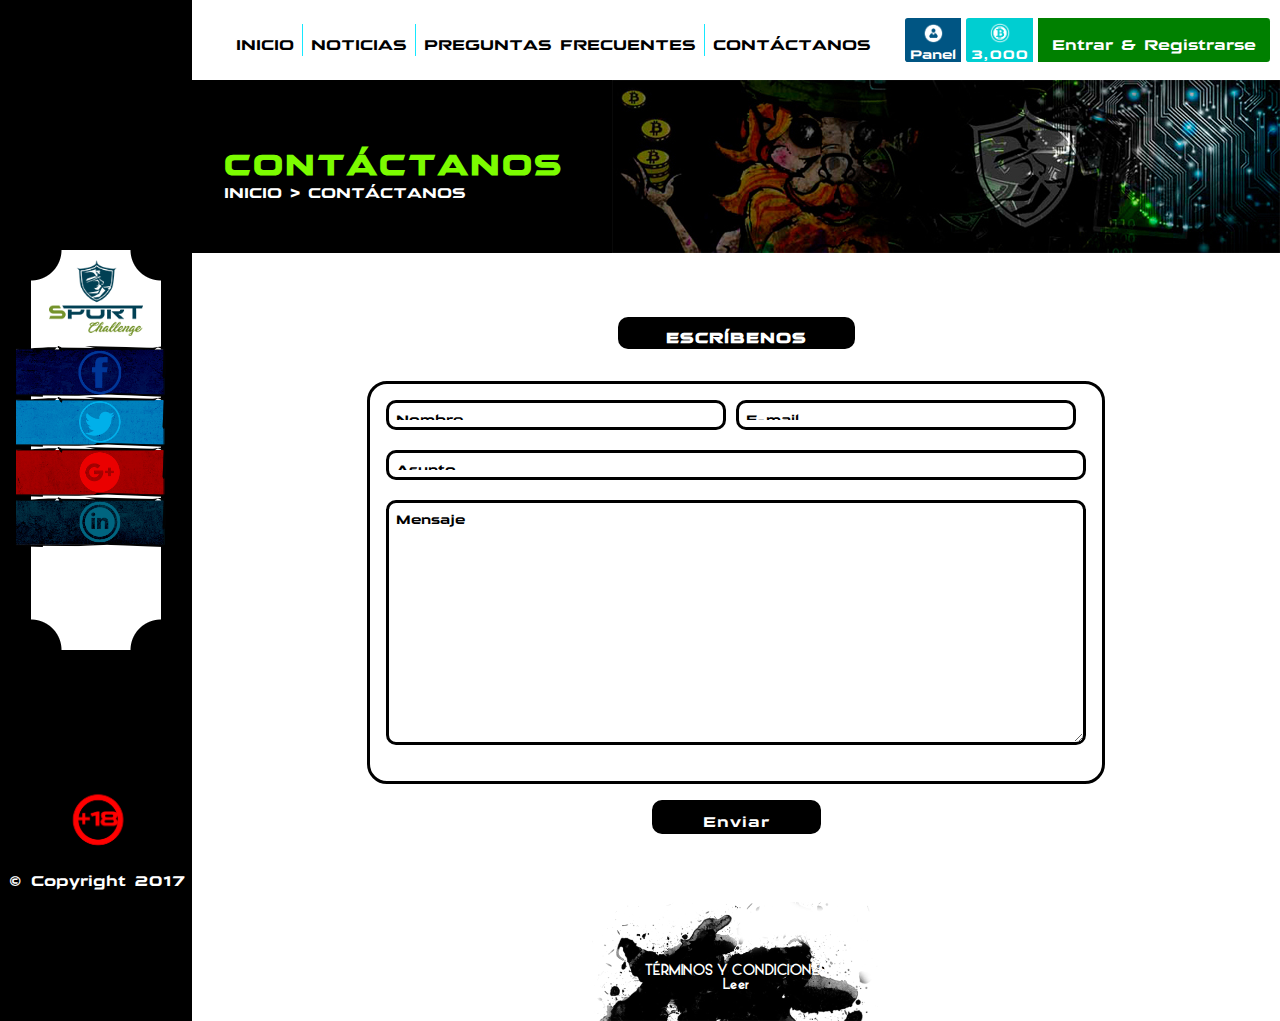
==== commit 836766d9: "Perfil" ====
--- a/contact.html
+++ b/contact.html
@@ -62,13 +62,13 @@
                     </ul>
                 </li>
                 <li>
-                    <a href="#">preguntas frecuentes</a>
+                    <a href="faq.html">preguntas frecuentes</a>
                 </li>
                 <li>
                     <a href="#">contáctanos</a>
                 </li>
             </ul>
-            <a href="contact.html" class="button button--profile">
+            <a href="panel.html" class="button button--profile">
                 <img src="img/general/user.png" alt="profile">Panel
             </a>
             <div class="button button--wallet">
@@ -81,31 +81,31 @@
         <section class="content">
             <div class="bannerTree">
                 <h1>CONTÁCTANOS</h1>
-                <p>
+                <div>
                     <a href="index.html">INICIO</a>
-                    < CONTÁCTANOS </p>
-            </div>
-            <!-- <div class="mainContent"> -->
-            <h2 class="tittle tittle--contact">ESCRÍBENOS</h2>
+                    < CONTÁCTANOS </div>
+                </div>
+                <!-- <div class="mainContent"> -->
+                <h2 class="tittle tittle--contact">ESCRÍBENOS</h2>
 
-            <!-- Formulario -->
-            <form action="#" method="get">
-                <div class="contactForm">
-                    <input type="text" name="nombre" placeholder="Nombre" id="input-name">
-                    <input type="email" name="email" placeholder="E-mail">
-                    <input type="text" name="asunto" placeholder="Asunto">
-                    <textarea name="message" type="text" id="input-message" placeholder="Mensaje"></textarea>
+                <!-- Formulario -->
+                <form action="#" method="get">
+                    <div class="contactForm">
+                        <input type="text" name="nombre" placeholder="Nombre" id="input-name" required>
+                        <input type="email" name="email" placeholder="E-mail" required>
+                        <input type="text" name="asunto" placeholder="Asunto" required>
+                        <textarea name="message" type="text" id="input-message" placeholder="Mensaje" required></textarea>
+                    </div>
+                    <input class="tittle" type="submit" value="Enviar">
+                </form>
+                <div class="containerTerm">
+                    <img class="mancha" src="img/general/mancha.png" alt="#">
+                    <div class="terminos">TÉRMINOS Y CONDICIONES
+                        <div id="myBtn">Leer</div>
+                    </div>
                 </div>
-                <input class="tittle" type="submit" value="Enviar">
-            </form>
-            <div class="prueba">
-                <img class="mancha" src="img/general/mancha.png" alt="#">
-                <div class="terminos">TÉRMINOS Y CONDICIONES
-                    <div id="myBtn">Leer</div>
-                </div>
-            </div>
 
-            <!-- </div> -->
+                <!-- </div> -->
         </section>
 
         <!-- <footer class="wrapper">
@@ -151,8 +151,8 @@
                 </p>
             </div>
         </div>
-    </div>
-    <script src="js/custom.js"></script>
+        </div>
+        <script src="js/custom.js"></script>
 </body>
 
 </html>--- a/css/style.css
+++ b/css/style.css
@@ -7,6 +7,9 @@
     4. Contenido Central
      4.1. Formulario
      4.2 Modal
+     4.3 FAQ Container
+     4.4 Panel profile
+     4.5 Timeline
     5. Footer
      Terminos
 
@@ -189,7 +192,8 @@
 
 .globalcontainer {
   margin: auto;
-  max-width: 1440px; }
+  max-width: 1440px;
+  height: 100%; }
 
 .wrapper {
   margin-right: auto;
@@ -201,9 +205,6 @@
   /* 3 */
   padding-left: 10px;
   /* 3 */ }
-  @media screen and (min-width: 1441px) {
-    .wrapper {
-      margin-left: 25%; } }
 
 /* 2. Nav Menu */
 .primaryNav {
@@ -225,6 +226,7 @@
   justify-content: center;
   background-color: #fff;
   position: fixed;
+  z-index: 200;
   width: calc(85% - 20px);
   /*Propiedades del Nav en el juego*/ }
   .primaryNav > ul {
@@ -310,7 +312,7 @@
   .button:hover {
     background-color: #009900; }
   .button--profile {
-    background-color: steelblue;
+    background-color: #005583;
     border-radius: .2em 0 0 .2em;
     margin-right: 5px;
     padding: 5px;
@@ -355,7 +357,7 @@
   justify-content: center;
   background-color: #000; }
   .sidebar .container {
-    height: 53%;
+    height: 400px;
     /*Bordes del contenedor*/
     background: -webkit-radial-gradient(0 100%, circle, rgba(204, 0, 0, 0) 30px, #fff 31px), -webkit-radial-gradient(100% 100%, circle, rgba(204, 0, 0, 0) 30px, #fff 31px), -webkit-radial-gradient(100% 0, circle, rgba(204, 0, 0, 0) 30px, #fff 31px), -webkit-radial-gradient(0 0, circle, rgba(204, 0, 0, 0) 30px, #fff 31px);
     background: -o-radial-gradient(0 100%, circle, rgba(204, 0, 0, 0) 30px, #fff 31px), -o-radial-gradient(100% 100%, circle, rgba(204, 0, 0, 0) 30px, #fff 31px), -o-radial-gradient(100% 0, circle, rgba(204, 0, 0, 0) 30px, #fff 31px), -o-radial-gradient(0 0, circle, rgba(204, 0, 0, 0) 30px, #fff 31px);
@@ -363,7 +365,7 @@
     background-position: bottom left, bottom right, top right, top left;
     background-size: 50% 50%;
     background-repeat: no-repeat;
-    width: 75%; }
+    width: 130px; }
 
 .logo img {
   width: calc(80% - 10px);
@@ -389,7 +391,7 @@
 
 .score {
   position: absolute;
-  z-index: -10; }
+  top: 5em; }
 
 .content {
   margin-left: 15%;
@@ -407,8 +409,7 @@
   -webkit-box-align: center;
   -webkit-align-items: center;
   -ms-flex-align: center;
-  align-items: center;
-  min-height: 90vh; }
+  align-items: center; }
   .content--game {
     top: -7%;
     background: -webkit-radial-gradient(40vw, circle cover, #555A5F 0%, #000 30%);
@@ -418,6 +419,10 @@
   @media screen and (min-width: 1441px) {
     .content {
       margin-left: 25%; } }
+  .content p {
+    text-align: center;
+    color: #888;
+    margin-bottom: 1em; }
 
 .bannerTree {
   height: 173px;
@@ -450,26 +455,6 @@
   .bannerTree a:hover {
     color: lawngreen; }
 
-.mainContent {
-  background-color: #fff;
-  color: #000;
-  height: 100vh;
-  overflow-x: scroll;
-  padding: 0 10px;
-  display: -webkit-box;
-  display: -webkit-flex;
-  display: -ms-flexbox;
-  display: flex;
-  -webkit-box-orient: vertical;
-  -webkit-box-direction: normal;
-  -webkit-flex-direction: column;
-  -ms-flex-direction: column;
-  flex-direction: column;
-  -webkit-box-align: center;
-  -webkit-align-items: center;
-  -ms-flex-align: center;
-  align-items: center; }
-
 .tittle {
   background-color: #000;
   color: #fff;
@@ -480,6 +465,478 @@
   margin-top: 1em; }
   .tittle--contact {
     margin: 4em 0 2em; }
+  .tittle--recover {
+    margin: 4em 0 1em;
+    padding: 1em; }
+  .tittle--register {
+    margin: 4em 0 2em;
+    width: 283.52px;
+    text-align: center;
+    padding: .5em 1em; }
+
+.recover {
+  width: 285px;
+  height: 45px;
+  padding-right: 4em;
+  position: relative; }
+  .recover::-webkit-input-placeholder {
+    font-size: 19px;
+    color: rgba(153, 153, 153, 0.6); }
+  .recover:-ms-input-placeholder {
+    font-size: 19px;
+    color: rgba(153, 153, 153, 0.6); }
+  .recover::placeholder {
+    font-size: 19px;
+    color: rgba(153, 153, 153, 0.6); }
+  .recover + img {
+    width: 10%;
+    position: absolute;
+    padding-left: 5px;
+    top: 15px;
+    right: 10px;
+    border-left: 2px solid #000; }
+
+.containerRegister {
+  width: 550px;
+  display: -webkit-box;
+  display: -webkit-flex;
+  display: -ms-flexbox;
+  display: flex;
+  -webkit-flex-wrap: wrap;
+  -ms-flex-wrap: wrap;
+  flex-wrap: wrap;
+  -webkit-box-pack: justify;
+  -webkit-justify-content: space-between;
+  -ms-flex-pack: justify;
+  justify-content: space-between; }
+
+.inputContainer {
+  position: relative; }
+
+.register {
+  padding-right: 3em; }
+  .register + img {
+    width: 10%;
+    position: absolute;
+    padding-left: 5px;
+    top: 8px;
+    right: 10px;
+    border-left: 2px solid #000; }
+  .register::-webkit-input-placeholder {
+    font-size: 14px;
+    color: rgba(153, 153, 153, 0.6); }
+  .register:-ms-input-placeholder {
+    font-size: 14px;
+    color: rgba(153, 153, 153, 0.6); }
+  .register::placeholder {
+    font-size: 14px;
+    color: rgba(153, 153, 153, 0.6); }
+
+.inputContainer ~ .tittle {
+  padding: 1em 7em;
+  margin-bottom: 1em; }
+
+/* FAQ Container*/
+.faqContainer {
+  margin-top: 5em;
+  margin-bottom: 23vh;
+  width: 600px;
+  height: 100px;
+  background-color: #000;
+  border-radius: 10px;
+  padding: 1em;
+  overflow-y: scroll; }
+  .faqContainer h2 {
+    text-transform: uppercase;
+    color: lawngreen; }
+  .faqContainer p {
+    text-align: left;
+    margin-left: 2.5em;
+    margin-top: 1em;
+    color: #fff;
+    line-height: 20px; }
+    .faqContainer p a,
+    .faqContainer p a:visited {
+      color: greenyellow; }
+  .faqContainer::-webkit-scrollbar {
+    width: 20px; }
+  .faqContainer::-webkit-scrollbar-thumb {
+    background: -webkit-gradient(linear, left top, right top, from(#9dd53a), color-stop(83%, #a1d54f), color-stop(83%, #a1d54f), color-stop(83%, #a1d54f), to(#346600));
+    background: -webkit-linear-gradient(left, #9dd53a 0%, #a1d54f 83%, #a1d54f 83%, #a1d54f 83%, #346600 100%);
+    background: linear-gradient(to right, #9dd53a 0%, #a1d54f 83%, #a1d54f 83%, #a1d54f 83%, #346600 100%);
+    background-position: center;
+    border: 1px solid #000;
+    border-radius: 5px; }
+  .faqContainer::-webkit-scrollbar-track {
+    background-color: #666666;
+    border: 7px solid #000; }
+  .faqContainer::-webkit-scrollbar-button {
+    background-color: yellow; }
+
+/*Panel Profile*/
+.panelContent {
+  width: 100%;
+  display: -webkit-box;
+  display: -webkit-flex;
+  display: -ms-flexbox;
+  display: flex;
+  -webkit-box-orient: horizontal;
+  -webkit-box-direction: normal;
+  -webkit-flex-direction: row;
+  -ms-flex-direction: row;
+  flex-direction: row; }
+
+.profileContent {
+  width: 70%;
+  margin-left: 1em;
+  margin-top: 3em; }
+
+.buttonContainer {
+  display: -webkit-box;
+  display: -webkit-flex;
+  display: -ms-flexbox;
+  display: flex;
+  -webkit-box-pack: justify;
+  -webkit-justify-content: space-between;
+  -ms-flex-pack: justify;
+  justify-content: space-between;
+  margin-bottom: 1em; }
+
+.buttonProfile {
+  background-color: #000;
+  border-radius: 10px;
+  text-transform: uppercase;
+  padding: 1em;
+  width: 300px;
+  float: left;
+  font-size: 13px; }
+  .buttonProfile--d, .buttonProfile--r {
+    text-transform: capitalize;
+    display: -webkit-box;
+    display: -webkit-flex;
+    display: -ms-flexbox;
+    display: flex;
+    width: 150px;
+    -webkit-box-align: center;
+    -webkit-align-items: center;
+    -ms-flex-align: center;
+    align-items: center; }
+  .buttonProfile--d {
+    background-color: #20c920;
+    text-align: center; }
+  .buttonProfile--r {
+    background-color: #da1313;
+    -webkit-box-pack: center;
+    -webkit-justify-content: center;
+    -ms-flex-pack: center;
+    justify-content: center; }
+  .buttonProfile--i {
+    position: relative; }
+    .buttonProfile--i img {
+      position: absolute;
+      width: 15%;
+      z-index: 10;
+      left: -15px;
+      top: -7px; }
+    .buttonProfile--i h3 {
+      padding-left: 3em; }
+
+.cardProfile ~ .buttonContainer .buttonProfile--i {
+  width: 100%; }
+  .cardProfile ~ .buttonContainer .buttonProfile--i img {
+    width: 6.5%; }
+  .cardProfile ~ .buttonContainer .buttonProfile--i h3 {
+    width: 93%; }
+
+.cardProfile {
+  background-color: #dadada;
+  padding: 1em;
+  border-radius: 30px;
+  display: -webkit-box;
+  display: -webkit-flex;
+  display: -ms-flexbox;
+  display: flex;
+  margin-bottom: 2em; }
+  .cardProfile img {
+    width: 35%;
+    height: 100%; }
+
+.editField {
+  width: 100%;
+  display: -webkit-box;
+  display: -webkit-flex;
+  display: -ms-flexbox;
+  display: flex;
+  -webkit-box-orient: vertical;
+  -webkit-box-direction: normal;
+  -webkit-flex-direction: column;
+  -ms-flex-direction: column;
+  flex-direction: column;
+  -webkit-box-align: center;
+  -webkit-align-items: center;
+  -ms-flex-align: center;
+  align-items: center;
+  -webkit-box-pack: justify;
+  -webkit-justify-content: space-between;
+  -ms-flex-pack: justify;
+  justify-content: space-between; }
+  .editField .buttonProfile {
+    text-align: center;
+    width: 200px; }
+
+.infoProfile {
+  padding: .7em;
+  padding-left: 2.5em;
+  background: #b1afb0;
+  border-radius: 10px;
+  width: 85%;
+  display: -webkit-box;
+  display: -webkit-flex;
+  display: -ms-flexbox;
+  display: flex;
+  -webkit-box-pack: justify;
+  -webkit-justify-content: space-between;
+  -ms-flex-pack: justify;
+  justify-content: space-between;
+  position: relative; }
+  .infoProfile label {
+    color: #000; }
+  .infoProfile:after {
+    content: '';
+    position: absolute;
+    width: 35px;
+    height: 35px;
+    background: url(../img/general/icono-08.png);
+    background-size: 100% 100%;
+    left: 0;
+    top: 0; }
+
+/*Timeline*/
+.timeline {
+  background: #dadada;
+  border-radius: 10px;
+  padding: 1em; }
+
+.timeline > .row:last-of-type > .dateContainer:after {
+  display: none; }
+
+.row {
+  width: 96%;
+  display: -webkit-box;
+  display: -webkit-flex;
+  display: -ms-flexbox;
+  display: flex;
+  margin-bottom: 2em; }
+
+.dateContainer {
+  display: -webkit-box;
+  display: -webkit-flex;
+  display: -ms-flexbox;
+  display: flex;
+  -webkit-box-pack: center;
+  -webkit-justify-content: center;
+  -ms-flex-pack: center;
+  justify-content: center;
+  -webkit-box-flex: 1;
+  -webkit-flex: 1;
+  -ms-flex: 1;
+  flex: 1;
+  position: relative; }
+  .dateContainer:after {
+    content: '';
+    position: absolute;
+    width: 5px;
+    height: 90px;
+    bottom: -45px;
+    background-color: #fff;
+    border: 3px solid #777;
+    border-top: 0;
+    border-bottom: 0; }
+  .dateContainer img {
+    width: 80px;
+    height: 80px;
+    z-index: 10; }
+
+.tipoMovimiento {
+  background-color: #fff;
+  color: #005583;
+  border-left: 5px solid #005583;
+  padding: .5em 0 .5em .5em; }
+
+.movimiento {
+  margin-bottom: 5px; }
+
+.userInfo {
+  padding: .5em;
+  background-color: #b1afb0;
+  border-left: 5px solid #005583;
+  color: #000;
+  display: -webkit-box;
+  display: -webkit-flex;
+  display: -ms-flexbox;
+  display: flex;
+  -webkit-box-align: center;
+  -webkit-align-items: center;
+  -ms-flex-align: center;
+  align-items: center;
+  -webkit-box-pack: justify;
+  -webkit-justify-content: space-between;
+  -ms-flex-pack: justify;
+  justify-content: space-between; }
+
+.userInfoA,
+.userInfoB {
+  display: -webkit-box;
+  display: -webkit-flex;
+  display: -ms-flexbox;
+  display: flex;
+  -webkit-box-align: center;
+  -webkit-align-items: center;
+  -ms-flex-align: center;
+  align-items: center; }
+  .userInfoA img,
+  .userInfoB img {
+    width: 20px;
+    height: 20px;
+    margin-right: 5px; }
+
+.timelineButton {
+  background-color: #b1afb0;
+  border-radius: 25px;
+  text-align: center;
+  border: 4px solid #fff;
+  width: 85%;
+  height: 50px;
+  color: #000;
+  font-size: 12px;
+  -webkit-box-shadow: 0 0 5px #000;
+  box-shadow: 0 0 5px #000;
+  display: -webkit-box;
+  display: -webkit-flex;
+  display: -ms-flexbox;
+  display: flex;
+  -webkit-box-align: center;
+  -webkit-align-items: center;
+  -ms-flex-align: center;
+  align-items: center;
+  -webkit-box-pack: center;
+  -webkit-justify-content: center;
+  -ms-flex-pack: center;
+  justify-content: center;
+  z-index: 100; }
+
+.timeContainer {
+  -webkit-box-flex: 1;
+  -webkit-flex: 1;
+  -ms-flex: 1;
+  flex: 1; }
+
+.infoContainer {
+  -webkit-box-flex: 2;
+  -webkit-flex: 2;
+  -ms-flex: 2;
+  flex: 2; }
+
+/* Side Content Buscar*/
+.sideContent {
+  width: 30%;
+  margin-top: 3em;
+  padding-left: 1em;
+  padding-right: 1em; }
+  .sideContent__button {
+    background-color: #000;
+    border-radius: 10px;
+    text-transform: uppercase;
+    padding: 1em;
+    width: 220px;
+    float: left;
+    font-size: 13px;
+    color: #b1afb0;
+    margin-bottom: 1em; }
+
+.news {
+  display: -webkit-box;
+  display: -webkit-flex;
+  display: -ms-flexbox;
+  display: flex;
+  -webkit-box-align: center;
+  -webkit-align-items: center;
+  -ms-flex-align: center;
+  align-items: center;
+  -webkit-box-orient: vertical;
+  -webkit-box-direction: normal;
+  -webkit-flex-direction: column;
+  -ms-flex-direction: column;
+  flex-direction: column;
+  text-align: center; }
+  .news ol {
+    line-height: 20px;
+    text-align: left;
+    letter-spacing: 1px;
+    margin-bottom: 1em; }
+
+ol li a {
+  color: #838082; }
+  ol li a:hover {
+    color: #005583; }
+
+.buscador {
+  position: relative; }
+  .buscador input {
+    width: 191px;
+    padding-right: 3em; }
+    .buscador input::-webkit-input-placeholder {
+      color: #bababa; }
+    .buscador input:-ms-input-placeholder {
+      color: #bababa; }
+    .buscador input::placeholder {
+      color: #bababa; }
+  .buscador img {
+    width: 10%;
+    position: absolute;
+    top: 7px;
+    right: 10px;
+    padding-left: 2px;
+    border-left: 2px solid #000; }
+
+.newsBox {
+  width: 220px;
+  text-transform: uppercase;
+  color: #005583;
+  font-size: 11px;
+  text-align: left;
+  margin-bottom: 3.5em;
+  display: -webkit-box;
+  display: -webkit-flex;
+  display: -ms-flexbox;
+  display: flex;
+  -webkit-box-align: center;
+  -webkit-align-items: center;
+  -ms-flex-align: center;
+  align-items: center;
+  -webkit-flex-wrap: wrap;
+  -ms-flex-wrap: wrap;
+  flex-wrap: wrap; }
+  .newsBox span {
+    float: left;
+    width: 70px;
+    height: 70px;
+    background-color: #555;
+    margin-bottom: 1em;
+    margin-right: 10px;
+    border-radius: 50%; }
+
+.newsName {
+  line-height: 15px;
+  margin-bottom: 5px;
+  -webkit-box-flex: 1;
+  -webkit-flex: 1;
+  -ms-flex: 1;
+  flex: 1; }
+
+.newsDate {
+  color: #888;
+  text-align: left; }
 
 /* Formulario */
 form {
@@ -487,7 +944,6 @@
 
 .contactForm {
   width: 700px;
-  height: 300px;
   border: 3px solid #000;
   border-radius: 20px;
   padding: 1em;
@@ -510,9 +966,9 @@
     .contactForm input:not(:last-of-type) {
       margin-right: 10px; }
   .contactForm textarea {
-    height: 190px;
+    height: 25vh;
     width: 100%;
-    margin-bottom: 0; }
+    margin-bottom: 20px; }
 
 input[type="submit"] {
   cursor: pointer; }
@@ -658,7 +1114,7 @@
   position: absolute;
   bottom: 0; }
 
-.prueba {
+.containerTerm {
   margin-top: 3em;
   width: 288px;
   height: 119px;
@@ -671,10 +1127,13 @@
   -ms-flex-align: center;
   align-items: center;
   position: relative;
+  bottom: 0;
   -webkit-box-pack: center;
   -webkit-justify-content: center;
   -ms-flex-pack: center;
   justify-content: center; }
+  .containerTerm--recover {
+    margin-top: 4em; }
 
 .terminos {
   font-family: AlpacaScarlett;
